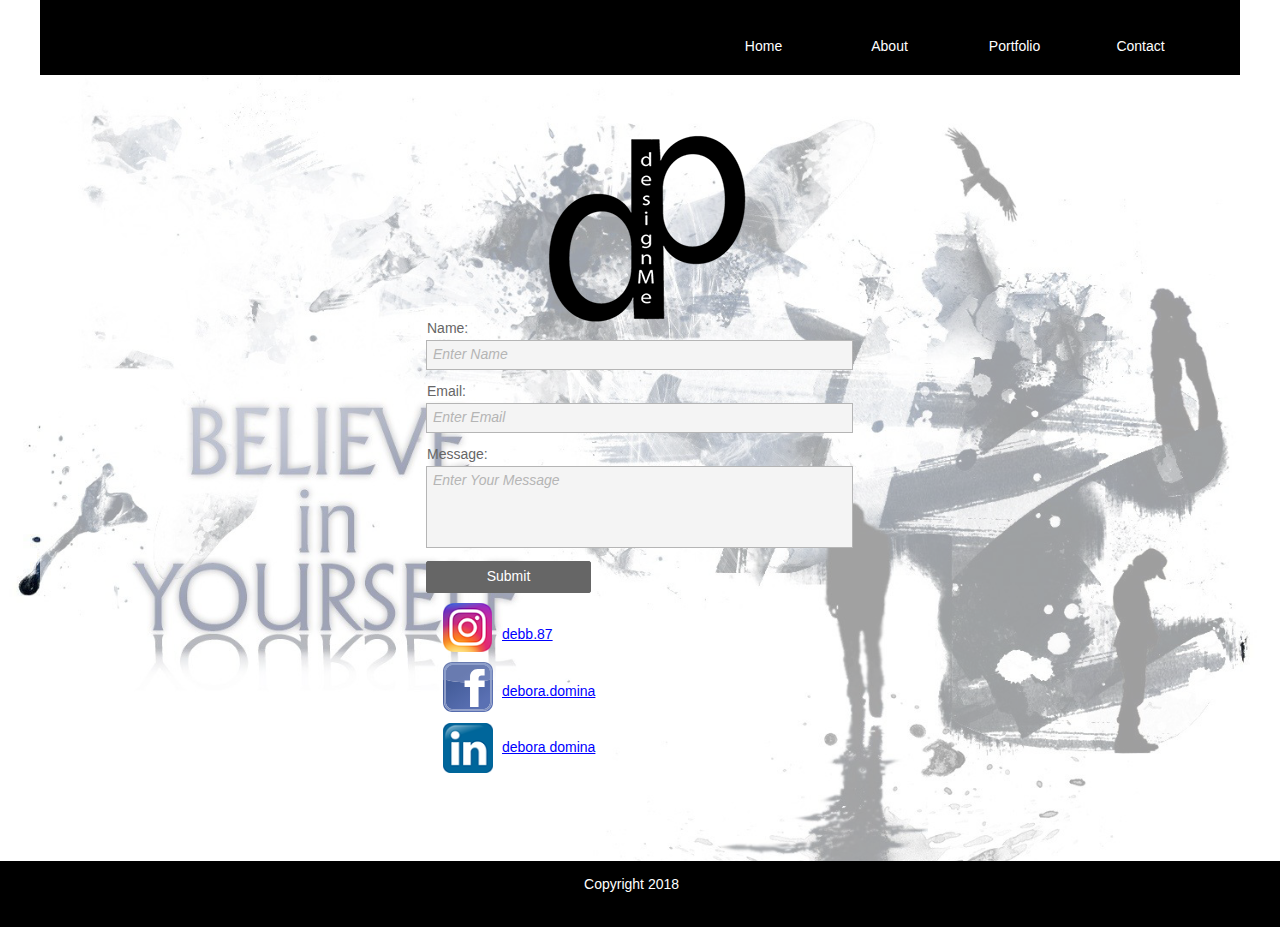
==== contact.html @ cb126415 "first upload" ====
<!DOCTYPE html>
<html class="nojs html css_verticalspacer" lang="en-US">
 <head>

  <meta http-equiv="Content-type" content="text/html;charset=UTF-8"/>
  <meta name="generator" content="2018.0.0.379"/>
  <meta name="viewport" content="width=device-width, initial-scale=1.0"/>
  
  <script type="text/javascript">
   // Update the 'nojs'/'js' class on the html node
document.documentElement.className = document.documentElement.className.replace(/\bnojs\b/g, 'js');

// Check that all required assets are uploaded and up-to-date
if(typeof Muse == "undefined") window.Muse = {}; window.Muse.assets = {"required":["museutils.js", "museconfig.js", "jquery.musemenu.js", "jquery.musepolyfill.bgsize.js", "jquery.watch.js", "jquery.museresponsive.js", "require.js", "webpro.js", "contact.css"], "outOfDate":[]};
</script>
  
  <title>Contact</title>
  <!-- CSS -->
  <link rel="stylesheet" type="text/css" href="css/site_global.css?crc=444006867"/>
  <link rel="stylesheet" type="text/css" href="css/master_a-master.css?crc=4096906640"/>
  <link rel="stylesheet" type="text/css" href="css/contact.css?crc=230478126" id="pagesheet"/>
  <!-- IE-only CSS -->
  <!--[if lt IE 9]>
  <link rel="stylesheet" type="text/css" href="css/nomq_preview_master_a-master.css?crc=332533467"/>
  <link rel="stylesheet" type="text/css" href="css/nomq_contact.css?crc=333302678" id="nomq_pagesheet"/>
  <![endif]-->
  <!-- Other scripts -->
  <script type="text/javascript">
   var __adobewebfontsappname__ = "muse";
</script>
  <!-- JS includes -->
  <script src="https://webfonts.creativecloud.com/aclonica:n4:default.js" type="text/javascript"></script>
  <!--[if lt IE 9]>
  <script src="scripts/html5shiv.js?crc=4241844378" type="text/javascript"></script>
  <![endif]-->
   </head>
 <body class="museBGSize">

  <div class="breakpoint active" id="bp_infinity" data-min-width="747"><!-- responsive breakpoint node -->
   <div class="rgba-background clearfix borderbox" id="page"><!-- group -->
    <div class="clearfix grpelem" id="pu537"><!-- column -->
     <div class="clearfix colelem" id="u537"><!-- group -->
      <nav class="MenuBar clearfix grpelem" id="menuu450" data-sizePolicy="fixed" data-pintopage="page_fluidx"><!-- horizontal box -->
       <div class="MenuItemContainer clearfix grpelem" id="u458"><!-- vertical box -->
        <a class="nonblock nontext MenuItem MenuItemWithSubMenu clearfix colelem" id="u459" href="index.html"><!-- horizontal box --><div class="MenuItemLabel NoWrap clearfix grpelem" id="u460-4" data-sizePolicy="fixed" data-pintopage="page_fixedLeft"><!-- content --><p class="shared_content" data-content-guid="u460-4_0_content">Home</p></div></a>
       </div>
       <div class="MenuItemContainer clearfix grpelem" id="u451"><!-- vertical box -->
        <a class="nonblock nontext MenuItem MenuItemWithSubMenu clearfix colelem" id="u454" href="about.html"><!-- horizontal box --><div class="MenuItemLabel NoWrap clearfix grpelem" id="u456-4" data-sizePolicy="fixed" data-pintopage="page_fixedLeft"><!-- content --><p class="shared_content" data-content-guid="u456-4_0_content">About</p></div></a>
       </div>
       <div class="MenuItemContainer clearfix grpelem" id="u495"><!-- vertical box -->
        <a class="nonblock nontext MenuItem MenuItemWithSubMenu clearfix colelem" id="u496" href="portfolio.html"><!-- horizontal box --><div class="MenuItemLabel NoWrap clearfix grpelem" id="u499-4" data-sizePolicy="fixed" data-pintopage="page_fixedLeft"><!-- content --><p class="shared_content" data-content-guid="u499-4_0_content">Portfolio</p></div></a>
       </div>
       <div class="MenuItemContainer clearfix grpelem" id="u516"><!-- vertical box -->
        <a class="nonblock nontext MenuItem MenuItemWithSubMenu MuseMenuActive clearfix colelem" id="u519" href="contact.html"><!-- horizontal box --><div class="MenuItemLabel NoWrap clearfix grpelem" id="u522-4" data-sizePolicy="fixed" data-pintopage="page_fixedLeft"><!-- content --><p class="shared_content" data-content-guid="u522-4_0_content">Contact</p></div></a>
       </div>
      </nav>
     </div>
     <div class="clearfix colelem" id="pu1981"><!-- group -->
      <div class="clip_frame grpelem" id="u1981"><!-- image -->
       <img class="block temp_no_img_src" id="u1981_img" data-orig-src="images/logo-design-me-crop-u1981.png?crc=3990588444" alt="" data-heightwidthratio="1.4212962962962963" data-image-width="216" data-image-height="307" src="images/blank.gif?crc=4208392903"/>
      </div>
      <form class="form-grp clearfix grpelem" id="widgetu937" method="post" enctype="multipart/form-data" action="scripts/form-u937.php"><!-- none box -->
       <div class="position_content" id="widgetu937_position_content">
        <div class="fld-grp clearfix colelem" id="widgetu943" data-required="true"><!-- none box -->
         <label class="fld-label actAsDiv clearfix colelem" id="u944-5" data-muse-temp-textContainer-sizePolicy="true" data-muse-temp-textContainer-pinning="true" for="widgetu943_input"><!-- content --><span class="actAsPara shared_content" data-content-guid="u944-5_0_content"><span id="u944">Name</span>:</span></label>
         <span class="fld-input NoWrap actAsDiv clearfix colelem" id="u946-4" data-muse-temp-textContainer-sizePolicy="true" data-muse-temp-textContainer-pinning="true"><!-- content --><div id="u946-3"><input class="wrapped-input shared_content" type="text" spellcheck="false" id="widgetu943_input" name="custom_U943" tabindex="1" data-content-guid="widgetu943_input_content"/><label class="wrapped-input fld-prompt" id="widgetu943_prompt" for="widgetu943_input"><span class="actAsPara shared_content" data-content-guid="widgetu943_prompt_0_content">Enter Name</span></label></div></span>
        </div>
        <div class="fld-grp clearfix colelem" id="widgetu939" data-required="true" data-type="email"><!-- none box -->
         <label class="fld-label actAsDiv clearfix colelem" id="u942-5" data-muse-temp-textContainer-sizePolicy="true" data-muse-temp-textContainer-pinning="true" for="widgetu939_input"><!-- content --><span class="actAsPara shared_content" data-content-guid="u942-5_0_content"><span id="u942">Email</span>:</span></label>
         <span class="fld-input NoWrap actAsDiv clearfix colelem" id="u940-4" data-muse-temp-textContainer-sizePolicy="true" data-muse-temp-textContainer-pinning="true"><!-- content --><div id="u940-3"><input class="wrapped-input shared_content" type="email" spellcheck="false" id="widgetu939_input" name="Email" tabindex="2" data-content-guid="widgetu939_input_content"/><label class="wrapped-input fld-prompt" id="widgetu939_prompt" for="widgetu939_input"><span class="actAsPara shared_content" data-content-guid="widgetu939_prompt_0_content">Enter Email</span></label></div></span>
        </div>
        <div class="fld-grp clearfix colelem" id="widgetu949" data-required="false"><!-- none box -->
         <label class="fld-label actAsDiv clearfix colelem" id="u952-5" data-muse-temp-textContainer-sizePolicy="true" data-muse-temp-textContainer-pinning="true" for="widgetu949_input"><!-- content --><span class="actAsPara shared_content" data-content-guid="u952-5_0_content"><span id="u952">Message</span>:</span></label>
         <span class="fld-textarea actAsDiv clearfix colelem" id="u950-4" data-muse-temp-textContainer-sizePolicy="true" data-muse-temp-textContainer-pinning="true"><!-- content --><div id="u950-3"><textarea class="wrapped-input shared_content" id="widgetu949_input" name="custom_U949" tabindex="3" data-content-guid="widgetu949_input_content"></textarea><label class="wrapped-input fld-prompt" id="widgetu949_prompt" for="widgetu949_input"><span class="actAsPara shared_content" data-content-guid="widgetu949_prompt_0_content">Enter Your Message</span></label></div></span>
        </div>
        <div class="clearfix colelem" id="pu938-4"><!-- group -->
         <div class="clearfix grpelem" id="u938-4" data-muse-temp-textContainer-sizePolicy="true" data-muse-temp-textContainer-pinning="true"><!-- content -->
          <p class="shared_content" data-content-guid="u938-4_0_content">Submitting Form...</p>
         </div>
         <div class="clearfix grpelem" id="u948-4" data-muse-temp-textContainer-sizePolicy="true" data-muse-temp-textContainer-pinning="true"><!-- content -->
          <p class="shared_content" data-content-guid="u948-4_0_content">The server encountered an error.</p>
         </div>
         <div class="clearfix grpelem" id="u953-4" data-muse-temp-textContainer-sizePolicy="true" data-muse-temp-textContainer-pinning="true"><!-- content -->
          <p class="shared_content" data-content-guid="u953-4_0_content">Form received.</p>
         </div>
         <button class="submit-btn NoWrap rounded-corners clearfix grpelem" id="u947-4" data-muse-temp-textContainer-sizePolicy="true" data-muse-temp-textContainer-pinning="true" type="submit" value="Submit" tabindex="4"><!-- content -->
          <div style="margin-top:-12px;height:12px;" class="shared_content" data-content-guid="u947-4_0_content">
           <p>Submit</p>
          </div>
         </button>
        </div>
       </div>
      </form>
     </div>
     <div class="clearfix colelem shared_content" id="u1039-5" data-muse-temp-textContainer-sizePolicy="true" data-muse-temp-textContainer-pinning="true" data-content-guid="u1039-5_content"><!-- content -->
      <p><a class="nonblock" href="https://www.instagram.com/debb.87/">debb.87</a></p>
     </div>
     <div class="clearfix colelem shared_content" id="u1042-5" data-muse-temp-textContainer-sizePolicy="true" data-muse-temp-textContainer-pinning="true" data-content-guid="u1042-5_content"><!-- content -->
      <p><a class="nonblock" href="https://www.facebook.com/debora.domina/about">debora.domina</a></p>
     </div>
     <div class="clearfix colelem shared_content" id="u1045-5" data-muse-temp-textContainer-sizePolicy="true" data-muse-temp-textContainer-pinning="true" data-content-guid="u1045-5_content"><!-- content -->
      <p><a class="nonblock" href="https://www.linkedin.com/in/debora-domina-27548a158/">debora domina</a></p>
     </div>
    </div>
    <div class="verticalspacer" data-offset-top="756" data-content-above-spacer="756" data-content-below-spacer="62" data-sizePolicy="fixed" data-pintopage="page_fixedLeft"></div>
    <div class="clearfix grpelem" id="pu989"><!-- column -->
     <a class="nonblock nontext clip_frame colelem" id="u989" href="https://www.instagram.com/debb.87/"><!-- image --><img class="block temp_no_img_src" id="u989_img" data-orig-src="images/app-icon2.png?crc=3867567657" alt="" data-heightwidthratio="1" data-image-width="49" data-image-height="49" src="images/blank.gif?crc=4208392903"/></a>
     <a class="nonblock nontext clip_frame colelem" id="u1003" href="https://www.facebook.com/debora.domina/about"><!-- svg --><img class="svg temp_no_img_src" id="u999" data-orig-src="images/facebook-4.svg?crc=4294877384" alt="" data-mu-svgfallback="images/facebook-4_poster_.png?crc=4205903539" data-heightwidthratio="1" data-image-width="50" data-image-height="50" src="images/blank.gif?crc=4208392903"/></a>
     <a class="nonblock nontext clip_frame colelem" id="u1020" href="https://www.linkedin.com/in/debora-domina-27548a158/"><!-- image --><img class="block temp_no_img_src" id="u1020_img" data-orig-src="images/2000px-linkedinsvg.png?crc=418430355" alt="" data-heightwidthratio="1" data-image-width="50" data-image-height="50" src="images/blank.gif?crc=4208392903"/></a>
     <div class="browser_width colelem shared_content" id="u579-bw" data-content-guid="u579-bw_content">
      <div id="u579"><!-- group -->
       <div class="clearfix" id="u579_align_to_page">
        <div class="clearfix grpelem shared_content" id="u585-4" data-muse-temp-textContainer-sizePolicy="true" data-muse-temp-textContainer-pinning="true" data-content-guid="u585-4_content"><!-- content -->
         <p>Copyright 2018</p>
        </div>
       </div>
      </div>
     </div>
    </div>
   </div>
  </div>
  <div class="breakpoint" id="bp_746" data-min-width="481" data-max-width="746"><!-- responsive breakpoint node -->
   <div class="rgba-background clearfix borderbox temp_no_id" data-orig-id="page"><!-- group -->
    <div class="clearfix grpelem" id="ppu537"><!-- column -->
     <div class="clearfix colelem temp_no_id" data-orig-id="pu537"><!-- group -->
      <div class="grpelem temp_no_id" data-orig-id="u537"><!-- simple frame -->
       <div class="fluid_height_spacer"></div>
      </div>
      <nav class="MenuBar clearfix grpelem temp_no_id" data-sizePolicy="fixed" data-pintopage="page_fluidx" data-orig-id="menuu450"><!-- horizontal box -->
       <div class="MenuItemContainer clearfix grpelem temp_no_id" data-orig-id="u458"><!-- vertical box -->
        <a class="nonblock nontext MenuItem MenuItemWithSubMenu clearfix colelem temp_no_id" href="index.html" data-orig-id="u459"><!-- horizontal box --><div class="MenuItemLabel NoWrap clearfix grpelem temp_no_id" data-sizePolicy="fixed" data-pintopage="page_fixedLeft" data-orig-id="u460-4"><!-- content --><span class="placeholder" data-placeholder-for="u460-4_0_content"><!-- placeholder node --></span></div></a>
       </div>
       <div class="MenuItemContainer clearfix grpelem temp_no_id" data-orig-id="u451"><!-- vertical box -->
        <a class="nonblock nontext MenuItem MenuItemWithSubMenu clearfix colelem temp_no_id" href="about.html" data-orig-id="u454"><!-- horizontal box --><div class="MenuItemLabel NoWrap clearfix grpelem temp_no_id" data-sizePolicy="fixed" data-pintopage="page_fixedLeft" data-orig-id="u456-4"><!-- content --><span class="placeholder" data-placeholder-for="u456-4_0_content"><!-- placeholder node --></span></div></a>
       </div>
       <div class="MenuItemContainer clearfix grpelem temp_no_id" data-orig-id="u495"><!-- vertical box -->
        <a class="nonblock nontext MenuItem MenuItemWithSubMenu clearfix colelem temp_no_id" href="portfolio.html" data-orig-id="u496"><!-- horizontal box --><div class="MenuItemLabel NoWrap clearfix grpelem temp_no_id" data-sizePolicy="fixed" data-pintopage="page_fixedLeft" data-orig-id="u499-4"><!-- content --><span class="placeholder" data-placeholder-for="u499-4_0_content"><!-- placeholder node --></span></div></a>
       </div>
       <div class="MenuItemContainer clearfix grpelem temp_no_id" data-orig-id="u516"><!-- vertical box -->
        <a class="nonblock nontext MenuItem MenuItemWithSubMenu MuseMenuActive clearfix colelem temp_no_id" href="contact.html" data-orig-id="u519"><!-- horizontal box --><div class="MenuItemLabel NoWrap clearfix grpelem temp_no_id" data-sizePolicy="fixed" data-pintopage="page_fixedLeft" data-orig-id="u522-4"><!-- content --><span class="placeholder" data-placeholder-for="u522-4_0_content"><!-- placeholder node --></span></div></a>
       </div>
      </nav>
     </div>
     <div class="clip_frame colelem temp_no_id" data-orig-id="u1981"><!-- image -->
      <img class="block temp_no_id temp_no_img_src" data-orig-src="images/logo-design-me-crop-u1981.png?crc=3990588444" alt="" data-heightwidthratio="1.4148148148148147" data-image-width="135" data-image-height="191" data-orig-id="u1981_img" src="images/blank.gif?crc=4208392903"/>
     </div>
     <form class="form-grp clearfix colelem temp_no_id" method="post" enctype="multipart/form-data" action="scripts/form-u937.php" data-orig-id="widgetu937"><!-- none box -->
      <div class="position_content temp_no_id" data-orig-id="widgetu937_position_content">
       <div class="fld-grp clearfix colelem temp_no_id" data-required="true" data-orig-id="widgetu943"><!-- none box -->
        <label class="fld-label actAsDiv clearfix colelem temp_no_id" data-muse-temp-textContainer-sizePolicy="true" data-muse-temp-textContainer-pinning="true" for="widgetu943_input" data-orig-id="u944-5"><!-- content --><span class="actAsPara placeholder" data-placeholder-for="u944-5_0_content"><!-- placeholder node --></span></label>
        <span class="fld-input NoWrap actAsDiv clearfix colelem temp_no_id" data-muse-temp-textContainer-sizePolicy="true" data-muse-temp-textContainer-pinning="true" data-orig-id="u946-4"><!-- content --><div class="temp_no_id" data-orig-id="u946-3"><span class="wrapped-input placeholder" data-placeholder-for="widgetu943_input_content"><!-- placeholder node --></span><label class="wrapped-input fld-prompt temp_no_id" for="widgetu943_input" data-orig-id="widgetu943_prompt"><span class="actAsPara placeholder" data-placeholder-for="widgetu943_prompt_0_content"><!-- placeholder node --></span></label></div></span>
       </div>
       <div class="fld-grp clearfix colelem temp_no_id" data-required="true" data-type="email" data-orig-id="widgetu939"><!-- none box -->
        <label class="fld-label actAsDiv clearfix colelem temp_no_id" data-muse-temp-textContainer-sizePolicy="true" data-muse-temp-textContainer-pinning="true" for="widgetu939_input" data-orig-id="u942-5"><!-- content --><span class="actAsPara placeholder" data-placeholder-for="u942-5_0_content"><!-- placeholder node --></span></label>
        <span class="fld-input NoWrap actAsDiv clearfix colelem temp_no_id" data-muse-temp-textContainer-sizePolicy="true" data-muse-temp-textContainer-pinning="true" data-orig-id="u940-4"><!-- content --><div class="temp_no_id" data-orig-id="u940-3"><span class="wrapped-input placeholder" data-placeholder-for="widgetu939_input_content"><!-- placeholder node --></span><label class="wrapped-input fld-prompt temp_no_id" for="widgetu939_input" data-orig-id="widgetu939_prompt"><span class="actAsPara placeholder" data-placeholder-for="widgetu939_prompt_0_content"><!-- placeholder node --></span></label></div></span>
       </div>
       <div class="fld-grp clearfix colelem temp_no_id" data-required="false" data-orig-id="widgetu949"><!-- none box -->
        <label class="fld-label actAsDiv clearfix colelem temp_no_id" data-muse-temp-textContainer-sizePolicy="true" data-muse-temp-textContainer-pinning="true" for="widgetu949_input" data-orig-id="u952-5"><!-- content --><span class="actAsPara placeholder" data-placeholder-for="u952-5_0_content"><!-- placeholder node --></span></label>
        <span class="fld-textarea actAsDiv clearfix colelem temp_no_id" data-muse-temp-textContainer-sizePolicy="true" data-muse-temp-textContainer-pinning="true" data-orig-id="u950-4"><!-- content --><div class="temp_no_id" data-orig-id="u950-3"><span class="wrapped-input placeholder" data-placeholder-for="widgetu949_input_content"><!-- placeholder node --></span><label class="wrapped-input fld-prompt temp_no_id" for="widgetu949_input" data-orig-id="widgetu949_prompt"><span class="actAsPara placeholder" data-placeholder-for="widgetu949_prompt_0_content"><!-- placeholder node --></span></label></div></span>
       </div>
       <div class="clearfix colelem temp_no_id" data-orig-id="pu938-4"><!-- group -->
        <div class="clearfix grpelem temp_no_id" data-muse-temp-textContainer-sizePolicy="true" data-muse-temp-textContainer-pinning="true" data-orig-id="u938-4"><!-- content -->
         <span class="placeholder" data-placeholder-for="u938-4_0_content"><!-- placeholder node --></span>
        </div>
        <div class="clearfix grpelem temp_no_id" data-muse-temp-textContainer-sizePolicy="true" data-muse-temp-textContainer-pinning="true" data-orig-id="u948-4"><!-- content -->
         <span class="placeholder" data-placeholder-for="u948-4_0_content"><!-- placeholder node --></span>
        </div>
        <div class="clearfix grpelem temp_no_id" data-muse-temp-textContainer-sizePolicy="true" data-muse-temp-textContainer-pinning="true" data-orig-id="u953-4"><!-- content -->
         <span class="placeholder" data-placeholder-for="u953-4_0_content"><!-- placeholder node --></span>
        </div>
        <button class="submit-btn NoWrap rounded-corners clearfix grpelem temp_no_id" data-muse-temp-textContainer-sizePolicy="true" data-muse-temp-textContainer-pinning="true" type="submit" value="Submit" tabindex="8" data-orig-id="u947-4"><!-- content -->
         <span class="placeholder" data-placeholder-for="u947-4_0_content"><!-- placeholder node --></span>
        </button>
       </div>
      </div>
     </form>
     <span class="clearfix colelem placeholder" data-placeholder-for="u1039-5_content"><!-- placeholder node --></span>
     <span class="clearfix colelem placeholder" data-placeholder-for="u1042-5_content"><!-- placeholder node --></span>
     <span class="clearfix colelem placeholder" data-placeholder-for="u1045-5_content"><!-- placeholder node --></span>
    </div>
    <div class="verticalspacer" data-offset-top="817" data-content-above-spacer="816" data-content-below-spacer="62" data-sizePolicy="fixed" data-pintopage="page_fixedLeft"></div>
    <div class="clearfix grpelem temp_no_id" data-orig-id="pu989"><!-- column -->
     <a class="nonblock nontext clip_frame colelem temp_no_id" href="https://www.instagram.com/debb.87/" data-orig-id="u989"><!-- image --><img class="block temp_no_id temp_no_img_src" data-orig-src="images/app-icon2.png?crc=3867567657" alt="" data-heightwidthratio="1" data-image-width="58" data-image-height="58" data-orig-id="u989_img" src="images/blank.gif?crc=4208392903"/></a>
     <a class="nonblock nontext clip_frame colelem temp_no_id" href="https://www.facebook.com/debora.domina/about" data-orig-id="u1003"><!-- svg --><img class="svg temp_no_id temp_no_img_src" data-orig-src="images/facebook-4.svg?crc=4294877384" alt="" data-mu-svgfallback="images/facebook-4_poster_.png?crc=4205903539" data-heightwidthratio="1" data-image-width="60" data-image-height="60" data-orig-id="u999" src="images/blank.gif?crc=4208392903"/></a>
     <a class="nonblock nontext clip_frame colelem temp_no_id" href="https://www.linkedin.com/in/debora-domina-27548a158/" data-orig-id="u1020"><!-- image --><img class="block temp_no_id temp_no_img_src" data-orig-src="images/2000px-linkedinsvg.png?crc=418430355" alt="" data-heightwidthratio="1" data-image-width="55" data-image-height="55" data-orig-id="u1020_img" src="images/blank.gif?crc=4208392903"/></a>
     <div class="clearfix colelem" id="pu579"><!-- group -->
      <div class="grpelem temp_no_id" data-orig-id="u579"><!-- simple frame -->
       <div class="fluid_height_spacer"></div>
      </div>
      <span class="clearfix grpelem placeholder" data-placeholder-for="u585-4_content"><!-- placeholder node --></span>
     </div>
    </div>
   </div>
  </div>
  <div class="breakpoint" id="bp_480" data-max-width="480"><!-- responsive breakpoint node -->
   <div class="rgba-background clearfix borderbox temp_no_id" data-orig-id="page"><!-- group -->
    <div class="clearfix grpelem temp_no_id" data-orig-id="pu537"><!-- column -->
     <div class="browser_width colelem" id="u537-bw">
      <div class="temp_no_id" data-orig-id="u537"><!-- group -->
       <div class="clearfix" id="u537_align_to_page">
        <nav class="MenuBar clearfix grpelem temp_no_id" data-sizePolicy="fixed" data-pintopage="page_fluidx" data-orig-id="menuu450"><!-- horizontal box -->
         <div class="MenuItemContainer clearfix grpelem temp_no_id" data-orig-id="u458"><!-- vertical box -->
          <a class="nonblock nontext MenuItem MenuItemWithSubMenu clearfix colelem temp_no_id" href="index.html" data-orig-id="u459"><!-- horizontal box --><div class="MenuItemLabel NoWrap clearfix grpelem temp_no_id" data-sizePolicy="fixed" data-pintopage="page_fixedLeft" data-orig-id="u460-4"><!-- content --><span class="placeholder" data-placeholder-for="u460-4_0_content"><!-- placeholder node --></span></div></a>
         </div>
         <div class="MenuItemContainer clearfix grpelem temp_no_id" data-orig-id="u451"><!-- vertical box -->
          <a class="nonblock nontext MenuItem MenuItemWithSubMenu clearfix colelem temp_no_id" href="about.html" data-orig-id="u454"><!-- horizontal box --><div class="MenuItemLabel NoWrap clearfix grpelem temp_no_id" data-sizePolicy="fixed" data-pintopage="page_fixedLeft" data-orig-id="u456-4"><!-- content --><span class="placeholder" data-placeholder-for="u456-4_0_content"><!-- placeholder node --></span></div></a>
         </div>
         <div class="MenuItemContainer clearfix grpelem temp_no_id" data-orig-id="u495"><!-- vertical box -->
          <a class="nonblock nontext MenuItem MenuItemWithSubMenu clearfix colelem temp_no_id" href="portfolio.html" data-orig-id="u496"><!-- horizontal box --><div class="MenuItemLabel NoWrap clearfix grpelem temp_no_id" data-sizePolicy="fixed" data-pintopage="page_fixedLeft" data-orig-id="u499-4"><!-- content --><span class="placeholder" data-placeholder-for="u499-4_0_content"><!-- placeholder node --></span></div></a>
         </div>
         <div class="MenuItemContainer clearfix grpelem temp_no_id" data-orig-id="u516"><!-- vertical box -->
          <a class="nonblock nontext MenuItem MenuItemWithSubMenu MuseMenuActive clearfix colelem temp_no_id" href="contact.html" data-orig-id="u519"><!-- horizontal box --><div class="MenuItemLabel NoWrap clearfix grpelem temp_no_id" data-sizePolicy="fixed" data-pintopage="page_fixedLeft" data-orig-id="u522-4"><!-- content --><span class="placeholder" data-placeholder-for="u522-4_0_content"><!-- placeholder node --></span></div></a>
         </div>
        </nav>
       </div>
      </div>
     </div>
     <div class="clip_frame colelem temp_no_id" data-orig-id="u1981"><!-- image -->
      <img class="block temp_no_id temp_no_img_src" data-orig-src="images/logo-design-me-crop-u1981.png?crc=3990588444" alt="" data-heightwidthratio="1.4137931034482758" data-image-width="87" data-image-height="123" data-orig-id="u1981_img" src="images/blank.gif?crc=4208392903"/>
     </div>
     <form class="form-grp clearfix colelem temp_no_id" method="post" enctype="multipart/form-data" action="scripts/form-u937.php" data-orig-id="widgetu937"><!-- none box -->
      <div class="position_content temp_no_id" data-orig-id="widgetu937_position_content">
       <div class="fld-grp clearfix colelem temp_no_id" data-required="true" data-orig-id="widgetu943"><!-- none box -->
        <label class="fld-label actAsDiv clearfix colelem temp_no_id" data-muse-temp-textContainer-sizePolicy="true" data-muse-temp-textContainer-pinning="true" for="widgetu943_input" data-orig-id="u944-5"><!-- content --><span class="actAsPara placeholder" data-placeholder-for="u944-5_0_content"><!-- placeholder node --></span></label>
        <span class="fld-input NoWrap actAsDiv clearfix colelem temp_no_id" data-muse-temp-textContainer-sizePolicy="true" data-muse-temp-textContainer-pinning="true" data-orig-id="u946-4"><!-- content --><div class="temp_no_id" data-orig-id="u946-3"><span class="wrapped-input placeholder" data-placeholder-for="widgetu943_input_content"><!-- placeholder node --></span><label class="wrapped-input fld-prompt temp_no_id" for="widgetu943_input" data-orig-id="widgetu943_prompt"><span class="actAsPara placeholder" data-placeholder-for="widgetu943_prompt_0_content"><!-- placeholder node --></span></label></div></span>
       </div>
       <div class="fld-grp clearfix colelem temp_no_id" data-required="true" data-type="email" data-orig-id="widgetu939"><!-- none box -->
        <label class="fld-label actAsDiv clearfix colelem temp_no_id" data-muse-temp-textContainer-sizePolicy="true" data-muse-temp-textContainer-pinning="true" for="widgetu939_input" data-orig-id="u942-5"><!-- content --><span class="actAsPara placeholder" data-placeholder-for="u942-5_0_content"><!-- placeholder node --></span></label>
        <span class="fld-input NoWrap actAsDiv clearfix colelem temp_no_id" data-muse-temp-textContainer-sizePolicy="true" data-muse-temp-textContainer-pinning="true" data-orig-id="u940-4"><!-- content --><div class="temp_no_id" data-orig-id="u940-3"><span class="wrapped-input placeholder" data-placeholder-for="widgetu939_input_content"><!-- placeholder node --></span><label class="wrapped-input fld-prompt temp_no_id" for="widgetu939_input" data-orig-id="widgetu939_prompt"><span class="actAsPara placeholder" data-placeholder-for="widgetu939_prompt_0_content"><!-- placeholder node --></span></label></div></span>
       </div>
       <div class="fld-grp clearfix colelem temp_no_id" data-required="false" data-orig-id="widgetu949"><!-- none box -->
        <label class="fld-label actAsDiv clearfix colelem temp_no_id" data-muse-temp-textContainer-sizePolicy="true" data-muse-temp-textContainer-pinning="true" for="widgetu949_input" data-orig-id="u952-5"><!-- content --><span class="actAsPara placeholder" data-placeholder-for="u952-5_0_content"><!-- placeholder node --></span></label>
        <span class="fld-textarea actAsDiv clearfix colelem temp_no_id" data-muse-temp-textContainer-sizePolicy="true" data-muse-temp-textContainer-pinning="true" data-orig-id="u950-4"><!-- content --><div class="temp_no_id" data-orig-id="u950-3"><span class="wrapped-input placeholder" data-placeholder-for="widgetu949_input_content"><!-- placeholder node --></span><label class="wrapped-input fld-prompt temp_no_id" for="widgetu949_input" data-orig-id="widgetu949_prompt"><span class="actAsPara placeholder" data-placeholder-for="widgetu949_prompt_0_content"><!-- placeholder node --></span></label></div></span>
       </div>
       <div class="clearfix colelem temp_no_id" data-orig-id="pu938-4"><!-- group -->
        <div class="clearfix grpelem temp_no_id" data-muse-temp-textContainer-sizePolicy="true" data-muse-temp-textContainer-pinning="true" data-orig-id="u938-4"><!-- content -->
         <span class="placeholder" data-placeholder-for="u938-4_0_content"><!-- placeholder node --></span>
        </div>
        <div class="clearfix grpelem temp_no_id" data-muse-temp-textContainer-sizePolicy="true" data-muse-temp-textContainer-pinning="true" data-orig-id="u948-4"><!-- content -->
         <span class="placeholder" data-placeholder-for="u948-4_0_content"><!-- placeholder node --></span>
        </div>
        <div class="clearfix grpelem temp_no_id" data-muse-temp-textContainer-sizePolicy="true" data-muse-temp-textContainer-pinning="true" data-orig-id="u953-4"><!-- content -->
         <span class="placeholder" data-placeholder-for="u953-4_0_content"><!-- placeholder node --></span>
        </div>
        <button class="submit-btn NoWrap rounded-corners clearfix grpelem temp_no_id" data-muse-temp-textContainer-sizePolicy="true" data-muse-temp-textContainer-pinning="true" type="submit" value="Submit" tabindex="12" data-orig-id="u947-4"><!-- content -->
         <span class="placeholder" data-placeholder-for="u947-4_0_content"><!-- placeholder node --></span>
        </button>
       </div>
      </div>
     </form>
     <span class="clearfix colelem placeholder" data-placeholder-for="u1039-5_content"><!-- placeholder node --></span>
     <span class="clearfix colelem placeholder" data-placeholder-for="u1042-5_content"><!-- placeholder node --></span>
     <span class="clearfix colelem placeholder" data-placeholder-for="u1045-5_content"><!-- placeholder node --></span>
    </div>
    <div class="verticalspacer" data-offset-top="759" data-content-above-spacer="758" data-content-below-spacer="62" data-sizePolicy="fixed" data-pintopage="page_fixedLeft"></div>
    <div class="clearfix grpelem temp_no_id" data-orig-id="pu989"><!-- column -->
     <a class="nonblock nontext clip_frame colelem temp_no_id" href="https://www.instagram.com/debb.87/" data-orig-id="u989"><!-- image --><img class="block temp_no_id temp_no_img_src" data-orig-src="images/app-icon2.png?crc=3867567657" alt="" data-heightwidthratio="1" data-image-width="43" data-image-height="43" data-orig-id="u989_img" src="images/blank.gif?crc=4208392903"/></a>
     <a class="nonblock nontext clip_frame colelem temp_no_id" href="https://www.facebook.com/debora.domina/about" data-orig-id="u1003"><!-- svg --><img class="svg temp_no_id temp_no_img_src" data-orig-src="images/facebook-4.svg?crc=4294877384" alt="" data-mu-svgfallback="images/facebook-4_poster_.png?crc=4205903539" data-heightwidthratio="1" data-image-width="51" data-image-height="51" data-orig-id="u999" src="images/blank.gif?crc=4208392903"/></a>
     <a class="nonblock nontext clip_frame colelem temp_no_id" href="https://www.linkedin.com/in/debora-domina-27548a158/" data-orig-id="u1020"><!-- image --><img class="block temp_no_id temp_no_img_src" data-orig-src="images/2000px-linkedinsvg.png?crc=418430355" alt="" data-heightwidthratio="1" data-image-width="45" data-image-height="45" data-orig-id="u1020_img" src="images/blank.gif?crc=4208392903"/></a>
     <span class="browser_width colelem placeholder" data-placeholder-for="u579-bw_content"><!-- placeholder node --></span>
    </div>
   </div>
  </div>
  <!-- Other scripts -->
  <script type="text/javascript">
   // Decide weather to suppress missing file error or not based on preference setting
var suppressMissingFileError = false
</script>
  <script type="text/javascript">
   window.Muse.assets.check=function(d){if(!window.Muse.assets.checked){window.Muse.assets.checked=!0;var b={},c=function(a,b){if(window.getComputedStyle){var c=window.getComputedStyle(a,null);return c&&c.getPropertyValue(b)||c&&c[b]||""}if(document.documentElement.currentStyle)return(c=a.currentStyle)&&c[b]||a.style&&a.style[b]||"";return""},a=function(a){if(a.match(/^rgb/))return a=a.replace(/\s+/g,"").match(/([\d\,]+)/gi)[0].split(","),(parseInt(a[0])<<16)+(parseInt(a[1])<<8)+parseInt(a[2]);if(a.match(/^\#/))return parseInt(a.substr(1),
16);return 0},g=function(g){for(var f=document.getElementsByTagName("link"),h=0;h<f.length;h++)if("text/css"==f[h].type){var i=(f[h].href||"").match(/\/?css\/([\w\-]+\.css)\?crc=(\d+)/);if(!i||!i[1]||!i[2])break;b[i[1]]=i[2]}f=document.createElement("div");f.className="version";f.style.cssText="display:none; width:1px; height:1px;";document.getElementsByTagName("body")[0].appendChild(f);for(h=0;h<Muse.assets.required.length;){var i=Muse.assets.required[h],l=i.match(/([\w\-\.]+)\.(\w+)$/),k=l&&l[1]?
l[1]:null,l=l&&l[2]?l[2]:null;switch(l.toLowerCase()){case "css":k=k.replace(/\W/gi,"_").replace(/^([^a-z])/gi,"_$1");f.className+=" "+k;k=a(c(f,"color"));l=a(c(f,"backgroundColor"));k!=0||l!=0?(Muse.assets.required.splice(h,1),"undefined"!=typeof b[i]&&(k!=b[i]>>>24||l!=(b[i]&16777215))&&Muse.assets.outOfDate.push(i)):h++;f.className="version";break;case "js":h++;break;default:throw Error("Unsupported file type: "+l);}}d?d().jquery!="1.8.3"&&Muse.assets.outOfDate.push("jquery-1.8.3.min.js"):Muse.assets.required.push("jquery-1.8.3.min.js");
f.parentNode.removeChild(f);if(Muse.assets.outOfDate.length||Muse.assets.required.length)f="Some files on the server may be missing or incorrect. Clear browser cache and try again. If the problem persists please contact website author.",g&&Muse.assets.outOfDate.length&&(f+="\nOut of date: "+Muse.assets.outOfDate.join(",")),g&&Muse.assets.required.length&&(f+="\nMissing: "+Muse.assets.required.join(",")),suppressMissingFileError?(f+="\nUse SuppressMissingFileError key in AppPrefs.xml to show missing file error pop up.",console.log(f)):alert(f)};location&&location.search&&location.search.match&&location.search.match(/muse_debug/gi)?
setTimeout(function(){g(!0)},5E3):g()}};
var muse_init=function(){require.config({baseUrl:""});require(["jquery","museutils","whatinput","jquery.musemenu","webpro","jquery.watch","jquery.musepolyfill.bgsize","jquery.museresponsive"],function(d){var $ = d;$(document).ready(function(){try{
window.Muse.assets.check($);/* body */
Muse.Utils.transformMarkupToFixBrowserProblemsPreInit();/* body */
Muse.Utils.prepHyperlinks(true);/* body */
Muse.Utils.resizeHeight('.browser_width');/* resize height */
Muse.Utils.requestAnimationFrame(function() { $('body').addClass('initialized'); });/* mark body as initialized */
Muse.Utils.makeButtonsVisibleAfterSettingMinWidth();/* body */
Muse.Utils.initWidget('.MenuBar', ['#bp_infinity', '#bp_746', '#bp_480'], function(elem) { return $(elem).museMenu(); });/* unifiedNavBar */
Muse.Utils.initWidget('#widgetu937', ['#bp_infinity', '#bp_746', '#bp_480'], function(elem) { return new WebPro.Widget.Form(elem, {validationEvent:'submit',errorStateSensitivity:'high',fieldWrapperClass:'fld-grp',formSubmittedClass:'frm-sub-st',formErrorClass:'frm-subm-err-st',formDeliveredClass:'frm-subm-ok-st',notEmptyClass:'non-empty-st',focusClass:'focus-st',invalidClass:'fld-err-st',requiredClass:'fld-err-st',ajaxSubmit:true}); });/* #widgetu937 */
Muse.Utils.fullPage('#page');/* 100% height page */
$( '.breakpoint' ).registerBreakpoint();/* Register breakpoints */
Muse.Utils.transformMarkupToFixBrowserProblems();/* body */
}catch(b){if(b&&"function"==typeof b.notify?b.notify():Muse.Assert.fail("Error calling selector function: "+b),false)throw b;}})})};

</script>
  <!-- RequireJS script -->
  <script src="scripts/require.js?crc=4157109226" type="text/javascript" async data-main="scripts/museconfig.js?crc=4153641093" onload="if (requirejs) requirejs.onError = function(requireType, requireModule) { if (requireType && requireType.toString && requireType.toString().indexOf && 0 <= requireType.toString().indexOf('#scripterror')) window.Muse.assets.check(); }" onerror="window.Muse.assets.check();"></script>
   </body>
</html>
---- css/site_global.css ----
html{min-height:100%;min-width:100%;-ms-text-size-adjust:none;}body,div,dl,dt,dd,ul,ol,li,nav,h1,h2,h3,h4,h5,h6,pre,code,form,fieldset,legend,input,button,textarea,p,blockquote,th,td,a{margin:0px;padding:0px;border-width:0px;border-style:solid;border-color:transparent;-webkit-transform-origin:left top;-ms-transform-origin:left top;-o-transform-origin:left top;transform-origin:left top;background-repeat:no-repeat;}button.submit-btn{-moz-box-sizing:content-box;-webkit-box-sizing:content-box;box-sizing:content-box;}.transition{-webkit-transition-property:background-image,background-position,background-color,border-color,border-radius,color,font-size,font-style,font-weight,letter-spacing,line-height,text-align,box-shadow,text-shadow,opacity;transition-property:background-image,background-position,background-color,border-color,border-radius,color,font-size,font-style,font-weight,letter-spacing,line-height,text-align,box-shadow,text-shadow,opacity;}.transition *{-webkit-transition:inherit;transition:inherit;}table{border-collapse:collapse;border-spacing:0px;}fieldset,img{border:0px;border-style:solid;-webkit-transform-origin:left top;-ms-transform-origin:left top;-o-transform-origin:left top;transform-origin:left top;}address,caption,cite,code,dfn,em,strong,th,var,optgroup{font-style:inherit;font-weight:inherit;}del,ins{text-decoration:none;}li{list-style:none;}caption,th{text-align:left;}h1,h2,h3,h4,h5,h6{font-size:100%;font-weight:inherit;}input,button,textarea,select,optgroup,option{font-family:inherit;font-size:inherit;font-style:inherit;font-weight:inherit;}.form-grp input,.form-grp textarea{-webkit-appearance:none;-webkit-border-radius:0;}body{font-family:Arial, Helvetica Neue, Helvetica, sans-serif;text-align:left;font-size:14px;line-height:17px;word-wrap:break-word;text-rendering:optimizeLegibility;-moz-font-feature-settings:'liga';-ms-font-feature-settings:'liga';-webkit-font-feature-settings:'liga';font-feature-settings:'liga';}a:link{color:#0000FF;text-decoration:underline;}a:visited{color:#800080;text-decoration:underline;}a:hover{color:#0000FF;text-decoration:underline;}a:active{color:#EE0000;text-decoration:underline;}a.nontext{color:black;text-decoration:none;font-style:normal;font-weight:normal;}.normal_text{color:#000000;direction:ltr;font-family:Arial, Helvetica Neue, Helvetica, sans-serif;font-size:14px;font-style:normal;font-weight:normal;letter-spacing:0px;line-height:17px;text-align:left;text-decoration:none;text-indent:0px;text-transform:none;vertical-align:0px;padding:0px;}.list0 li:before{position:absolute;right:100%;letter-spacing:0px;text-decoration:none;font-weight:normal;font-style:normal;}.rtl-list li:before{right:auto;left:100%;}.nls-None > li:before,.nls-None .list3 > li:before,.nls-None .list6 > li:before{margin-right:6px;content:'•';}.nls-None .list1 > li:before,.nls-None .list4 > li:before,.nls-None .list7 > li:before{margin-right:6px;content:'○';}.nls-None,.nls-None .list1,.nls-None .list2,.nls-None .list3,.nls-None .list4,.nls-None .list5,.nls-None .list6,.nls-None .list7,.nls-None .list8{padding-left:34px;}.nls-None.rtl-list,.nls-None .list1.rtl-list,.nls-None .list2.rtl-list,.nls-None .list3.rtl-list,.nls-None .list4.rtl-list,.nls-None .list5.rtl-list,.nls-None .list6.rtl-list,.nls-None .list7.rtl-list,.nls-None .list8.rtl-list{padding-left:0px;padding-right:34px;}.nls-None .list2 > li:before,.nls-None .list5 > li:before,.nls-None .list8 > li:before{margin-right:6px;content:'-';}.nls-None.rtl-list > li:before,.nls-None .list1.rtl-list > li:before,.nls-None .list2.rtl-list > li:before,.nls-None .list3.rtl-list > li:before,.nls-None .list4.rtl-list > li:before,.nls-None .list5.rtl-list > li:before,.nls-None .list6.rtl-list > li:before,.nls-None .list7.rtl-list > li:before,.nls-None .list8.rtl-list > li:before{margin-right:0px;margin-left:6px;}.TabbedPanelsTab{white-space:nowrap;}.MenuBar .MenuBarView,.MenuBar .SubMenuView{display:block;list-style:none;}.MenuBar .SubMenu{display:none;position:absolute;}.NoWrap{white-space:nowrap;word-wrap:normal;}.rootelem{margin-left:auto;margin-right:auto;}.colelem{display:inline;float:left;clear:both;}.clearfix:after{content:"\0020";visibility:hidden;display:block;height:0px;clear:both;}*:first-child+html .clearfix{zoom:1;}.clip_frame{overflow:hidden;}.popup_anchor{position:relative;width:0px;height:0px;}.allow_click_through *{pointer-events:auto;}.popup_element{z-index:100000;}.svg{display:block;vertical-align:top;}span.wrap{content:'';clear:left;display:block;}span.actAsInlineDiv{display:inline-block;}.position_content,.excludeFromNormalFlow{float:left;}.preload_images{position:absolute;overflow:hidden;left:-9999px;top:-9999px;height:1px;width:1px;}.preload{height:1px;width:1px;}.animateStates{-webkit-transition:0.3s ease-in-out;-moz-transition:0.3s ease-in-out;-o-transition:0.3s ease-in-out;transition:0.3s ease-in-out;}[data-whatinput="mouse"] *:focus,[data-whatinput="touch"] *:focus,input:focus,textarea:focus{outline:none;}textarea{resize:none;overflow:auto;}.allow_click_through,.fld-prompt{pointer-events:none;}.wrapped-input{position:absolute;top:0px;left:0px;background:transparent;border:none;}.submit-btn{z-index:50000;cursor:pointer;}.anchor_item{width:22px;height:18px;}.MenuBar .SubMenuVisible,.MenuBarVertical .SubMenuVisible,.MenuBar .SubMenu .SubMenuVisible,.popup_element.Active,span.actAsPara,.actAsDiv,a.nonblock.nontext,img.block{display:block;}.widget_invisible,.js .invi,.js .mse_pre_init{visibility:hidden;}.ose_ei{visibility:hidden;z-index:0;}.no_vert_scroll{overflow-y:hidden;}.always_vert_scroll{overflow-y:scroll;}.always_horz_scroll{overflow-x:scroll;}.fullscreen{overflow:hidden;left:0px;top:0px;position:fixed;height:100%;width:100%;-moz-box-sizing:border-box;-webkit-box-sizing:border-box;-ms-box-sizing:border-box;box-sizing:border-box;}.fullwidth{position:absolute;}.borderbox{-moz-box-sizing:border-box;-webkit-box-sizing:border-box;-ms-box-sizing:border-box;box-sizing:border-box;}.scroll_wrapper{position:absolute;overflow:auto;left:0px;right:0px;top:0px;bottom:0px;padding-top:0px;padding-bottom:0px;margin-top:0px;margin-bottom:0px;}.browser_width > *{position:absolute;left:0px;right:0px;}.grpelem,.accordion_wrapper{display:inline;float:left;}.fld-checkbox input[type=checkbox],.fld-radiobutton input[type=radio]{position:absolute;overflow:hidden;clip:rect(0px, 0px, 0px, 0px);height:1px;width:1px;margin:-1px;padding:0px;border:0px;}.fld-checkbox input[type=checkbox] + label,.fld-radiobutton input[type=radio] + label{display:inline-block;background-repeat:no-repeat;cursor:pointer;float:left;width:100%;height:100%;}.pointer_cursor,.fld-recaptcha-mode,.fld-recaptcha-refresh,.fld-recaptcha-help{cursor:pointer;}p,h1,h2,h3,h4,h5,h6,ol,ul,span.actAsPara{max-height:1000000px;}.superscript{vertical-align:super;font-size:66%;line-height:0px;}.subscript{vertical-align:sub;font-size:66%;line-height:0px;}.horizontalSlideShow{-ms-touch-action:pan-y;touch-action:pan-y;}.verticalSlideShow{-ms-touch-action:pan-x;touch-action:pan-x;}.colelem100,.verticalspacer{clear:both;}.list0 li,.MenuBar .MenuItemContainer,.SlideShowContentPanel .fullscreen img,.css_verticalspacer .verticalspacer{position:relative;}.popup_element.Inactive,.js .disn,.js .an_invi,.hidden,.breakpoint{display:none;}#muse_css_mq{position:absolute;display:none;background-color:#FFFFFE;}.fluid_height_spacer{width:0.01px;}.muse_check_css{display:none;position:fixed;}@media screen and (-webkit-min-device-pixel-ratio:0){body{text-rendering:auto;}}
---- css/master_a-master.css ----
#menuu450{border-color:transparent;background-color:transparent;border-width:0px;}#u460-4,#u456-4,#u499-4,#u522-4{border-color:transparent;background-color:transparent;font-family:aclonica, sans-serif;border-width:0px;font-weight:400;color:#FFFFFF;text-align:center;}#u459.MuseMenuActive #u460-4 p,#u454.MuseMenuActive #u456-4 p,#u496.MuseMenuActive #u499-4 p,#u519.MuseMenuActive #u522-4 p{font-family:Helvetica, Helvetica Neue, Arial, sans-serif;}.MenuItem{cursor:pointer;}#u458,#u459,#u451,#u454,#u495,#u496,#u516,#u519,#u1981{background-color:transparent;}#u537,#u579{background-color:#000000;}#u585-4{border-color:transparent;background-color:transparent;font-family:aclonica, sans-serif;border-width:0px;font-weight:400;color:#FFFFFF;}@media (min-width: 747px), print{#u579_align_to_page{max-width:1200px;}}@media (max-width: 480px){#u537_align_to_page,#u579_align_to_page{max-width:480px;}}
---- css/contact.css ----
.version.contact{color:#00000D;background-color:#BCD12E;}.js body.initialized{visibility:visible;}#page{min-height:925px;margin-right:auto;border-width:0px;z-index:1;border-color:#000000;background-image:none;width:100%;margin-left:auto;}#pu537{width:100%;z-index:2;}#u537{z-index:2;}#menuu450{margin-right:-10000px;z-index:3;position:relative;}#u458,#u451,#u495,#u516{margin-right:-10000px;position:relative;}#u459.MuseMenuActive,#u454.MuseMenuActive,#u496.MuseMenuActive,#u519.MuseMenuActive{min-height:0px;margin:0px;}#u460-4,#u456-4,#u499-4,#u522-4{min-height:17px;margin-right:-10000px;position:relative;}#u459.MuseMenuActive #u460-4,#u454.MuseMenuActive #u456-4,#u496.MuseMenuActive #u499-4,#u519.MuseMenuActive #u522-4{min-height:17px;padding-bottom:0px;padding-top:0px;margin:0px -10000px 0px 0px;}#u1981{z-index:33;position:relative;}#widgetu937{padding-bottom:0px;z-index:35;position:relative;}#widgetu943{border-color:transparent;background-color:transparent;border-width:0px;z-index:36;padding-bottom:0px;position:relative;}#widgetu943.fld-err-st{min-height:0px;background-color:transparent;border-radius:0px;margin:0px 0px 0px 0%;}#u944-5{min-height:20px;color:#666666;border-width:0px;border-color:transparent;background-color:transparent;text-align:left;z-index:37;line-height:14px;font-family:Helvetica, Helvetica Neue, Arial, sans-serif;position:relative;}#u946-4{min-height:16px;border-width:1px;top:-1px;border-color:#B5B5B5;background-color:#F4F4F4;margin-bottom:-1px;z-index:42;border-style:solid;position:relative;padding:6px 0px;}#widgetu939{border-color:transparent;background-color:transparent;border-width:0px;z-index:46;margin-top:14px;position:relative;}#u942-5{min-height:20px;color:#666666;border-width:0px;border-color:transparent;background-color:transparent;text-align:left;z-index:47;line-height:14px;font-family:Helvetica, Helvetica Neue, Arial, sans-serif;position:relative;}#widgetu939.fld-err-st #u942-5{min-height:20px;margin-right:0px;padding-bottom:0px;margin-top:0px;padding-top:0px;margin-bottom:0px;}#u940-4{min-height:16px;border-width:1px;top:-1px;border-color:#B5B5B5;background-color:#F4F4F4;margin-bottom:-1px;z-index:52;border-style:solid;position:relative;padding:6px 0px;}#widgetu943:hover #u946-4,#widgetu943.focus-st #u946-4,#widgetu939:hover #u940-4,#widgetu939.focus-st #u940-4{border-color:#666666;background-color:#FFFFFF;min-height:16px;padding-bottom:6px;padding-top:6px;margin:0px 0px -1px 0%;}#widgetu943.fld-err-st #u946-4,#widgetu939.fld-err-st #u940-4{border-color:#D7244C;background-color:#FFFFFF;min-height:16px;padding-bottom:6px;padding-top:6px;margin:0px 0px -1px 0%;}#widgetu943_input,#widgetu939_input{min-height:16px;color:#B5B5B5;font-style:italic;font-weight:400;width:100%;font-family:aclonica, sans-serif;position:absolute;}#widgetu943_prompt,#widgetu939_prompt{font-family:aclonica, sans-serif;position:absolute;color:#B5B5B5;font-weight:400;width:100%;overflow:hidden;font-style:italic;height:16px;}#widgetu949{border-color:transparent;background-color:transparent;border-width:0px;z-index:72;margin-top:14px;position:relative;}#widgetu939.fld-err-st,#widgetu949.fld-err-st{min-height:0px;background-color:transparent;border-radius:0px;margin:14px 0px 0px 0%;}#u952-5{min-height:20px;color:#666666;border-width:0px;border-color:transparent;background-color:transparent;text-align:left;z-index:73;line-height:14px;font-family:Helvetica, Helvetica Neue, Arial, sans-serif;position:relative;}#widgetu943.fld-err-st #u944-5,#widgetu949.fld-err-st #u952-5{border-color:transparent;margin-top:0px;margin-right:0px;border-width:0px;margin-bottom:0px;min-height:20px;padding-bottom:0px;padding-top:0px;}#widgetu943.fld-err-st #u944-5 p,#widgetu943.fld-err-st #u944-5 span,#widgetu939.fld-err-st #u942-5 p,#widgetu939.fld-err-st #u942-5 span,#widgetu949.fld-err-st #u952-5 p,#widgetu949.fld-err-st #u952-5 span{color:#D7244C;}#u944,#u942,#u952{font-weight:400;font-family:aclonica, sans-serif;}#u950-4{min-height:68px;border-width:1px;top:-1px;border-color:#B5B5B5;background-color:#F4F4F4;margin-bottom:-1px;z-index:78;border-style:solid;position:relative;padding:6px 0px;}#widgetu943.non-empty-st #u946-4,#widgetu939.non-empty-st #u940-4,#widgetu949.non-empty-st #u950-4{border-color:#666666;background-color:#FFFFFF;}#widgetu949:hover #u950-4,#widgetu949.focus-st #u950-4{border-color:#666666;background-color:#FFFFFF;min-height:68px;padding-bottom:6px;padding-top:6px;margin:0px 0px -1px 0%;}#widgetu943.non-empty-st #u946-4 *,#widgetu943:hover #u946-4 *,#widgetu943.focus-st #u946-4 *,#widgetu939.non-empty-st #u940-4 *,#widgetu939:hover #u940-4 *,#widgetu939.focus-st #u940-4 *,#widgetu949.non-empty-st #u950-4 *,#widgetu949:hover #u950-4 *,#widgetu949.focus-st #u950-4 *{font-style:normal;color:#666666;}#widgetu949.fld-err-st #u950-4{border-color:#D7244C;background-color:#FFFFFF;min-height:68px;padding-bottom:6px;padding-top:6px;margin:0px 0px -1px 0%;}#widgetu943.fld-err-st #u946-4 *,#widgetu939.fld-err-st #u940-4 *,#widgetu949.fld-err-st #u950-4 *{font-style:italic;color:#D7244C;}#u946-3,#u940-3,#u950-3{margin-left:6px;color:#B5B5B5;margin-right:6px;font-weight:400;line-height:14px;font-family:aclonica, sans-serif;font-style:italic;position:relative;}#widgetu949_input{min-height:68px;color:#B5B5B5;font-style:italic;font-weight:400;width:100%;font-family:aclonica, sans-serif;position:absolute;}#widgetu949_prompt{font-family:aclonica, sans-serif;position:absolute;color:#B5B5B5;font-weight:400;width:100%;overflow:hidden;font-style:italic;height:68px;}.js body,#widgetu943.non-empty-st #widgetu943_prompt,#widgetu943.focus-st #widgetu943_prompt,#widgetu939.non-empty-st #widgetu939_prompt,#widgetu939.focus-st #widgetu939_prompt,#widgetu949.non-empty-st #widgetu949_prompt,#widgetu949.focus-st #widgetu949_prompt{visibility:hidden;}#pu938-4{width:100%;margin-top:14px;z-index:56;}#u938-4{min-height:21px;margin-top:5px;filter:alpha(opacity=0);opacity:0;padding-top:4px;font-size:12px;background-color:transparent;margin-right:-10000px;z-index:56;line-height:14px;-ms-filter:"progid:DXImageTransform.Microsoft.Alpha(Opacity=0)";font-family:Palatino, Palatino Linotype, Georgia, Times, Times New Roman, serif;position:relative;}#widgetu937.frm-sub-st #u938-4 p{line-height:1;color:#999999;font-family:Helvetica, Helvetica Neue, Arial, sans-serif;font-size:14px;font-style:italic;}#u948-4{color:#FF0000;filter:alpha(opacity=0);opacity:0;padding-top:4px;font-size:12px;background-color:transparent;margin-right:-10000px;margin-top:5px;z-index:60;line-height:14px;-ms-filter:"progid:DXImageTransform.Microsoft.Alpha(Opacity=0)";font-family:Palatino, Palatino Linotype, Georgia, Times, Times New Roman, serif;position:relative;}#widgetu937.frm-subm-err-st #u948-4{-ms-filter:"progid:DXImageTransform.Microsoft.Alpha(Opacity=100)";filter:alpha(opacity=100);opacity:1;}#widgetu937.frm-subm-err-st #u948-4 p{line-height:1;color:#D7244C;font-family:Helvetica, Helvetica Neue, Arial, sans-serif;font-size:14px;font-style:italic;}#u953-4{min-height:21px;color:#00FF00;filter:alpha(opacity=0);opacity:0;padding-top:4px;font-size:12px;background-color:transparent;margin-right:-10000px;margin-top:5px;z-index:64;line-height:12px;-ms-filter:"progid:DXImageTransform.Microsoft.Alpha(Opacity=0)";font-family:Palatino, Palatino Linotype, Georgia, Times, Times New Roman, serif;position:relative;}#widgetu937.frm-sub-st #u938-4,#widgetu937.frm-subm-ok-st #u953-4{min-height:25px;-ms-filter:"progid:DXImageTransform.Microsoft.Alpha(Opacity=100)";filter:alpha(opacity=100);opacity:1;}#widgetu937.frm-subm-ok-st #u953-4 p{font-family:Helvetica, Helvetica Neue, Arial, sans-serif;color:#999999;font-size:14px;font-style:italic;}#u947-4{line-height:14px;margin-top:-1px;border-width:1px;border-color:#666666;background-color:#666666;margin-right:-10000px;text-align:center;font-family:aclonica, sans-serif;font-weight:400;border-radius:2px;border-style:solid;color:#FFFFFF;position:relative;height:23px;padding:7px 0px 0px;}#u947-4:hover,#u947-4:active{border-color:#141414;background-color:#141414;margin-right:-10000px;margin-top:-1px;min-height:0px;margin-left:0%;padding-bottom:0px;padding-top:7px;height:23px;}#u1039-5{min-height:18px;background-color:transparent;font-weight:400;font-family:aclonica, sans-serif;position:relative;z-index:88;}#u1042-5{min-height:16px;background-color:transparent;font-weight:400;font-family:aclonica, sans-serif;position:relative;z-index:93;}#u1045-5{min-height:16px;background-color:transparent;font-weight:400;font-family:aclonica, sans-serif;position:relative;z-index:98;}#pu989{margin-right:-10000px;z-index:82;width:100%;}#u989{background-color:transparent;position:relative;z-index:82;}#u1003{background-color:transparent;z-index:84;position:relative;}#u999{width:100%;display:block;z-index:85;}#u1020{background-color:transparent;z-index:86;position:relative;}#widgetu937_position_content,#u989_img,#u1020_img{width:100%;}#u579{z-index:28;}#u585-4{min-height:18px;margin-right:-10000px;z-index:29;position:relative;}.html{background-repeat:no-repeat;background-color:#FFFFFF;background-attachment:scroll;background-position:center bottom;background-size:cover;}#u459,#u454,#u496,#u519,body{position:relative;}@media (min-width: 747px), print{#muse_css_mq{background-color:#FFFFFF;}#bp_infinity.active{display:block;}#page{background-color:#FFFFFF;background-color:rgba(255,255,255,0.62);max-width:1200px;}#pu537{margin-right:-10000px;}#u537{width:1200px;padding-bottom:11px;position:relative;}#menuu450{width:500px;height:34px;margin-top:30px;left:55.17%;}#u458{width:123px;min-height:34px;}#u459{width:123px;padding-bottom:17px;}#u460-4{width:123px;top:8px;}#u451{width:123px;min-height:34px;left:126px;}#u454{width:123px;padding-bottom:17px;}#u456-4{width:123px;top:8px;}#u495{width:123px;min-height:34px;left:251px;}#u496{width:123px;padding-bottom:17px;}#u499-4{width:123px;top:8px;}#u516{width:123px;min-height:34px;left:377px;}#u519{width:123px;padding-bottom:17px;}#u522-4{width:123px;top:8px;}#u459.MuseMenuActive,#u459.MuseMenuActive #u460-4,#u454.MuseMenuActive,#u454.MuseMenuActive #u456-4,#u496.MuseMenuActive,#u496.MuseMenuActive #u499-4,#u519.MuseMenuActive,#u519.MuseMenuActive #u522-4{width:123px;}#pu1981{z-index:33;width:35.42%;margin-left:32.25%;}#u1981{margin-right:-10000px;width:50.83%;left:26.59%;}#widgetu937{margin-right:-10000px;margin-top:246px;width:100%;}#widgetu943{width:100.48%;left:-0.24%;}#u944-5{width:58.55%;margin-left:0.24%;}#u946-4{width:99.54%;}#widgetu943:hover #u946-4{width:99.54%;}#widgetu943.focus-st #u946-4{width:99.54%;}#widgetu939{width:100.48%;left:-0.24%;}#widgetu943.fld-err-st #u944-5,#u942-5{width:58.55%;margin-left:0.24%;}#widgetu943.fld-err-st #u946-4,#u940-4{width:99.54%;}#widgetu939:hover #u940-4{width:99.54%;}#widgetu939.focus-st #u940-4{width:99.54%;}#widgetu949{width:100.48%;left:-0.24%;}#widgetu943.fld-err-st,#widgetu939.fld-err-st,#widgetu949.fld-err-st{width:100.48%;}#widgetu939.fld-err-st #u942-5,#u952-5{width:58.55%;margin-left:0.24%;}#widgetu949.fld-err-st #u952-5{width:58.55%;margin-left:0.24%;}#widgetu939.fld-err-st #u940-4,#u950-4{width:99.54%;}#widgetu949:hover #u950-4{width:99.54%;}#widgetu949.focus-st #u950-4{width:99.54%;}#widgetu949.fld-err-st #u950-4{width:99.54%;}#u948-4{min-height:21px;width:58.83%;left:41.18%;}#widgetu937.frm-subm-err-st #u948-4{min-height:25px;}#u938-4,#u953-4{width:58.83%;left:41.18%;}#u947-4{margin-bottom:-1px;width:38.36%;left:-0.24%;}#u947-4:hover{margin-bottom:-1px;width:38.36%;}#u947-4:active{margin-bottom:-1px;width:38.36%;}#u1039-5{margin-top:34px;width:5.5%;margin-left:38.5%;}#u1042-5{margin-top:39px;width:10%;margin-left:38.5%;}#u1045-5{margin-top:39px;width:10.34%;margin-left:38.5%;}.css_verticalspacer .verticalspacer{height:calc(100vh - 818px);}#pu989{padding-bottom:0px;margin-bottom:-2px;margin-top:-260px;}#u989{width:4.09%;margin-left:33.59%;}#u1003{margin-top:10px;width:4.17%;margin-left:33.59%;}#u1020{margin-top:11px;width:4.17%;margin-left:33.59%;}#u579{min-height:33px;padding-bottom:33px;}#u579_align_to_page{margin-left:auto;margin-right:auto;position:relative;}#u585-4{margin-top:15px;width:11.09%;left:45.34%;}#u579-bw{z-index:28;min-height:33px;margin-top:88px;}.html{background-image:url("../images/believeinyourself.jpg?crc=3943095704");}.verticalspacer{min-height:107px;}#u1981_img{width:100%;}}@media (min-width: 481px) and (max-width: 746px){#muse_css_mq{background-color:#0002ea;}#bp_746.active{display:block;}#page{background-color:#FFFFFF;background-color:rgba(255,255,255,0.62);max-width:746px;}#ppu537{z-index:0;margin-right:-10000px;width:100%;}#u537 .fluid_height_spacer{padding-bottom:10.05361930294906%;}#menuu450{width:500px;height:34px;margin-top:36px;left:32.31%;}#u458{width:123px;min-height:34px;}#u459{width:123px;padding-bottom:17px;}#u460-4{width:123px;top:8px;}#u451{width:123px;min-height:34px;left:126px;}#u454{width:123px;padding-bottom:17px;}#u456-4{width:123px;top:8px;}#u495{width:123px;min-height:34px;left:251px;}#u496{width:123px;padding-bottom:17px;}#u499-4{width:123px;top:8px;}#u516{width:123px;min-height:34px;left:377px;}#u519{width:123px;padding-bottom:17px;}#u522-4{width:123px;top:8px;}#u459.MuseMenuActive,#u459.MuseMenuActive #u460-4,#u454.MuseMenuActive,#u454.MuseMenuActive #u456-4,#u496.MuseMenuActive,#u496.MuseMenuActive #u499-4,#u519.MuseMenuActive,#u519.MuseMenuActive #u522-4{width:123px;}#u1981{width:17.97%;margin-left:41.69%;}#widgetu937{margin-top:55px;width:35.39%;margin-left:32.31%;}#widgetu943{width:100.76%;left:-0.38%;}#u944-5{width:58.28%;margin-left:0.38%;}#u946-4{width:99.25%;}#widgetu943:hover #u946-4{width:99.25%;}#widgetu943.focus-st #u946-4{width:99.25%;}#widgetu939{width:100.76%;left:-0.38%;}#widgetu943.fld-err-st #u944-5,#u942-5{width:58.28%;margin-left:0.38%;}#widgetu943.fld-err-st #u946-4,#u940-4{width:99.25%;}#widgetu939:hover #u940-4{width:99.25%;}#widgetu939.focus-st #u940-4{width:99.25%;}#widgetu949{width:100.76%;left:-0.38%;}#widgetu943.fld-err-st,#widgetu939.fld-err-st,#widgetu949.fld-err-st{width:100.76%;}#widgetu939.fld-err-st #u942-5,#u952-5{width:58.28%;margin-left:0.38%;}#widgetu949.fld-err-st #u952-5{width:58.28%;margin-left:0.38%;}#widgetu939.fld-err-st #u940-4,#u950-4{width:99.25%;}#widgetu949:hover #u950-4{width:99.25%;}#widgetu949.focus-st #u950-4{width:99.25%;}#widgetu949.fld-err-st #u950-4{width:99.25%;}#u948-4{min-height:28px;width:58.72%;left:41.29%;}#widgetu937.frm-subm-err-st #u948-4{min-height:32px;}#u938-4,#u953-4{width:58.72%;left:41.29%;}#u947-4{width:38.26%;left:-0.38%;}#u947-4:hover{margin-bottom:0px;width:38.26%;}#u947-4:active{margin-bottom:0px;width:38.26%;}#u1039-5{margin-top:50px;width:9.79%;margin-left:41.56%;}#u1042-5{margin-top:58px;width:16.9%;margin-left:41.56%;}#u1045-5{margin-top:58px;width:17.7%;margin-left:41.16%;}.css_verticalspacer .verticalspacer{height:calc(100vh - 878px);}#pu989{padding-bottom:0px;margin-bottom:-18px;margin-top:-234px;}#u989{width:7.78%;margin-left:32.31%;}#u1003{margin-top:17px;width:8.05%;margin-left:32.44%;}#u1020{margin-top:17px;width:7.38%;margin-left:32.71%;}#pu579{z-index:28;margin-top:25px;width:100%;}#u537,#u579{position:relative;margin-right:-10000px;width:100%;}#u579 .fluid_height_spacer{padding-bottom:10.991957104557642%;}#u585-4{margin-top:13px;width:17.57%;left:43.17%;}.html{background-image:url("../images/believeinyourself.jpg?crc=3943095704");}body{overflow-x:hidden;}.verticalspacer{min-height:46px;}#u1981_img{width:100.75%;}}@media (max-width: 480px){#muse_css_mq{background-color:#0001e0;}#bp_480.active{display:block;}#page{background-color:#FFFFFF;background-color:rgba(255,255,255,0.62);max-width:480px;}#pu537{margin-right:-10000px;}#u537{min-height:58px;padding-bottom:15px;}#menuu450{width:312px;height:29px;margin-top:29px;left:33.34%;}#u458{width:76px;min-height:29px;}#u459{width:76px;padding-bottom:12px;}#u460-4{width:76px;top:6px;}#u451{width:76px;min-height:29px;left:79px;}#u454{width:76px;padding-bottom:12px;}#u456-4{width:76px;top:6px;}#u495{width:76px;min-height:29px;left:157px;}#u496{width:76px;padding-bottom:12px;}#u499-4{width:76px;top:6px;}#u516{width:76px;min-height:29px;left:236px;}#u519{width:76px;padding-bottom:12px;}#u522-4{width:76px;top:6px;}#u459.MuseMenuActive,#u459.MuseMenuActive #u460-4,#u454.MuseMenuActive,#u454.MuseMenuActive #u456-4,#u496.MuseMenuActive,#u496.MuseMenuActive #u499-4,#u519.MuseMenuActive,#u519.MuseMenuActive #u522-4{width:76px;}#u537-bw{z-index:2;min-height:58px;}#u1981{margin-top:2px;width:17.92%;margin-left:41.67%;}#widgetu937{margin-top:103px;width:35.42%;margin-left:36.46%;}#widgetu943{width:101.18%;left:-0.59%;}#u944-5{width:58.14%;margin-left:0.59%;}#u946-4{width:98.84%;}#widgetu943:hover #u946-4{width:98.84%;}#widgetu943.focus-st #u946-4{width:98.84%;}#widgetu939{width:101.18%;left:-0.59%;}#widgetu943.fld-err-st #u944-5,#u942-5{width:58.14%;margin-left:0.59%;}#widgetu943.fld-err-st #u946-4,#u940-4{width:98.84%;}#widgetu939:hover #u940-4{width:98.84%;}#widgetu939.focus-st #u940-4{width:98.84%;}#widgetu949{width:101.18%;left:-0.59%;}#widgetu943.fld-err-st,#widgetu939.fld-err-st,#widgetu949.fld-err-st{width:101.18%;}#widgetu939.fld-err-st #u942-5,#u952-5{width:58.14%;margin-left:0.59%;}#widgetu949.fld-err-st #u952-5{width:58.14%;margin-left:0.59%;}#widgetu939.fld-err-st #u940-4,#u950-4{width:98.84%;}#widgetu949:hover #u950-4{width:98.84%;}#widgetu949.focus-st #u950-4{width:98.84%;}#widgetu949.fld-err-st #u950-4{width:98.84%;}#u948-4{min-height:42px;width:58.83%;left:41.18%;}#widgetu937.frm-subm-err-st #u948-4{min-height:46px;}#u938-4,#u953-4{width:58.83%;left:41.18%;}#u947-4{width:38.24%;left:-0.59%;}#u947-4:hover{margin-bottom:0px;width:38.24%;}#u947-4:active{margin-bottom:0px;width:38.24%;}#u1039-5{margin-top:29px;width:13.55%;margin-left:47.3%;}#u1042-5{margin-top:43px;width:27.09%;margin-left:47.09%;}#u1045-5{margin-top:42px;width:26.46%;margin-left:47.09%;}.css_verticalspacer .verticalspacer{height:calc(100vh - 820px);}#pu989{margin-bottom:-35px;margin-top:-266px;}#u989{width:8.96%;margin-left:36.46%;}#u1003{margin-top:8px;width:10.63%;margin-left:35.42%;}#u1020{margin-top:14px;width:9.38%;margin-left:35.84%;}#u579{min-height:35px;padding-bottom:64px;}#u537_align_to_page,#u579_align_to_page{margin-left:auto;margin-right:auto;position:relative;}#u585-4{margin-top:17px;width:27.71%;left:38.13%;}#u579-bw{z-index:28;min-height:35px;margin-top:103px;}.html{background-image:url("../images/believeinyourself960x540.jpg?crc=368838858");}body{overflow-x:hidden;min-width:320px;}.verticalspacer{min-height:104px;}#u1981_img{width:101.17%;}}
---- css/nomq_preview_master_a-master.css ----
#u579_align_to_page{max-width:1200px;}
---- css/nomq_contact.css ----
#muse_css_mq{background-color:#FFFFFF;}#bp_infinity.active{display:block;}#page{background-color:#FFFFFF;background-color:rgba(255,255,255,0.62);max-width:1200px;}#pu537{margin-right:-10000px;}#u537{width:1200px;padding-bottom:11px;position:relative;}#menuu450{width:500px;height:34px;margin-top:30px;left:55.17%;}#u458{width:123px;min-height:34px;}#u459{width:123px;padding-bottom:17px;}#u460-4{width:123px;top:8px;}#u451{width:123px;min-height:34px;left:126px;}#u454{width:123px;padding-bottom:17px;}#u456-4{width:123px;top:8px;}#u495{width:123px;min-height:34px;left:251px;}#u496{width:123px;padding-bottom:17px;}#u499-4{width:123px;top:8px;}#u516{width:123px;min-height:34px;left:377px;}#u519{width:123px;padding-bottom:17px;}#u522-4{width:123px;top:8px;}#u459.MuseMenuActive,#u459.MuseMenuActive #u460-4,#u454.MuseMenuActive,#u454.MuseMenuActive #u456-4,#u496.MuseMenuActive,#u496.MuseMenuActive #u499-4,#u519.MuseMenuActive,#u519.MuseMenuActive #u522-4{width:123px;}#pu1981{z-index:33;width:35.42%;margin-left:32.25%;}#u1981{margin-right:-10000px;width:50.83%;left:26.59%;}#widgetu937{margin-right:-10000px;margin-top:246px;width:100%;}#widgetu943{width:100.48%;left:-0.24%;}#u944-5{width:58.55%;margin-left:0.24%;}#u946-4{width:99.54%;}#widgetu943:hover #u946-4{width:99.54%;}#widgetu943.focus-st #u946-4{width:99.54%;}#widgetu939{width:100.48%;left:-0.24%;}#widgetu943.fld-err-st #u944-5,#u942-5{width:58.55%;margin-left:0.24%;}#widgetu943.fld-err-st #u946-4,#u940-4{width:99.54%;}#widgetu939:hover #u940-4{width:99.54%;}#widgetu939.focus-st #u940-4{width:99.54%;}#widgetu949{width:100.48%;left:-0.24%;}#widgetu943.fld-err-st,#widgetu939.fld-err-st,#widgetu949.fld-err-st{width:100.48%;}#widgetu939.fld-err-st #u942-5,#u952-5{width:58.55%;margin-left:0.24%;}#widgetu949.fld-err-st #u952-5{width:58.55%;margin-left:0.24%;}#widgetu939.fld-err-st #u940-4,#u950-4{width:99.54%;}#widgetu949:hover #u950-4{width:99.54%;}#widgetu949.focus-st #u950-4{width:99.54%;}#widgetu949.fld-err-st #u950-4{width:99.54%;}#u948-4{min-height:21px;width:58.83%;left:41.18%;}#widgetu937.frm-subm-err-st #u948-4{min-height:25px;}#u938-4,#u953-4{width:58.83%;left:41.18%;}#u947-4{margin-bottom:-1px;width:38.36%;left:-0.24%;}#u947-4:hover{margin-bottom:-1px;width:38.36%;}#u947-4:active{margin-bottom:-1px;width:38.36%;}#u1039-5{margin-top:34px;width:5.5%;margin-left:38.5%;}#u1042-5{margin-top:39px;width:10%;margin-left:38.5%;}#u1045-5{margin-top:39px;width:10.34%;margin-left:38.5%;}.css_verticalspacer .verticalspacer{height:calc(100vh - 818px);}#pu989{padding-bottom:0px;margin-bottom:-2px;margin-top:-260px;}#u989{width:4.09%;margin-left:33.59%;}#u1003{margin-top:10px;width:4.17%;margin-left:33.59%;}#u1020{margin-top:11px;width:4.17%;margin-left:33.59%;}#u579{min-height:33px;padding-bottom:33px;}#u579_align_to_page{margin-left:auto;margin-right:auto;position:relative;}#u585-4{margin-top:15px;width:11.09%;left:45.34%;}#u579-bw{z-index:28;min-height:33px;margin-top:88px;}.html{background-image:url("../images/believeinyourself.jpg?crc=3943095704");}.verticalspacer{min-height:107px;}#u1981_img{width:100%;}
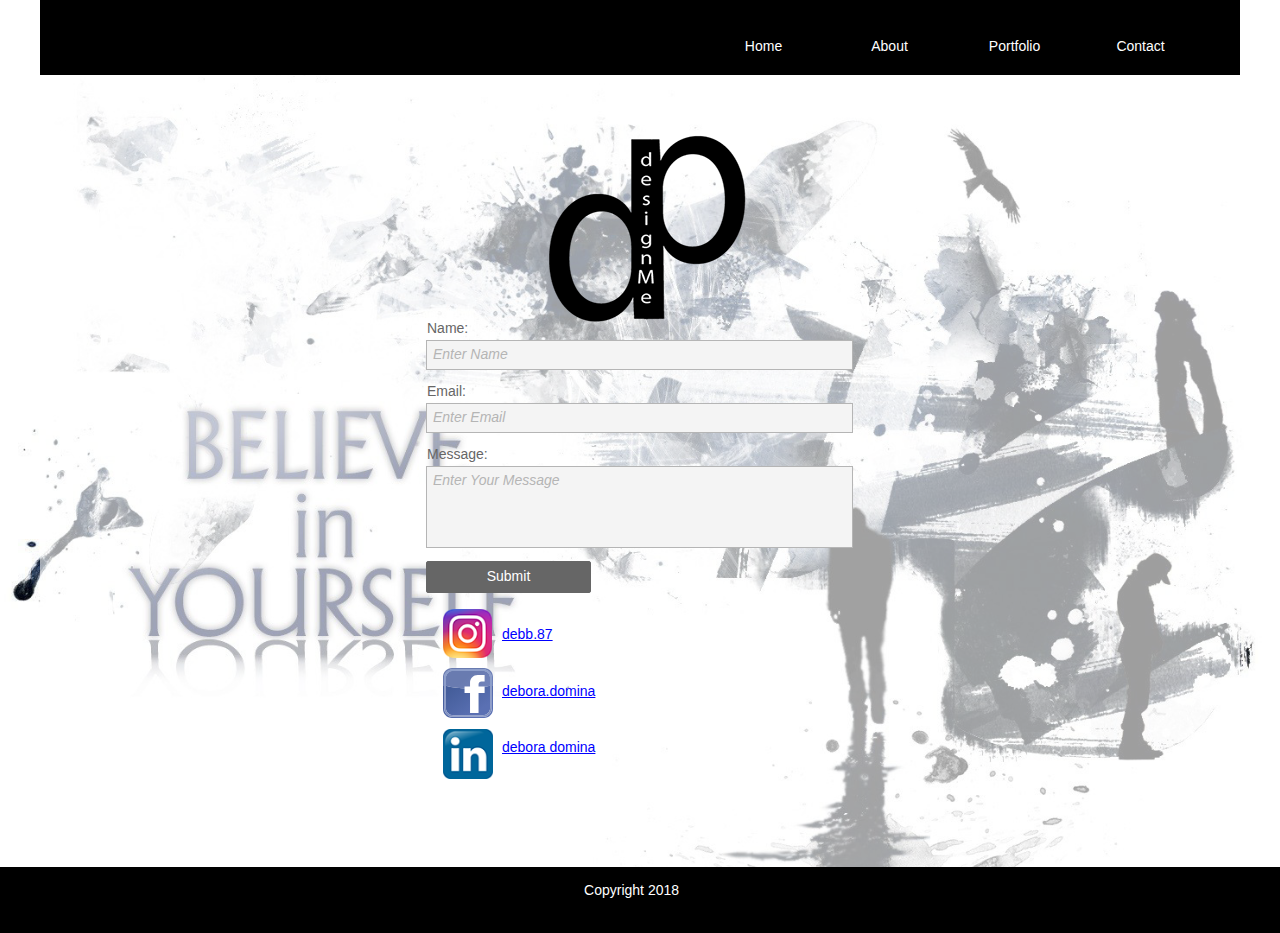
==== commit 1cf06aff: "exam" ====
--- a/contact.html
+++ b/contact.html
@@ -11,18 +11,18 @@
 document.documentElement.className = document.documentElement.className.replace(/\bnojs\b/g, 'js');
 
 // Check that all required assets are uploaded and up-to-date
-if(typeof Muse == "undefined") window.Muse = {}; window.Muse.assets = {"required":["museutils.js", "museconfig.js", "jquery.musemenu.js", "jquery.musepolyfill.bgsize.js", "jquery.watch.js", "jquery.museresponsive.js", "require.js", "webpro.js", "contact.css"], "outOfDate":[]};
+if(typeof Muse == "undefined") window.Muse = {}; window.Muse.assets = {"required":["museutils.js", "museconfig.js", "jquery.musemenu.js", "webpro.js", "jquery.watch.js", "jquery.musepolyfill.bgsize.js", "jquery.museresponsive.js", "require.js", "contact.css"], "outOfDate":[]};
 </script>
   
   <title>Contact</title>
   <!-- CSS -->
   <link rel="stylesheet" type="text/css" href="css/site_global.css?crc=444006867"/>
   <link rel="stylesheet" type="text/css" href="css/master_a-master.css?crc=4096906640"/>
-  <link rel="stylesheet" type="text/css" href="css/contact.css?crc=230478126" id="pagesheet"/>
+  <link rel="stylesheet" type="text/css" href="css/contact.css?crc=454600370" id="pagesheet"/>
   <!-- IE-only CSS -->
   <!--[if lt IE 9]>
   <link rel="stylesheet" type="text/css" href="css/nomq_preview_master_a-master.css?crc=332533467"/>
-  <link rel="stylesheet" type="text/css" href="css/nomq_contact.css?crc=333302678" id="nomq_pagesheet"/>
+  <link rel="stylesheet" type="text/css" href="css/nomq_contact.css?crc=4143244363" id="nomq_pagesheet"/>
   <![endif]-->
   <!-- Other scripts -->
   <script type="text/javascript">
@@ -101,8 +101,13 @@
      <div class="clearfix colelem shared_content" id="u1045-5" data-muse-temp-textContainer-sizePolicy="true" data-muse-temp-textContainer-pinning="true" data-content-guid="u1045-5_content"><!-- content -->
       <p><a class="nonblock" href="https://www.linkedin.com/in/debora-domina-27548a158/">debora domina</a></p>
      </div>
-    </div>
-    <div class="verticalspacer" data-offset-top="756" data-content-above-spacer="756" data-content-below-spacer="62" data-sizePolicy="fixed" data-pintopage="page_fixedLeft"></div>
+     <div class="size_fluid_width colelem shared_content" id="u3206" data-pintopage="page_fluidx" data-sizePolicy="fluidWidth" data-content-guid="u3206_content"><!-- custom html -->
+      
+<iframe class="actAsDiv" style="width:100%;height:100%;" frameborder="0" scrolling="no" marginheight="0" marginwidth="0" src="https://maps.google.com/maps?f=q&amp;source=s_q&amp;q=Adobe%20Systems%20Inc%2C%20Park%20Avenue%2C%20San%20Jose%2C%20CA&amp;aq=0&amp;ie=UTF8&amp;t=m&amp;z=12&amp;iwloc=A&amp;output=embed"></iframe>
+
+     </div>
+    </div>
+    <div class="verticalspacer" data-offset-top="857" data-content-above-spacer="856" data-content-below-spacer="64" data-sizePolicy="fixed" data-pintopage="page_fixedLeft"></div>
     <div class="clearfix grpelem" id="pu989"><!-- column -->
      <a class="nonblock nontext clip_frame colelem" id="u989" href="https://www.instagram.com/debb.87/"><!-- image --><img class="block temp_no_img_src" id="u989_img" data-orig-src="images/app-icon2.png?crc=3867567657" alt="" data-heightwidthratio="1" data-image-width="49" data-image-height="49" src="images/blank.gif?crc=4208392903"/></a>
      <a class="nonblock nontext clip_frame colelem" id="u1003" href="https://www.facebook.com/debora.domina/about"><!-- svg --><img class="svg temp_no_img_src" id="u999" data-orig-src="images/facebook-4.svg?crc=4294877384" alt="" data-mu-svgfallback="images/facebook-4_poster_.png?crc=4205903539" data-heightwidthratio="1" data-image-width="50" data-image-height="50" src="images/blank.gif?crc=4208392903"/></a>
@@ -174,11 +179,16 @@
        </div>
       </div>
      </form>
-     <span class="clearfix colelem placeholder" data-placeholder-for="u1039-5_content"><!-- placeholder node --></span>
-     <span class="clearfix colelem placeholder" data-placeholder-for="u1042-5_content"><!-- placeholder node --></span>
-     <span class="clearfix colelem placeholder" data-placeholder-for="u1045-5_content"><!-- placeholder node --></span>
-    </div>
-    <div class="verticalspacer" data-offset-top="817" data-content-above-spacer="816" data-content-below-spacer="62" data-sizePolicy="fixed" data-pintopage="page_fixedLeft"></div>
+     <div class="clearfix colelem" id="ppu1039-5"><!-- group -->
+      <div class="clearfix grpelem" id="pu1039-5"><!-- column -->
+       <span class="clearfix colelem placeholder" data-placeholder-for="u1039-5_content"><!-- placeholder node --></span>
+       <span class="clearfix colelem placeholder" data-placeholder-for="u1042-5_content"><!-- placeholder node --></span>
+       <span class="clearfix colelem placeholder" data-placeholder-for="u1045-5_content"><!-- placeholder node --></span>
+      </div>
+      <span class="size_fluid_width grpelem placeholder" data-placeholder-for="u3206_content"><!-- placeholder node --></span>
+     </div>
+    </div>
+    <div class="verticalspacer shared_content" data-offset-top="1026" data-content-above-spacer="1025" data-content-below-spacer="61" data-sizePolicy="fixed" data-pintopage="page_fixedLeft" data-content-guid="page_1_content"></div>
     <div class="clearfix grpelem temp_no_id" data-orig-id="pu989"><!-- column -->
      <a class="nonblock nontext clip_frame colelem temp_no_id" href="https://www.instagram.com/debb.87/" data-orig-id="u989"><!-- image --><img class="block temp_no_id temp_no_img_src" data-orig-src="images/app-icon2.png?crc=3867567657" alt="" data-heightwidthratio="1" data-image-width="58" data-image-height="58" data-orig-id="u989_img" src="images/blank.gif?crc=4208392903"/></a>
      <a class="nonblock nontext clip_frame colelem temp_no_id" href="https://www.facebook.com/debora.domina/about" data-orig-id="u1003"><!-- svg --><img class="svg temp_no_id temp_no_img_src" data-orig-src="images/facebook-4.svg?crc=4294877384" alt="" data-mu-svgfallback="images/facebook-4_poster_.png?crc=4205903539" data-heightwidthratio="1" data-image-width="60" data-image-height="60" data-orig-id="u999" src="images/blank.gif?crc=4208392903"/></a>
@@ -248,11 +258,14 @@
        </div>
       </div>
      </form>
-     <span class="clearfix colelem placeholder" data-placeholder-for="u1039-5_content"><!-- placeholder node --></span>
-     <span class="clearfix colelem placeholder" data-placeholder-for="u1042-5_content"><!-- placeholder node --></span>
-     <span class="clearfix colelem placeholder" data-placeholder-for="u1045-5_content"><!-- placeholder node --></span>
-    </div>
-    <div class="verticalspacer" data-offset-top="759" data-content-above-spacer="758" data-content-below-spacer="62" data-sizePolicy="fixed" data-pintopage="page_fixedLeft"></div>
+     <div class="clearfix colelem temp_no_id" data-orig-id="pu1039-5"><!-- group -->
+      <span class="clearfix grpelem placeholder" data-placeholder-for="u1039-5_content"><!-- placeholder node --></span>
+      <span class="clearfix grpelem placeholder" data-placeholder-for="u1042-5_content"><!-- placeholder node --></span>
+      <span class="clearfix grpelem placeholder" data-placeholder-for="u1045-5_content"><!-- placeholder node --></span>
+      <span class="size_fluid_width grpelem placeholder" data-placeholder-for="u3206_content"><!-- placeholder node --></span>
+     </div>
+    </div>
+    <span class="verticalspacer placeholder" data-placeholder-for="page_1_content"><!-- placeholder node --></span>
     <div class="clearfix grpelem temp_no_id" data-orig-id="pu989"><!-- column -->
      <a class="nonblock nontext clip_frame colelem temp_no_id" href="https://www.instagram.com/debb.87/" data-orig-id="u989"><!-- image --><img class="block temp_no_id temp_no_img_src" data-orig-src="images/app-icon2.png?crc=3867567657" alt="" data-heightwidthratio="1" data-image-width="43" data-image-height="43" data-orig-id="u989_img" src="images/blank.gif?crc=4208392903"/></a>
      <a class="nonblock nontext clip_frame colelem temp_no_id" href="https://www.facebook.com/debora.domina/about" data-orig-id="u1003"><!-- svg --><img class="svg temp_no_id temp_no_img_src" data-orig-src="images/facebook-4.svg?crc=4294877384" alt="" data-mu-svgfallback="images/facebook-4_poster_.png?crc=4205903539" data-heightwidthratio="1" data-image-width="51" data-image-height="51" data-orig-id="u999" src="images/blank.gif?crc=4208392903"/></a>
--- a/css/contact.css
+++ b/css/contact.css
@@ -1 +1 @@
-.version.contact{color:#00000D;background-color:#BCD12E;}.js body.initialized{visibility:visible;}#page{min-height:925px;margin-right:auto;border-width:0px;z-index:1;border-color:#000000;background-image:none;width:100%;margin-left:auto;}#pu537{width:100%;z-index:2;}#u537{z-index:2;}#menuu450{margin-right:-10000px;z-index:3;position:relative;}#u458,#u451,#u495,#u516{margin-right:-10000px;position:relative;}#u459.MuseMenuActive,#u454.MuseMenuActive,#u496.MuseMenuActive,#u519.MuseMenuActive{min-height:0px;margin:0px;}#u460-4,#u456-4,#u499-4,#u522-4{min-height:17px;margin-right:-10000px;position:relative;}#u459.MuseMenuActive #u460-4,#u454.MuseMenuActive #u456-4,#u496.MuseMenuActive #u499-4,#u519.MuseMenuActive #u522-4{min-height:17px;padding-bottom:0px;padding-top:0px;margin:0px -10000px 0px 0px;}#u1981{z-index:33;position:relative;}#widgetu937{padding-bottom:0px;z-index:35;position:relative;}#widgetu943{border-color:transparent;background-color:transparent;border-width:0px;z-index:36;padding-bottom:0px;position:relative;}#widgetu943.fld-err-st{min-height:0px;background-color:transparent;border-radius:0px;margin:0px 0px 0px 0%;}#u944-5{min-height:20px;color:#666666;border-width:0px;border-color:transparent;background-color:transparent;text-align:left;z-index:37;line-height:14px;font-family:Helvetica, Helvetica Neue, Arial, sans-serif;position:relative;}#u946-4{min-height:16px;border-width:1px;top:-1px;border-color:#B5B5B5;background-color:#F4F4F4;margin-bottom:-1px;z-index:42;border-style:solid;position:relative;padding:6px 0px;}#widgetu939{border-color:transparent;background-color:transparent;border-width:0px;z-index:46;margin-top:14px;position:relative;}#u942-5{min-height:20px;color:#666666;border-width:0px;border-color:transparent;background-color:transparent;text-align:left;z-index:47;line-height:14px;font-family:Helvetica, Helvetica Neue, Arial, sans-serif;position:relative;}#widgetu939.fld-err-st #u942-5{min-height:20px;margin-right:0px;padding-bottom:0px;margin-top:0px;padding-top:0px;margin-bottom:0px;}#u940-4{min-height:16px;border-width:1px;top:-1px;border-color:#B5B5B5;background-color:#F4F4F4;margin-bottom:-1px;z-index:52;border-style:solid;position:relative;padding:6px 0px;}#widgetu943:hover #u946-4,#widgetu943.focus-st #u946-4,#widgetu939:hover #u940-4,#widgetu939.focus-st #u940-4{border-color:#666666;background-color:#FFFFFF;min-height:16px;padding-bottom:6px;padding-top:6px;margin:0px 0px -1px 0%;}#widgetu943.fld-err-st #u946-4,#widgetu939.fld-err-st #u940-4{border-color:#D7244C;background-color:#FFFFFF;min-height:16px;padding-bottom:6px;padding-top:6px;margin:0px 0px -1px 0%;}#widgetu943_input,#widgetu939_input{min-height:16px;color:#B5B5B5;font-style:italic;font-weight:400;width:100%;font-family:aclonica, sans-serif;position:absolute;}#widgetu943_prompt,#widgetu939_prompt{font-family:aclonica, sans-serif;position:absolute;color:#B5B5B5;font-weight:400;width:100%;overflow:hidden;font-style:italic;height:16px;}#widgetu949{border-color:transparent;background-color:transparent;border-width:0px;z-index:72;margin-top:14px;position:relative;}#widgetu939.fld-err-st,#widgetu949.fld-err-st{min-height:0px;background-color:transparent;border-radius:0px;margin:14px 0px 0px 0%;}#u952-5{min-height:20px;color:#666666;border-width:0px;border-color:transparent;background-color:transparent;text-align:left;z-index:73;line-height:14px;font-family:Helvetica, Helvetica Neue, Arial, sans-serif;position:relative;}#widgetu943.fld-err-st #u944-5,#widgetu949.fld-err-st #u952-5{border-color:transparent;margin-top:0px;margin-right:0px;border-width:0px;margin-bottom:0px;min-height:20px;padding-bottom:0px;padding-top:0px;}#widgetu943.fld-err-st #u944-5 p,#widgetu943.fld-err-st #u944-5 span,#widgetu939.fld-err-st #u942-5 p,#widgetu939.fld-err-st #u942-5 span,#widgetu949.fld-err-st #u952-5 p,#widgetu949.fld-err-st #u952-5 span{color:#D7244C;}#u944,#u942,#u952{font-weight:400;font-family:aclonica, sans-serif;}#u950-4{min-height:68px;border-width:1px;top:-1px;border-color:#B5B5B5;background-color:#F4F4F4;margin-bottom:-1px;z-index:78;border-style:solid;position:relative;padding:6px 0px;}#widgetu943.non-empty-st #u946-4,#widgetu939.non-empty-st #u940-4,#widgetu949.non-empty-st #u950-4{border-color:#666666;background-color:#FFFFFF;}#widgetu949:hover #u950-4,#widgetu949.focus-st #u950-4{border-color:#666666;background-color:#FFFFFF;min-height:68px;padding-bottom:6px;padding-top:6px;margin:0px 0px -1px 0%;}#widgetu943.non-empty-st #u946-4 *,#widgetu943:hover #u946-4 *,#widgetu943.focus-st #u946-4 *,#widgetu939.non-empty-st #u940-4 *,#widgetu939:hover #u940-4 *,#widgetu939.focus-st #u940-4 *,#widgetu949.non-empty-st #u950-4 *,#widgetu949:hover #u950-4 *,#widgetu949.focus-st #u950-4 *{font-style:normal;color:#666666;}#widgetu949.fld-err-st #u950-4{border-color:#D7244C;background-color:#FFFFFF;min-height:68px;padding-bottom:6px;padding-top:6px;margin:0px 0px -1px 0%;}#widgetu943.fld-err-st #u946-4 *,#widgetu939.fld-err-st #u940-4 *,#widgetu949.fld-err-st #u950-4 *{font-style:italic;color:#D7244C;}#u946-3,#u940-3,#u950-3{margin-left:6px;color:#B5B5B5;margin-right:6px;font-weight:400;line-height:14px;font-family:aclonica, sans-serif;font-style:italic;position:relative;}#widgetu949_input{min-height:68px;color:#B5B5B5;font-style:italic;font-weight:400;width:100%;font-family:aclonica, sans-serif;position:absolute;}#widgetu949_prompt{font-family:aclonica, sans-serif;position:absolute;color:#B5B5B5;font-weight:400;width:100%;overflow:hidden;font-style:italic;height:68px;}.js body,#widgetu943.non-empty-st #widgetu943_prompt,#widgetu943.focus-st #widgetu943_prompt,#widgetu939.non-empty-st #widgetu939_prompt,#widgetu939.focus-st #widgetu939_prompt,#widgetu949.non-empty-st #widgetu949_prompt,#widgetu949.focus-st #widgetu949_prompt{visibility:hidden;}#pu938-4{width:100%;margin-top:14px;z-index:56;}#u938-4{min-height:21px;margin-top:5px;filter:alpha(opacity=0);opacity:0;padding-top:4px;font-size:12px;background-color:transparent;margin-right:-10000px;z-index:56;line-height:14px;-ms-filter:"progid:DXImageTransform.Microsoft.Alpha(Opacity=0)";font-family:Palatino, Palatino Linotype, Georgia, Times, Times New Roman, serif;position:relative;}#widgetu937.frm-sub-st #u938-4 p{line-height:1;color:#999999;font-family:Helvetica, Helvetica Neue, Arial, sans-serif;font-size:14px;font-style:italic;}#u948-4{color:#FF0000;filter:alpha(opacity=0);opacity:0;padding-top:4px;font-size:12px;background-color:transparent;margin-right:-10000px;margin-top:5px;z-index:60;line-height:14px;-ms-filter:"progid:DXImageTransform.Microsoft.Alpha(Opacity=0)";font-family:Palatino, Palatino Linotype, Georgia, Times, Times New Roman, serif;position:relative;}#widgetu937.frm-subm-err-st #u948-4{-ms-filter:"progid:DXImageTransform.Microsoft.Alpha(Opacity=100)";filter:alpha(opacity=100);opacity:1;}#widgetu937.frm-subm-err-st #u948-4 p{line-height:1;color:#D7244C;font-family:Helvetica, Helvetica Neue, Arial, sans-serif;font-size:14px;font-style:italic;}#u953-4{min-height:21px;color:#00FF00;filter:alpha(opacity=0);opacity:0;padding-top:4px;font-size:12px;background-color:transparent;margin-right:-10000px;margin-top:5px;z-index:64;line-height:12px;-ms-filter:"progid:DXImageTransform.Microsoft.Alpha(Opacity=0)";font-family:Palatino, Palatino Linotype, Georgia, Times, Times New Roman, serif;position:relative;}#widgetu937.frm-sub-st #u938-4,#widgetu937.frm-subm-ok-st #u953-4{min-height:25px;-ms-filter:"progid:DXImageTransform.Microsoft.Alpha(Opacity=100)";filter:alpha(opacity=100);opacity:1;}#widgetu937.frm-subm-ok-st #u953-4 p{font-family:Helvetica, Helvetica Neue, Arial, sans-serif;color:#999999;font-size:14px;font-style:italic;}#u947-4{line-height:14px;margin-top:-1px;border-width:1px;border-color:#666666;background-color:#666666;margin-right:-10000px;text-align:center;font-family:aclonica, sans-serif;font-weight:400;border-radius:2px;border-style:solid;color:#FFFFFF;position:relative;height:23px;padding:7px 0px 0px;}#u947-4:hover,#u947-4:active{border-color:#141414;background-color:#141414;margin-right:-10000px;margin-top:-1px;min-height:0px;margin-left:0%;padding-bottom:0px;padding-top:7px;height:23px;}#u1039-5{min-height:18px;background-color:transparent;font-weight:400;font-family:aclonica, sans-serif;position:relative;z-index:88;}#u1042-5{min-height:16px;background-color:transparent;font-weight:400;font-family:aclonica, sans-serif;position:relative;z-index:93;}#u1045-5{min-height:16px;background-color:transparent;font-weight:400;font-family:aclonica, sans-serif;position:relative;z-index:98;}#pu989{margin-right:-10000px;z-index:82;width:100%;}#u989{background-color:transparent;position:relative;z-index:82;}#u1003{background-color:transparent;z-index:84;position:relative;}#u999{width:100%;display:block;z-index:85;}#u1020{background-color:transparent;z-index:86;position:relative;}#widgetu937_position_content,#u989_img,#u1020_img{width:100%;}#u579{z-index:28;}#u585-4{min-height:18px;margin-right:-10000px;z-index:29;position:relative;}.html{background-repeat:no-repeat;background-color:#FFFFFF;background-attachment:scroll;background-position:center bottom;background-size:cover;}#u459,#u454,#u496,#u519,body{position:relative;}@media (min-width: 747px), print{#muse_css_mq{background-color:#FFFFFF;}#bp_infinity.active{display:block;}#page{background-color:#FFFFFF;background-color:rgba(255,255,255,0.62);max-width:1200px;}#pu537{margin-right:-10000px;}#u537{width:1200px;padding-bottom:11px;position:relative;}#menuu450{width:500px;height:34px;margin-top:30px;left:55.17%;}#u458{width:123px;min-height:34px;}#u459{width:123px;padding-bottom:17px;}#u460-4{width:123px;top:8px;}#u451{width:123px;min-height:34px;left:126px;}#u454{width:123px;padding-bottom:17px;}#u456-4{width:123px;top:8px;}#u495{width:123px;min-height:34px;left:251px;}#u496{width:123px;padding-bottom:17px;}#u499-4{width:123px;top:8px;}#u516{width:123px;min-height:34px;left:377px;}#u519{width:123px;padding-bottom:17px;}#u522-4{width:123px;top:8px;}#u459.MuseMenuActive,#u459.MuseMenuActive #u460-4,#u454.MuseMenuActive,#u454.MuseMenuActive #u456-4,#u496.MuseMenuActive,#u496.MuseMenuActive #u499-4,#u519.MuseMenuActive,#u519.MuseMenuActive #u522-4{width:123px;}#pu1981{z-index:33;width:35.42%;margin-left:32.25%;}#u1981{margin-right:-10000px;width:50.83%;left:26.59%;}#widgetu937{margin-right:-10000px;margin-top:246px;width:100%;}#widgetu943{width:100.48%;left:-0.24%;}#u944-5{width:58.55%;margin-left:0.24%;}#u946-4{width:99.54%;}#widgetu943:hover #u946-4{width:99.54%;}#widgetu943.focus-st #u946-4{width:99.54%;}#widgetu939{width:100.48%;left:-0.24%;}#widgetu943.fld-err-st #u944-5,#u942-5{width:58.55%;margin-left:0.24%;}#widgetu943.fld-err-st #u946-4,#u940-4{width:99.54%;}#widgetu939:hover #u940-4{width:99.54%;}#widgetu939.focus-st #u940-4{width:99.54%;}#widgetu949{width:100.48%;left:-0.24%;}#widgetu943.fld-err-st,#widgetu939.fld-err-st,#widgetu949.fld-err-st{width:100.48%;}#widgetu939.fld-err-st #u942-5,#u952-5{width:58.55%;margin-left:0.24%;}#widgetu949.fld-err-st #u952-5{width:58.55%;margin-left:0.24%;}#widgetu939.fld-err-st #u940-4,#u950-4{width:99.54%;}#widgetu949:hover #u950-4{width:99.54%;}#widgetu949.focus-st #u950-4{width:99.54%;}#widgetu949.fld-err-st #u950-4{width:99.54%;}#u948-4{min-height:21px;width:58.83%;left:41.18%;}#widgetu937.frm-subm-err-st #u948-4{min-height:25px;}#u938-4,#u953-4{width:58.83%;left:41.18%;}#u947-4{margin-bottom:-1px;width:38.36%;left:-0.24%;}#u947-4:hover{margin-bottom:-1px;width:38.36%;}#u947-4:active{margin-bottom:-1px;width:38.36%;}#u1039-5{margin-top:34px;width:5.5%;margin-left:38.5%;}#u1042-5{margin-top:39px;width:10%;margin-left:38.5%;}#u1045-5{margin-top:39px;width:10.34%;margin-left:38.5%;}.css_verticalspacer .verticalspacer{height:calc(100vh - 818px);}#pu989{padding-bottom:0px;margin-bottom:-2px;margin-top:-260px;}#u989{width:4.09%;margin-left:33.59%;}#u1003{margin-top:10px;width:4.17%;margin-left:33.59%;}#u1020{margin-top:11px;width:4.17%;margin-left:33.59%;}#u579{min-height:33px;padding-bottom:33px;}#u579_align_to_page{margin-left:auto;margin-right:auto;position:relative;}#u585-4{margin-top:15px;width:11.09%;left:45.34%;}#u579-bw{z-index:28;min-height:33px;margin-top:88px;}.html{background-image:url("../images/believeinyourself.jpg?crc=3943095704");}.verticalspacer{min-height:107px;}#u1981_img{width:100%;}}@media (min-width: 481px) and (max-width: 746px){#muse_css_mq{background-color:#0002ea;}#bp_746.active{display:block;}#page{background-color:#FFFFFF;background-color:rgba(255,255,255,0.62);max-width:746px;}#ppu537{z-index:0;margin-right:-10000px;width:100%;}#u537 .fluid_height_spacer{padding-bottom:10.05361930294906%;}#menuu450{width:500px;height:34px;margin-top:36px;left:32.31%;}#u458{width:123px;min-height:34px;}#u459{width:123px;padding-bottom:17px;}#u460-4{width:123px;top:8px;}#u451{width:123px;min-height:34px;left:126px;}#u454{width:123px;padding-bottom:17px;}#u456-4{width:123px;top:8px;}#u495{width:123px;min-height:34px;left:251px;}#u496{width:123px;padding-bottom:17px;}#u499-4{width:123px;top:8px;}#u516{width:123px;min-height:34px;left:377px;}#u519{width:123px;padding-bottom:17px;}#u522-4{width:123px;top:8px;}#u459.MuseMenuActive,#u459.MuseMenuActive #u460-4,#u454.MuseMenuActive,#u454.MuseMenuActive #u456-4,#u496.MuseMenuActive,#u496.MuseMenuActive #u499-4,#u519.MuseMenuActive,#u519.MuseMenuActive #u522-4{width:123px;}#u1981{width:17.97%;margin-left:41.69%;}#widgetu937{margin-top:55px;width:35.39%;margin-left:32.31%;}#widgetu943{width:100.76%;left:-0.38%;}#u944-5{width:58.28%;margin-left:0.38%;}#u946-4{width:99.25%;}#widgetu943:hover #u946-4{width:99.25%;}#widgetu943.focus-st #u946-4{width:99.25%;}#widgetu939{width:100.76%;left:-0.38%;}#widgetu943.fld-err-st #u944-5,#u942-5{width:58.28%;margin-left:0.38%;}#widgetu943.fld-err-st #u946-4,#u940-4{width:99.25%;}#widgetu939:hover #u940-4{width:99.25%;}#widgetu939.focus-st #u940-4{width:99.25%;}#widgetu949{width:100.76%;left:-0.38%;}#widgetu943.fld-err-st,#widgetu939.fld-err-st,#widgetu949.fld-err-st{width:100.76%;}#widgetu939.fld-err-st #u942-5,#u952-5{width:58.28%;margin-left:0.38%;}#widgetu949.fld-err-st #u952-5{width:58.28%;margin-left:0.38%;}#widgetu939.fld-err-st #u940-4,#u950-4{width:99.25%;}#widgetu949:hover #u950-4{width:99.25%;}#widgetu949.focus-st #u950-4{width:99.25%;}#widgetu949.fld-err-st #u950-4{width:99.25%;}#u948-4{min-height:28px;width:58.72%;left:41.29%;}#widgetu937.frm-subm-err-st #u948-4{min-height:32px;}#u938-4,#u953-4{width:58.72%;left:41.29%;}#u947-4{width:38.26%;left:-0.38%;}#u947-4:hover{margin-bottom:0px;width:38.26%;}#u947-4:active{margin-bottom:0px;width:38.26%;}#u1039-5{margin-top:50px;width:9.79%;margin-left:41.56%;}#u1042-5{margin-top:58px;width:16.9%;margin-left:41.56%;}#u1045-5{margin-top:58px;width:17.7%;margin-left:41.16%;}.css_verticalspacer .verticalspacer{height:calc(100vh - 878px);}#pu989{padding-bottom:0px;margin-bottom:-18px;margin-top:-234px;}#u989{width:7.78%;margin-left:32.31%;}#u1003{margin-top:17px;width:8.05%;margin-left:32.44%;}#u1020{margin-top:17px;width:7.38%;margin-left:32.71%;}#pu579{z-index:28;margin-top:25px;width:100%;}#u537,#u579{position:relative;margin-right:-10000px;width:100%;}#u579 .fluid_height_spacer{padding-bottom:10.991957104557642%;}#u585-4{margin-top:13px;width:17.57%;left:43.17%;}.html{background-image:url("../images/believeinyourself.jpg?crc=3943095704");}body{overflow-x:hidden;}.verticalspacer{min-height:46px;}#u1981_img{width:100.75%;}}@media (max-width: 480px){#muse_css_mq{background-color:#0001e0;}#bp_480.active{display:block;}#page{background-color:#FFFFFF;background-color:rgba(255,255,255,0.62);max-width:480px;}#pu537{margin-right:-10000px;}#u537{min-height:58px;padding-bottom:15px;}#menuu450{width:312px;height:29px;margin-top:29px;left:33.34%;}#u458{width:76px;min-height:29px;}#u459{width:76px;padding-bottom:12px;}#u460-4{width:76px;top:6px;}#u451{width:76px;min-height:29px;left:79px;}#u454{width:76px;padding-bottom:12px;}#u456-4{width:76px;top:6px;}#u495{width:76px;min-height:29px;left:157px;}#u496{width:76px;padding-bottom:12px;}#u499-4{width:76px;top:6px;}#u516{width:76px;min-height:29px;left:236px;}#u519{width:76px;padding-bottom:12px;}#u522-4{width:76px;top:6px;}#u459.MuseMenuActive,#u459.MuseMenuActive #u460-4,#u454.MuseMenuActive,#u454.MuseMenuActive #u456-4,#u496.MuseMenuActive,#u496.MuseMenuActive #u499-4,#u519.MuseMenuActive,#u519.MuseMenuActive #u522-4{width:76px;}#u537-bw{z-index:2;min-height:58px;}#u1981{margin-top:2px;width:17.92%;margin-left:41.67%;}#widgetu937{margin-top:103px;width:35.42%;margin-left:36.46%;}#widgetu943{width:101.18%;left:-0.59%;}#u944-5{width:58.14%;margin-left:0.59%;}#u946-4{width:98.84%;}#widgetu943:hover #u946-4{width:98.84%;}#widgetu943.focus-st #u946-4{width:98.84%;}#widgetu939{width:101.18%;left:-0.59%;}#widgetu943.fld-err-st #u944-5,#u942-5{width:58.14%;margin-left:0.59%;}#widgetu943.fld-err-st #u946-4,#u940-4{width:98.84%;}#widgetu939:hover #u940-4{width:98.84%;}#widgetu939.focus-st #u940-4{width:98.84%;}#widgetu949{width:101.18%;left:-0.59%;}#widgetu943.fld-err-st,#widgetu939.fld-err-st,#widgetu949.fld-err-st{width:101.18%;}#widgetu939.fld-err-st #u942-5,#u952-5{width:58.14%;margin-left:0.59%;}#widgetu949.fld-err-st #u952-5{width:58.14%;margin-left:0.59%;}#widgetu939.fld-err-st #u940-4,#u950-4{width:98.84%;}#widgetu949:hover #u950-4{width:98.84%;}#widgetu949.focus-st #u950-4{width:98.84%;}#widgetu949.fld-err-st #u950-4{width:98.84%;}#u948-4{min-height:42px;width:58.83%;left:41.18%;}#widgetu937.frm-subm-err-st #u948-4{min-height:46px;}#u938-4,#u953-4{width:58.83%;left:41.18%;}#u947-4{width:38.24%;left:-0.59%;}#u947-4:hover{margin-bottom:0px;width:38.24%;}#u947-4:active{margin-bottom:0px;width:38.24%;}#u1039-5{margin-top:29px;width:13.55%;margin-left:47.3%;}#u1042-5{margin-top:43px;width:27.09%;margin-left:47.09%;}#u1045-5{margin-top:42px;width:26.46%;margin-left:47.09%;}.css_verticalspacer .verticalspacer{height:calc(100vh - 820px);}#pu989{margin-bottom:-35px;margin-top:-266px;}#u989{width:8.96%;margin-left:36.46%;}#u1003{margin-top:8px;width:10.63%;margin-left:35.42%;}#u1020{margin-top:14px;width:9.38%;margin-left:35.84%;}#u579{min-height:35px;padding-bottom:64px;}#u537_align_to_page,#u579_align_to_page{margin-left:auto;margin-right:auto;position:relative;}#u585-4{margin-top:17px;width:27.71%;left:38.13%;}#u579-bw{z-index:28;min-height:35px;margin-top:103px;}.html{background-image:url("../images/believeinyourself960x540.jpg?crc=368838858");}body{overflow-x:hidden;min-width:320px;}.verticalspacer{min-height:104px;}#u1981_img{width:101.17%;}}+.version.contact{color:#00001B;background-color:#18A6B2;}.js body.initialized{visibility:visible;}#page{border-color:#000000;margin-right:auto;border-width:0px;z-index:1;background-image:none;margin-left:auto;width:100%;}#pu537,#u537{z-index:2;}#menuu450{margin-right:-10000px;z-index:3;position:relative;}#u458,#u451,#u495,#u516{margin-right:-10000px;position:relative;}#u459.MuseMenuActive,#u454.MuseMenuActive,#u496.MuseMenuActive,#u519.MuseMenuActive{min-height:0px;margin:0px;}#u460-4,#u456-4,#u499-4,#u522-4{min-height:17px;margin-right:-10000px;position:relative;}#u459.MuseMenuActive #u460-4,#u454.MuseMenuActive #u456-4,#u496.MuseMenuActive #u499-4,#u519.MuseMenuActive #u522-4{min-height:17px;padding-bottom:0px;padding-top:0px;margin:0px -10000px 0px 0px;}#u1981{z-index:33;position:relative;}#widgetu937{padding-bottom:0px;z-index:35;position:relative;}#widgetu943{border-color:transparent;background-color:transparent;border-width:0px;z-index:36;padding-bottom:0px;position:relative;}#widgetu943.fld-err-st{min-height:0px;background-color:transparent;border-radius:0px;margin:0px 0px 0px 0%;}#u944-5{min-height:20px;color:#666666;border-width:0px;border-color:transparent;background-color:transparent;text-align:left;z-index:37;line-height:14px;font-family:Helvetica, Helvetica Neue, Arial, sans-serif;position:relative;}#u946-4{min-height:16px;border-width:1px;top:-1px;border-color:#B5B5B5;background-color:#F4F4F4;margin-bottom:-1px;z-index:42;border-style:solid;position:relative;padding:6px 0px;}#widgetu939{border-color:transparent;background-color:transparent;border-width:0px;z-index:46;margin-top:14px;position:relative;}#u942-5{min-height:20px;color:#666666;border-width:0px;border-color:transparent;background-color:transparent;text-align:left;z-index:47;line-height:14px;font-family:Helvetica, Helvetica Neue, Arial, sans-serif;position:relative;}#widgetu939.fld-err-st #u942-5{min-height:20px;margin-right:0px;padding-bottom:0px;margin-top:0px;padding-top:0px;margin-bottom:0px;}#u940-4{min-height:16px;border-width:1px;top:-1px;border-color:#B5B5B5;background-color:#F4F4F4;margin-bottom:-1px;z-index:52;border-style:solid;position:relative;padding:6px 0px;}#widgetu943:hover #u946-4,#widgetu943.focus-st #u946-4,#widgetu939:hover #u940-4,#widgetu939.focus-st #u940-4{border-color:#666666;background-color:#FFFFFF;min-height:16px;padding-bottom:6px;padding-top:6px;margin:0px 0px -1px 0%;}#widgetu943.fld-err-st #u946-4,#widgetu939.fld-err-st #u940-4{border-color:#D7244C;background-color:#FFFFFF;min-height:16px;padding-bottom:6px;padding-top:6px;margin:0px 0px -1px 0%;}#widgetu943_input,#widgetu939_input{min-height:16px;color:#B5B5B5;font-style:italic;font-weight:400;width:100%;font-family:aclonica, sans-serif;position:absolute;}#widgetu943_prompt,#widgetu939_prompt{font-family:aclonica, sans-serif;position:absolute;color:#B5B5B5;font-weight:400;width:100%;overflow:hidden;font-style:italic;height:16px;}#widgetu949{border-color:transparent;background-color:transparent;border-width:0px;z-index:72;margin-top:14px;position:relative;}#widgetu939.fld-err-st,#widgetu949.fld-err-st{min-height:0px;background-color:transparent;border-radius:0px;margin:14px 0px 0px 0%;}#u952-5{min-height:20px;color:#666666;border-width:0px;border-color:transparent;background-color:transparent;text-align:left;z-index:73;line-height:14px;font-family:Helvetica, Helvetica Neue, Arial, sans-serif;position:relative;}#widgetu943.fld-err-st #u944-5,#widgetu949.fld-err-st #u952-5{border-color:transparent;margin-top:0px;margin-right:0px;border-width:0px;margin-bottom:0px;min-height:20px;padding-bottom:0px;padding-top:0px;}#widgetu943.fld-err-st #u944-5 p,#widgetu943.fld-err-st #u944-5 span,#widgetu939.fld-err-st #u942-5 p,#widgetu939.fld-err-st #u942-5 span,#widgetu949.fld-err-st #u952-5 p,#widgetu949.fld-err-st #u952-5 span{color:#D7244C;}#u944,#u942,#u952{font-weight:400;font-family:aclonica, sans-serif;}#u950-4{min-height:68px;border-width:1px;top:-1px;border-color:#B5B5B5;background-color:#F4F4F4;margin-bottom:-1px;z-index:78;border-style:solid;position:relative;padding:6px 0px;}#widgetu943.non-empty-st #u946-4,#widgetu939.non-empty-st #u940-4,#widgetu949.non-empty-st #u950-4{border-color:#666666;background-color:#FFFFFF;}#widgetu949:hover #u950-4,#widgetu949.focus-st #u950-4{border-color:#666666;background-color:#FFFFFF;min-height:68px;padding-bottom:6px;padding-top:6px;margin:0px 0px -1px 0%;}#widgetu943.non-empty-st #u946-4 *,#widgetu943:hover #u946-4 *,#widgetu943.focus-st #u946-4 *,#widgetu939.non-empty-st #u940-4 *,#widgetu939:hover #u940-4 *,#widgetu939.focus-st #u940-4 *,#widgetu949.non-empty-st #u950-4 *,#widgetu949:hover #u950-4 *,#widgetu949.focus-st #u950-4 *{font-style:normal;color:#666666;}#widgetu949.fld-err-st #u950-4{border-color:#D7244C;background-color:#FFFFFF;min-height:68px;padding-bottom:6px;padding-top:6px;margin:0px 0px -1px 0%;}#widgetu943.fld-err-st #u946-4 *,#widgetu939.fld-err-st #u940-4 *,#widgetu949.fld-err-st #u950-4 *{font-style:italic;color:#D7244C;}#u946-3,#u940-3,#u950-3{margin-left:6px;color:#B5B5B5;margin-right:6px;font-weight:400;line-height:14px;font-family:aclonica, sans-serif;font-style:italic;position:relative;}#widgetu949_input{min-height:68px;color:#B5B5B5;font-style:italic;font-weight:400;width:100%;font-family:aclonica, sans-serif;position:absolute;}#widgetu949_prompt{font-family:aclonica, sans-serif;position:absolute;color:#B5B5B5;font-weight:400;width:100%;overflow:hidden;font-style:italic;height:68px;}.js body,#widgetu943.non-empty-st #widgetu943_prompt,#widgetu943.focus-st #widgetu943_prompt,#widgetu939.non-empty-st #widgetu939_prompt,#widgetu939.focus-st #widgetu939_prompt,#widgetu949.non-empty-st #widgetu949_prompt,#widgetu949.focus-st #widgetu949_prompt{visibility:hidden;}#pu938-4{width:100%;margin-top:14px;z-index:56;}#u938-4{min-height:21px;margin-top:5px;filter:alpha(opacity=0);opacity:0;padding-top:4px;font-size:12px;background-color:transparent;margin-right:-10000px;z-index:56;line-height:14px;-ms-filter:"progid:DXImageTransform.Microsoft.Alpha(Opacity=0)";font-family:Palatino, Palatino Linotype, Georgia, Times, Times New Roman, serif;position:relative;}#widgetu937.frm-sub-st #u938-4 p{line-height:1;color:#999999;font-family:Helvetica, Helvetica Neue, Arial, sans-serif;font-size:14px;font-style:italic;}#u948-4{color:#FF0000;filter:alpha(opacity=0);opacity:0;padding-top:4px;font-size:12px;background-color:transparent;margin-right:-10000px;margin-top:5px;z-index:60;line-height:14px;-ms-filter:"progid:DXImageTransform.Microsoft.Alpha(Opacity=0)";font-family:Palatino, Palatino Linotype, Georgia, Times, Times New Roman, serif;position:relative;}#widgetu937.frm-subm-err-st #u948-4{-ms-filter:"progid:DXImageTransform.Microsoft.Alpha(Opacity=100)";filter:alpha(opacity=100);opacity:1;}#widgetu937.frm-subm-err-st #u948-4 p{line-height:1;color:#D7244C;font-family:Helvetica, Helvetica Neue, Arial, sans-serif;font-size:14px;font-style:italic;}#u953-4{min-height:21px;color:#00FF00;filter:alpha(opacity=0);opacity:0;padding-top:4px;font-size:12px;background-color:transparent;margin-right:-10000px;margin-top:5px;z-index:64;line-height:12px;-ms-filter:"progid:DXImageTransform.Microsoft.Alpha(Opacity=0)";font-family:Palatino, Palatino Linotype, Georgia, Times, Times New Roman, serif;position:relative;}#widgetu937.frm-sub-st #u938-4,#widgetu937.frm-subm-ok-st #u953-4{min-height:25px;-ms-filter:"progid:DXImageTransform.Microsoft.Alpha(Opacity=100)";filter:alpha(opacity=100);opacity:1;}#widgetu937.frm-subm-ok-st #u953-4 p{font-family:Helvetica, Helvetica Neue, Arial, sans-serif;color:#999999;font-size:14px;font-style:italic;}#u947-4{line-height:14px;margin-top:-1px;border-width:1px;border-color:#666666;background-color:#666666;margin-right:-10000px;text-align:center;font-family:aclonica, sans-serif;font-weight:400;border-radius:2px;border-style:solid;color:#FFFFFF;position:relative;height:23px;padding:7px 0px 0px;}#u947-4:hover,#u947-4:active{border-color:#141414;background-color:#141414;margin-right:-10000px;margin-top:-1px;min-height:0px;margin-left:0%;padding-bottom:0px;padding-top:7px;height:23px;}#u1039-5{min-height:18px;background-color:transparent;font-weight:400;font-family:aclonica, sans-serif;position:relative;z-index:88;}#u1042-5{min-height:16px;background-color:transparent;font-weight:400;font-family:aclonica, sans-serif;position:relative;z-index:93;}#u1045-5{min-height:16px;background-color:transparent;font-weight:400;font-family:aclonica, sans-serif;position:relative;z-index:98;}#u3206{max-width:100000px;border-width:0px;border-color:transparent;background-color:transparent;z-index:103;min-width:30px;position:relative;}#pu989{margin-right:-10000px;z-index:82;width:100%;}#u989{background-color:transparent;position:relative;z-index:82;}#u1003{background-color:transparent;z-index:84;position:relative;}#u999{width:100%;display:block;z-index:85;}#u1020{background-color:transparent;z-index:86;position:relative;}#widgetu937_position_content,#u989_img,#u1020_img{width:100%;}#u579{z-index:28;}#u585-4{min-height:18px;margin-right:-10000px;z-index:29;position:relative;}.html{background-repeat:no-repeat;background-color:#FFFFFF;background-attachment:scroll;background-position:center bottom;background-size:cover;}#u459,#u454,#u496,#u519,body{position:relative;}@media (min-width: 747px), print{#muse_css_mq{background-color:#FFFFFF;}#bp_infinity.active{display:block;}#page{min-height:931px;background-color:#FFFFFF;background-color:rgba(255,255,255,0.62);max-width:1200px;}#pu537{margin-right:-10000px;width:100%;}#u537{width:1200px;padding-bottom:11px;position:relative;}#menuu450{width:500px;height:34px;margin-top:30px;left:55.17%;}#u458{width:123px;min-height:34px;}#u459{width:123px;padding-bottom:17px;}#u460-4{width:123px;top:8px;}#u451{width:123px;min-height:34px;left:126px;}#u454{width:123px;padding-bottom:17px;}#u456-4{width:123px;top:8px;}#u495{width:123px;min-height:34px;left:251px;}#u496{width:123px;padding-bottom:17px;}#u499-4{width:123px;top:8px;}#u516{width:123px;min-height:34px;left:377px;}#u519{width:123px;padding-bottom:17px;}#u522-4{width:123px;top:8px;}#u459.MuseMenuActive,#u459.MuseMenuActive #u460-4,#u454.MuseMenuActive,#u454.MuseMenuActive #u456-4,#u496.MuseMenuActive,#u496.MuseMenuActive #u499-4,#u519.MuseMenuActive,#u519.MuseMenuActive #u522-4{width:123px;}#pu1981{z-index:33;width:35.42%;margin-left:32.25%;}#u1981{margin-right:-10000px;width:50.83%;left:26.59%;}#widgetu937{margin-right:-10000px;margin-top:246px;width:100%;}#widgetu943{width:100.48%;left:-0.24%;}#u944-5{width:58.55%;margin-left:0.24%;}#u946-4{width:99.54%;}#widgetu943:hover #u946-4{width:99.54%;}#widgetu943.focus-st #u946-4{width:99.54%;}#widgetu939{width:100.48%;left:-0.24%;}#widgetu943.fld-err-st #u944-5,#u942-5{width:58.55%;margin-left:0.24%;}#widgetu943.fld-err-st #u946-4,#u940-4{width:99.54%;}#widgetu939:hover #u940-4{width:99.54%;}#widgetu939.focus-st #u940-4{width:99.54%;}#widgetu949{width:100.48%;left:-0.24%;}#widgetu943.fld-err-st,#widgetu939.fld-err-st,#widgetu949.fld-err-st{width:100.48%;}#widgetu939.fld-err-st #u942-5,#u952-5{width:58.55%;margin-left:0.24%;}#widgetu949.fld-err-st #u952-5{width:58.55%;margin-left:0.24%;}#widgetu939.fld-err-st #u940-4,#u950-4{width:99.54%;}#widgetu949:hover #u950-4{width:99.54%;}#widgetu949.focus-st #u950-4{width:99.54%;}#widgetu949.fld-err-st #u950-4{width:99.54%;}#u948-4{min-height:21px;width:58.83%;left:41.18%;}#widgetu937.frm-subm-err-st #u948-4{min-height:25px;}#u938-4,#u953-4{width:58.83%;left:41.18%;}#u947-4{margin-bottom:-1px;width:38.36%;left:-0.24%;}#u947-4:hover{margin-bottom:-1px;width:38.36%;}#u947-4:active{margin-bottom:-1px;width:38.36%;}#u1039-5{margin-top:34px;width:5.5%;margin-left:38.5%;}#u1042-5{margin-top:39px;width:10%;margin-left:38.5%;}#u1045-5{margin-top:39px;width:10.34%;margin-left:38.5%;}#u3206{height:100px;margin-top:1px;width:18.84%;margin-left:79.5%;}.css_verticalspacer .verticalspacer{height:calc(100vh - 920px);}#pu989{padding-bottom:0px;margin-bottom:-2px;margin-top:-260px;}#u989{width:4.09%;margin-left:33.59%;}#u1003{margin-top:10px;width:4.17%;margin-left:33.59%;}#u1020{margin-top:11px;width:4.17%;margin-left:33.59%;}#u579{min-height:33px;padding-bottom:33px;}#u579_align_to_page{margin-left:auto;margin-right:auto;position:relative;}#u585-4{margin-top:15px;width:11.09%;left:45.34%;}#u579-bw{z-index:28;min-height:33px;margin-top:88px;}.html{background-image:url("../images/believeinyourself.jpg?crc=3943095704");}body{padding-bottom:2px;}.verticalspacer{min-height:13px;}#u1981_img{width:100%;}}@media (min-width: 481px) and (max-width: 746px){#muse_css_mq{background-color:#0002ea;}#bp_746.active{display:block;}#page{min-height:925px;background-color:#FFFFFF;background-color:rgba(255,255,255,0.62);max-width:746px;}#ppu537{z-index:0;margin-right:-10000px;width:110.06%;}#pu537{width:90.87%;}#u537 .fluid_height_spacer{padding-bottom:10.05361930294906%;}#menuu450{width:500px;height:34px;margin-top:36px;left:32.31%;}#u458{width:123px;min-height:34px;}#u459{width:123px;padding-bottom:17px;}#u460-4{width:123px;top:8px;}#u451{width:123px;min-height:34px;left:126px;}#u454{width:123px;padding-bottom:17px;}#u456-4{width:123px;top:8px;}#u495{width:123px;min-height:34px;left:251px;}#u496{width:123px;padding-bottom:17px;}#u499-4{width:123px;top:8px;}#u516{width:123px;min-height:34px;left:377px;}#u519{width:123px;padding-bottom:17px;}#u522-4{width:123px;top:8px;}#u459.MuseMenuActive,#u459.MuseMenuActive #u460-4,#u454.MuseMenuActive,#u454.MuseMenuActive #u456-4,#u496.MuseMenuActive,#u496.MuseMenuActive #u499-4,#u519.MuseMenuActive,#u519.MuseMenuActive #u522-4{width:123px;}#u1981{width:16.33%;margin-left:37.89%;}#widgetu937{margin-top:55px;width:32.16%;margin-left:29.36%;}#widgetu943{width:100.76%;left:-0.38%;}#u944-5{width:58.28%;margin-left:0.38%;}#u946-4{width:99.25%;}#widgetu943:hover #u946-4{width:99.25%;}#widgetu943.focus-st #u946-4{width:99.25%;}#widgetu939{width:100.76%;left:-0.38%;}#widgetu943.fld-err-st #u944-5,#u942-5{width:58.28%;margin-left:0.38%;}#widgetu943.fld-err-st #u946-4,#u940-4{width:99.25%;}#widgetu939:hover #u940-4{width:99.25%;}#widgetu939.focus-st #u940-4{width:99.25%;}#widgetu949{width:100.76%;left:-0.38%;}#widgetu943.fld-err-st,#widgetu939.fld-err-st,#widgetu949.fld-err-st{width:100.76%;}#widgetu939.fld-err-st #u942-5,#u952-5{width:58.28%;margin-left:0.38%;}#widgetu949.fld-err-st #u952-5{width:58.28%;margin-left:0.38%;}#widgetu939.fld-err-st #u940-4,#u950-4{width:99.25%;}#widgetu949:hover #u950-4{width:99.25%;}#widgetu949.focus-st #u950-4{width:99.25%;}#widgetu949.fld-err-st #u950-4{width:99.25%;}#u948-4{min-height:28px;width:58.72%;left:41.29%;}#widgetu937.frm-subm-err-st #u948-4{min-height:32px;}#u938-4,#u953-4{width:58.72%;left:41.29%;}#u947-4{width:38.26%;left:-0.38%;}#u947-4:hover{margin-bottom:0px;width:38.26%;}#u947-4:active{margin-bottom:0px;width:38.26%;}#ppu1039-5{z-index:0;margin-top:27px;width:62.61%;margin-left:37.4%;}#pu1039-5{z-index:88;padding-bottom:0px;margin-right:-10000px;margin-top:23px;width:25.69%;}#u1039-5{width:55.31%;margin-left:2.28%;}#u1042-5{margin-top:59px;width:95.46%;margin-left:2.28%;}#u1045-5{margin-top:57px;width:100%;}#u3206{height:400px;margin-right:-10000px;width:60.71%;left:39.5%;}.css_verticalspacer .verticalspacer{height:calc(100vh - 1086px);}#pu989{padding-bottom:0px;margin-bottom:-18px;margin-top:-235px;}#u989{width:7.78%;margin-left:32.31%;}#u1003{margin-top:17px;width:8.05%;margin-left:32.44%;}#u1020{margin-top:17px;width:7.38%;margin-left:32.71%;}#pu579{z-index:28;margin-top:25px;width:100%;}#u537,#u579{position:relative;margin-right:-10000px;width:100%;}#u579 .fluid_height_spacer{padding-bottom:10.991957104557642%;}#u585-4{margin-top:13px;width:17.57%;left:43.17%;}.html{background-image:url("../images/believeinyourself.jpg?crc=3943095704");}body{overflow-x:hidden;}.verticalspacer{min-height:1px;}#u1981_img{width:100.75%;}}@media (max-width: 480px){#muse_css_mq{background-color:#0001e0;}#bp_480.active{display:block;}#page{min-height:925px;background-color:#FFFFFF;background-color:rgba(255,255,255,0.62);max-width:480px;}#pu537{margin-right:-10000px;width:110.21%;}#u537{min-height:58px;padding-bottom:15px;}#menuu450{width:312px;height:29px;margin-top:29px;left:33.34%;}#u458{width:76px;min-height:29px;}#u459{width:76px;padding-bottom:12px;}#u460-4{width:76px;top:6px;}#u451{width:76px;min-height:29px;left:79px;}#u454{width:76px;padding-bottom:12px;}#u456-4{width:76px;top:6px;}#u495{width:76px;min-height:29px;left:157px;}#u496{width:76px;padding-bottom:12px;}#u499-4{width:76px;top:6px;}#u516{width:76px;min-height:29px;left:236px;}#u519{width:76px;padding-bottom:12px;}#u522-4{width:76px;top:6px;}#u459.MuseMenuActive,#u459.MuseMenuActive #u460-4,#u454.MuseMenuActive,#u454.MuseMenuActive #u456-4,#u496.MuseMenuActive,#u496.MuseMenuActive #u499-4,#u519.MuseMenuActive,#u519.MuseMenuActive #u522-4{width:76px;}#u537-bw{z-index:2;min-height:58px;}#u1981{margin-top:2px;width:16.26%;margin-left:37.81%;}#widgetu937{margin-top:103px;width:32.14%;margin-left:33.09%;}#widgetu943{width:101.18%;left:-0.59%;}#u944-5{width:58.14%;margin-left:0.59%;}#u946-4{width:98.84%;}#widgetu943:hover #u946-4{width:98.84%;}#widgetu943.focus-st #u946-4{width:98.84%;}#widgetu939{width:101.18%;left:-0.59%;}#widgetu943.fld-err-st #u944-5,#u942-5{width:58.14%;margin-left:0.59%;}#widgetu943.fld-err-st #u946-4,#u940-4{width:98.84%;}#widgetu939:hover #u940-4{width:98.84%;}#widgetu939.focus-st #u940-4{width:98.84%;}#widgetu949{width:101.18%;left:-0.59%;}#widgetu943.fld-err-st,#widgetu939.fld-err-st,#widgetu949.fld-err-st{width:101.18%;}#widgetu939.fld-err-st #u942-5,#u952-5{width:58.14%;margin-left:0.59%;}#widgetu949.fld-err-st #u952-5{width:58.14%;margin-left:0.59%;}#widgetu939.fld-err-st #u940-4,#u950-4{width:98.84%;}#widgetu949:hover #u950-4{width:98.84%;}#widgetu949.focus-st #u950-4{width:98.84%;}#widgetu949.fld-err-st #u950-4{width:98.84%;}#u948-4{min-height:42px;width:58.83%;left:41.18%;}#widgetu937.frm-subm-err-st #u948-4{min-height:46px;}#u938-4,#u953-4{width:58.83%;left:41.18%;}#u947-4{width:38.24%;left:-0.59%;}#u947-4:hover{margin-bottom:0px;width:38.24%;}#u947-4:active{margin-bottom:0px;width:38.24%;}#pu1039-5{z-index:88;margin-top:29px;width:57.28%;margin-left:42.73%;}#u1039-5{margin-right:-10000px;width:21.46%;left:0.34%;}#u1042-5{margin-right:-10000px;margin-top:60px;width:42.91%;}#u1045-5{margin-right:-10000px;margin-top:120px;width:41.92%;}#u3206{height:400px;margin-right:-10000px;margin-top:4px;width:66.34%;left:33.67%;}.css_verticalspacer .verticalspacer{height:calc(100vh - 1086px);}#pu989{margin-bottom:-35px;margin-top:-266px;}#u989{width:8.96%;margin-left:36.46%;}#u1003{margin-top:8px;width:10.63%;margin-left:35.42%;}#u1020{margin-top:14px;width:9.38%;margin-left:35.84%;}#u579{min-height:35px;padding-bottom:64px;}#u537_align_to_page,#u579_align_to_page{margin-left:auto;margin-right:auto;position:relative;}#u585-4{margin-top:17px;width:27.71%;left:38.13%;}#u579-bw{z-index:28;min-height:35px;margin-top:103px;}.html{background-image:url("../images/believeinyourself960x540.jpg?crc=368838858");}body{overflow-x:hidden;min-width:320px;}.verticalspacer{min-height:1px;}#u1981_img{width:101.17%;}}--- a/css/nomq_contact.css
+++ b/css/nomq_contact.css
@@ -1 +1 @@
-#muse_css_mq{background-color:#FFFFFF;}#bp_infinity.active{display:block;}#page{background-color:#FFFFFF;background-color:rgba(255,255,255,0.62);max-width:1200px;}#pu537{margin-right:-10000px;}#u537{width:1200px;padding-bottom:11px;position:relative;}#menuu450{width:500px;height:34px;margin-top:30px;left:55.17%;}#u458{width:123px;min-height:34px;}#u459{width:123px;padding-bottom:17px;}#u460-4{width:123px;top:8px;}#u451{width:123px;min-height:34px;left:126px;}#u454{width:123px;padding-bottom:17px;}#u456-4{width:123px;top:8px;}#u495{width:123px;min-height:34px;left:251px;}#u496{width:123px;padding-bottom:17px;}#u499-4{width:123px;top:8px;}#u516{width:123px;min-height:34px;left:377px;}#u519{width:123px;padding-bottom:17px;}#u522-4{width:123px;top:8px;}#u459.MuseMenuActive,#u459.MuseMenuActive #u460-4,#u454.MuseMenuActive,#u454.MuseMenuActive #u456-4,#u496.MuseMenuActive,#u496.MuseMenuActive #u499-4,#u519.MuseMenuActive,#u519.MuseMenuActive #u522-4{width:123px;}#pu1981{z-index:33;width:35.42%;margin-left:32.25%;}#u1981{margin-right:-10000px;width:50.83%;left:26.59%;}#widgetu937{margin-right:-10000px;margin-top:246px;width:100%;}#widgetu943{width:100.48%;left:-0.24%;}#u944-5{width:58.55%;margin-left:0.24%;}#u946-4{width:99.54%;}#widgetu943:hover #u946-4{width:99.54%;}#widgetu943.focus-st #u946-4{width:99.54%;}#widgetu939{width:100.48%;left:-0.24%;}#widgetu943.fld-err-st #u944-5,#u942-5{width:58.55%;margin-left:0.24%;}#widgetu943.fld-err-st #u946-4,#u940-4{width:99.54%;}#widgetu939:hover #u940-4{width:99.54%;}#widgetu939.focus-st #u940-4{width:99.54%;}#widgetu949{width:100.48%;left:-0.24%;}#widgetu943.fld-err-st,#widgetu939.fld-err-st,#widgetu949.fld-err-st{width:100.48%;}#widgetu939.fld-err-st #u942-5,#u952-5{width:58.55%;margin-left:0.24%;}#widgetu949.fld-err-st #u952-5{width:58.55%;margin-left:0.24%;}#widgetu939.fld-err-st #u940-4,#u950-4{width:99.54%;}#widgetu949:hover #u950-4{width:99.54%;}#widgetu949.focus-st #u950-4{width:99.54%;}#widgetu949.fld-err-st #u950-4{width:99.54%;}#u948-4{min-height:21px;width:58.83%;left:41.18%;}#widgetu937.frm-subm-err-st #u948-4{min-height:25px;}#u938-4,#u953-4{width:58.83%;left:41.18%;}#u947-4{margin-bottom:-1px;width:38.36%;left:-0.24%;}#u947-4:hover{margin-bottom:-1px;width:38.36%;}#u947-4:active{margin-bottom:-1px;width:38.36%;}#u1039-5{margin-top:34px;width:5.5%;margin-left:38.5%;}#u1042-5{margin-top:39px;width:10%;margin-left:38.5%;}#u1045-5{margin-top:39px;width:10.34%;margin-left:38.5%;}.css_verticalspacer .verticalspacer{height:calc(100vh - 818px);}#pu989{padding-bottom:0px;margin-bottom:-2px;margin-top:-260px;}#u989{width:4.09%;margin-left:33.59%;}#u1003{margin-top:10px;width:4.17%;margin-left:33.59%;}#u1020{margin-top:11px;width:4.17%;margin-left:33.59%;}#u579{min-height:33px;padding-bottom:33px;}#u579_align_to_page{margin-left:auto;margin-right:auto;position:relative;}#u585-4{margin-top:15px;width:11.09%;left:45.34%;}#u579-bw{z-index:28;min-height:33px;margin-top:88px;}.html{background-image:url("../images/believeinyourself.jpg?crc=3943095704");}.verticalspacer{min-height:107px;}#u1981_img{width:100%;}+#muse_css_mq{background-color:#FFFFFF;}#bp_infinity.active{display:block;}#page{min-height:931px;background-color:#FFFFFF;background-color:rgba(255,255,255,0.62);max-width:1200px;}#pu537{margin-right:-10000px;width:100%;}#u537{width:1200px;padding-bottom:11px;position:relative;}#menuu450{width:500px;height:34px;margin-top:30px;left:55.17%;}#u458{width:123px;min-height:34px;}#u459{width:123px;padding-bottom:17px;}#u460-4{width:123px;top:8px;}#u451{width:123px;min-height:34px;left:126px;}#u454{width:123px;padding-bottom:17px;}#u456-4{width:123px;top:8px;}#u495{width:123px;min-height:34px;left:251px;}#u496{width:123px;padding-bottom:17px;}#u499-4{width:123px;top:8px;}#u516{width:123px;min-height:34px;left:377px;}#u519{width:123px;padding-bottom:17px;}#u522-4{width:123px;top:8px;}#u459.MuseMenuActive,#u459.MuseMenuActive #u460-4,#u454.MuseMenuActive,#u454.MuseMenuActive #u456-4,#u496.MuseMenuActive,#u496.MuseMenuActive #u499-4,#u519.MuseMenuActive,#u519.MuseMenuActive #u522-4{width:123px;}#pu1981{z-index:33;width:35.42%;margin-left:32.25%;}#u1981{margin-right:-10000px;width:50.83%;left:26.59%;}#widgetu937{margin-right:-10000px;margin-top:246px;width:100%;}#widgetu943{width:100.48%;left:-0.24%;}#u944-5{width:58.55%;margin-left:0.24%;}#u946-4{width:99.54%;}#widgetu943:hover #u946-4{width:99.54%;}#widgetu943.focus-st #u946-4{width:99.54%;}#widgetu939{width:100.48%;left:-0.24%;}#widgetu943.fld-err-st #u944-5,#u942-5{width:58.55%;margin-left:0.24%;}#widgetu943.fld-err-st #u946-4,#u940-4{width:99.54%;}#widgetu939:hover #u940-4{width:99.54%;}#widgetu939.focus-st #u940-4{width:99.54%;}#widgetu949{width:100.48%;left:-0.24%;}#widgetu943.fld-err-st,#widgetu939.fld-err-st,#widgetu949.fld-err-st{width:100.48%;}#widgetu939.fld-err-st #u942-5,#u952-5{width:58.55%;margin-left:0.24%;}#widgetu949.fld-err-st #u952-5{width:58.55%;margin-left:0.24%;}#widgetu939.fld-err-st #u940-4,#u950-4{width:99.54%;}#widgetu949:hover #u950-4{width:99.54%;}#widgetu949.focus-st #u950-4{width:99.54%;}#widgetu949.fld-err-st #u950-4{width:99.54%;}#u948-4{min-height:21px;width:58.83%;left:41.18%;}#widgetu937.frm-subm-err-st #u948-4{min-height:25px;}#u938-4,#u953-4{width:58.83%;left:41.18%;}#u947-4{margin-bottom:-1px;width:38.36%;left:-0.24%;}#u947-4:hover{margin-bottom:-1px;width:38.36%;}#u947-4:active{margin-bottom:-1px;width:38.36%;}#u1039-5{margin-top:34px;width:5.5%;margin-left:38.5%;}#u1042-5{margin-top:39px;width:10%;margin-left:38.5%;}#u1045-5{margin-top:39px;width:10.34%;margin-left:38.5%;}#u3206{height:100px;margin-top:1px;width:18.84%;margin-left:79.5%;}.css_verticalspacer .verticalspacer{height:calc(100vh - 920px);}#pu989{padding-bottom:0px;margin-bottom:-2px;margin-top:-260px;}#u989{width:4.09%;margin-left:33.59%;}#u1003{margin-top:10px;width:4.17%;margin-left:33.59%;}#u1020{margin-top:11px;width:4.17%;margin-left:33.59%;}#u579{min-height:33px;padding-bottom:33px;}#u579_align_to_page{margin-left:auto;margin-right:auto;position:relative;}#u585-4{margin-top:15px;width:11.09%;left:45.34%;}#u579-bw{z-index:28;min-height:33px;margin-top:88px;}.html{background-image:url("../images/believeinyourself.jpg?crc=3943095704");}body{padding-bottom:2px;}.verticalspacer{min-height:13px;}#u1981_img{width:100%;}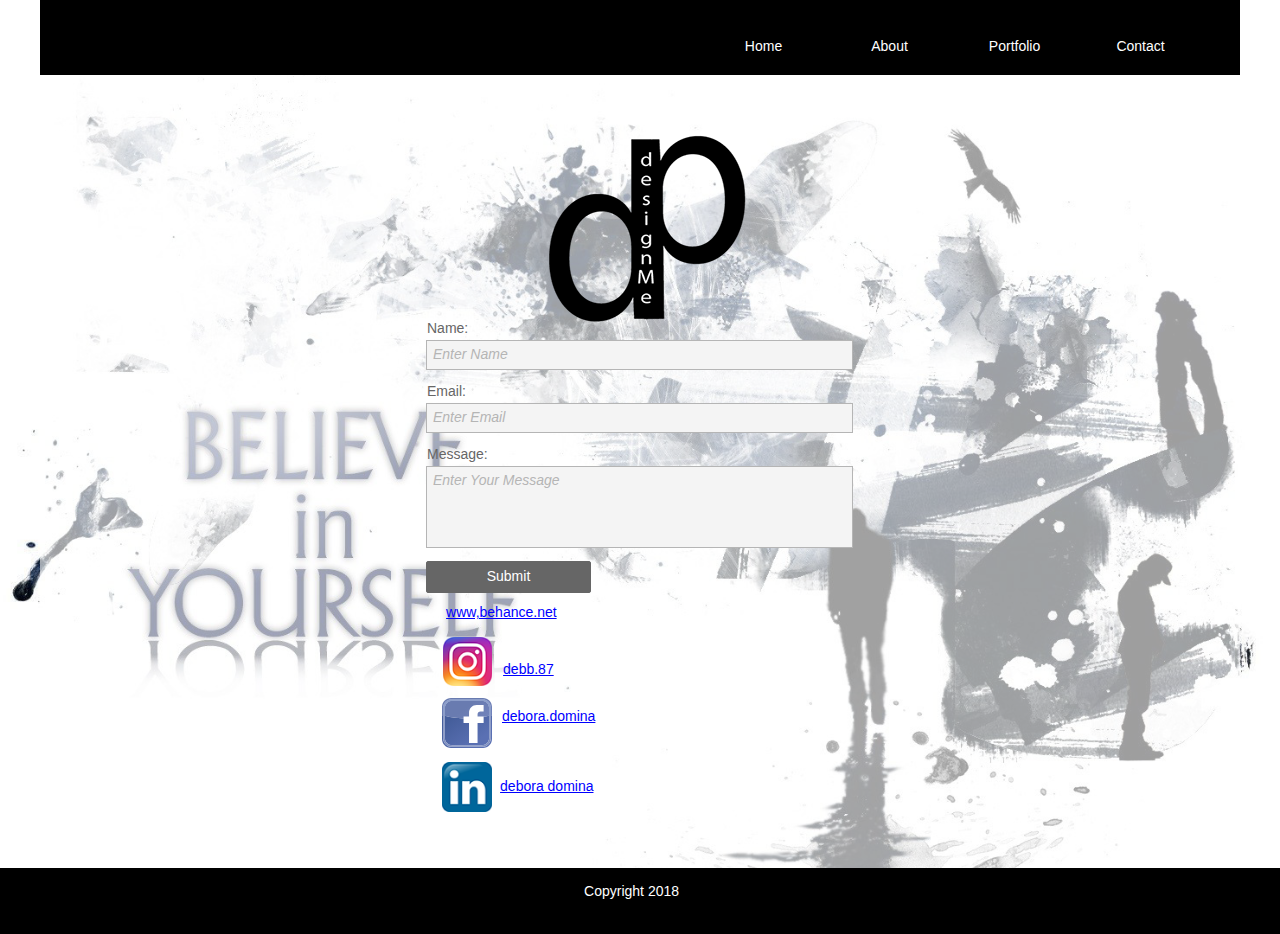
==== commit f6b5665b: "3uopload" ====
--- a/contact.html
+++ b/contact.html
@@ -11,18 +11,18 @@
 document.documentElement.className = document.documentElement.className.replace(/\bnojs\b/g, 'js');
 
 // Check that all required assets are uploaded and up-to-date
-if(typeof Muse == "undefined") window.Muse = {}; window.Muse.assets = {"required":["museutils.js", "museconfig.js", "jquery.musemenu.js", "webpro.js", "jquery.watch.js", "jquery.musepolyfill.bgsize.js", "jquery.museresponsive.js", "require.js", "contact.css"], "outOfDate":[]};
+if(typeof Muse == "undefined") window.Muse = {}; window.Muse.assets = {"required":["museutils.js", "museconfig.js", "jquery.musemenu.js", "jquery.watch.js", "jquery.musepolyfill.bgsize.js", "jquery.museresponsive.js", "require.js", "webpro.js", "contact.css"], "outOfDate":[]};
 </script>
   
   <title>Contact</title>
   <!-- CSS -->
   <link rel="stylesheet" type="text/css" href="css/site_global.css?crc=444006867"/>
   <link rel="stylesheet" type="text/css" href="css/master_a-master.css?crc=4096906640"/>
-  <link rel="stylesheet" type="text/css" href="css/contact.css?crc=454600370" id="pagesheet"/>
+  <link rel="stylesheet" type="text/css" href="css/contact.css?crc=4081673605" id="pagesheet"/>
   <!-- IE-only CSS -->
   <!--[if lt IE 9]>
   <link rel="stylesheet" type="text/css" href="css/nomq_preview_master_a-master.css?crc=332533467"/>
-  <link rel="stylesheet" type="text/css" href="css/nomq_contact.css?crc=4143244363" id="nomq_pagesheet"/>
+  <link rel="stylesheet" type="text/css" href="css/nomq_contact.css?crc=4133164695" id="nomq_pagesheet"/>
   <![endif]-->
   <!-- Other scripts -->
   <script type="text/javascript">
@@ -92,19 +92,24 @@
        </div>
       </form>
      </div>
+     <div class="clearfix colelem shared_content" id="u3229-5" data-muse-temp-textContainer-sizePolicy="true" data-muse-temp-textContainer-pinning="true" data-content-guid="u3229-5_content"><!-- content -->
+      <p><a class="nonblock" href="https://www.behance.net/ddebora87e609">www,behance.net</a></p>
+     </div>
      <div class="clearfix colelem shared_content" id="u1039-5" data-muse-temp-textContainer-sizePolicy="true" data-muse-temp-textContainer-pinning="true" data-content-guid="u1039-5_content"><!-- content -->
       <p><a class="nonblock" href="https://www.instagram.com/debb.87/">debb.87</a></p>
      </div>
      <div class="clearfix colelem shared_content" id="u1042-5" data-muse-temp-textContainer-sizePolicy="true" data-muse-temp-textContainer-pinning="true" data-content-guid="u1042-5_content"><!-- content -->
       <p><a class="nonblock" href="https://www.facebook.com/debora.domina/about">debora.domina</a></p>
      </div>
-     <div class="clearfix colelem shared_content" id="u1045-5" data-muse-temp-textContainer-sizePolicy="true" data-muse-temp-textContainer-pinning="true" data-content-guid="u1045-5_content"><!-- content -->
-      <p><a class="nonblock" href="https://www.linkedin.com/in/debora-domina-27548a158/">debora domina</a></p>
-     </div>
-     <div class="size_fluid_width colelem shared_content" id="u3206" data-pintopage="page_fluidx" data-sizePolicy="fluidWidth" data-content-guid="u3206_content"><!-- custom html -->
-      
+     <div class="clearfix colelem" id="pu1045-5"><!-- group -->
+      <div class="clearfix grpelem shared_content" id="u1045-5" data-muse-temp-textContainer-sizePolicy="true" data-muse-temp-textContainer-pinning="true" data-content-guid="u1045-5_content"><!-- content -->
+       <p><a class="nonblock" href="https://www.linkedin.com/in/debora-domina-27548a158/">debora domina</a></p>
+      </div>
+      <div class="size_fluid_width grpelem shared_content" id="u3206" data-pintopage="page_fluidx" data-sizePolicy="fluidWidth" data-content-guid="u3206_content"><!-- custom html -->
+       
 <iframe class="actAsDiv" style="width:100%;height:100%;" frameborder="0" scrolling="no" marginheight="0" marginwidth="0" src="https://maps.google.com/maps?f=q&amp;source=s_q&amp;q=Adobe%20Systems%20Inc%2C%20Park%20Avenue%2C%20San%20Jose%2C%20CA&amp;aq=0&amp;ie=UTF8&amp;t=m&amp;z=12&amp;iwloc=A&amp;output=embed"></iframe>
 
+      </div>
      </div>
     </div>
     <div class="verticalspacer" data-offset-top="857" data-content-above-spacer="856" data-content-below-spacer="64" data-sizePolicy="fixed" data-pintopage="page_fixedLeft"></div>
@@ -179,6 +184,7 @@
        </div>
       </div>
      </form>
+     <span class="clearfix colelem placeholder" data-placeholder-for="u3229-5_content"><!-- placeholder node --></span>
      <div class="clearfix colelem" id="ppu1039-5"><!-- group -->
       <div class="clearfix grpelem" id="pu1039-5"><!-- column -->
        <span class="clearfix colelem placeholder" data-placeholder-for="u1039-5_content"><!-- placeholder node --></span>
@@ -188,7 +194,7 @@
       <span class="size_fluid_width grpelem placeholder" data-placeholder-for="u3206_content"><!-- placeholder node --></span>
      </div>
     </div>
-    <div class="verticalspacer shared_content" data-offset-top="1026" data-content-above-spacer="1025" data-content-below-spacer="61" data-sizePolicy="fixed" data-pintopage="page_fixedLeft" data-content-guid="page_1_content"></div>
+    <div class="verticalspacer" data-offset-top="836" data-content-above-spacer="835" data-content-below-spacer="62" data-sizePolicy="fixed" data-pintopage="page_fixedLeft"></div>
     <div class="clearfix grpelem temp_no_id" data-orig-id="pu989"><!-- column -->
      <a class="nonblock nontext clip_frame colelem temp_no_id" href="https://www.instagram.com/debb.87/" data-orig-id="u989"><!-- image --><img class="block temp_no_id temp_no_img_src" data-orig-src="images/app-icon2.png?crc=3867567657" alt="" data-heightwidthratio="1" data-image-width="58" data-image-height="58" data-orig-id="u989_img" src="images/blank.gif?crc=4208392903"/></a>
      <a class="nonblock nontext clip_frame colelem temp_no_id" href="https://www.facebook.com/debora.domina/about" data-orig-id="u1003"><!-- svg --><img class="svg temp_no_id temp_no_img_src" data-orig-src="images/facebook-4.svg?crc=4294877384" alt="" data-mu-svgfallback="images/facebook-4_poster_.png?crc=4205903539" data-heightwidthratio="1" data-image-width="60" data-image-height="60" data-orig-id="u999" src="images/blank.gif?crc=4208392903"/></a>
@@ -228,44 +234,45 @@
      <div class="clip_frame colelem temp_no_id" data-orig-id="u1981"><!-- image -->
       <img class="block temp_no_id temp_no_img_src" data-orig-src="images/logo-design-me-crop-u1981.png?crc=3990588444" alt="" data-heightwidthratio="1.4137931034482758" data-image-width="87" data-image-height="123" data-orig-id="u1981_img" src="images/blank.gif?crc=4208392903"/>
      </div>
-     <form class="form-grp clearfix colelem temp_no_id" method="post" enctype="multipart/form-data" action="scripts/form-u937.php" data-orig-id="widgetu937"><!-- none box -->
-      <div class="position_content temp_no_id" data-orig-id="widgetu937_position_content">
-       <div class="fld-grp clearfix colelem temp_no_id" data-required="true" data-orig-id="widgetu943"><!-- none box -->
-        <label class="fld-label actAsDiv clearfix colelem temp_no_id" data-muse-temp-textContainer-sizePolicy="true" data-muse-temp-textContainer-pinning="true" for="widgetu943_input" data-orig-id="u944-5"><!-- content --><span class="actAsPara placeholder" data-placeholder-for="u944-5_0_content"><!-- placeholder node --></span></label>
-        <span class="fld-input NoWrap actAsDiv clearfix colelem temp_no_id" data-muse-temp-textContainer-sizePolicy="true" data-muse-temp-textContainer-pinning="true" data-orig-id="u946-4"><!-- content --><div class="temp_no_id" data-orig-id="u946-3"><span class="wrapped-input placeholder" data-placeholder-for="widgetu943_input_content"><!-- placeholder node --></span><label class="wrapped-input fld-prompt temp_no_id" for="widgetu943_input" data-orig-id="widgetu943_prompt"><span class="actAsPara placeholder" data-placeholder-for="widgetu943_prompt_0_content"><!-- placeholder node --></span></label></div></span>
-       </div>
-       <div class="fld-grp clearfix colelem temp_no_id" data-required="true" data-type="email" data-orig-id="widgetu939"><!-- none box -->
-        <label class="fld-label actAsDiv clearfix colelem temp_no_id" data-muse-temp-textContainer-sizePolicy="true" data-muse-temp-textContainer-pinning="true" for="widgetu939_input" data-orig-id="u942-5"><!-- content --><span class="actAsPara placeholder" data-placeholder-for="u942-5_0_content"><!-- placeholder node --></span></label>
-        <span class="fld-input NoWrap actAsDiv clearfix colelem temp_no_id" data-muse-temp-textContainer-sizePolicy="true" data-muse-temp-textContainer-pinning="true" data-orig-id="u940-4"><!-- content --><div class="temp_no_id" data-orig-id="u940-3"><span class="wrapped-input placeholder" data-placeholder-for="widgetu939_input_content"><!-- placeholder node --></span><label class="wrapped-input fld-prompt temp_no_id" for="widgetu939_input" data-orig-id="widgetu939_prompt"><span class="actAsPara placeholder" data-placeholder-for="widgetu939_prompt_0_content"><!-- placeholder node --></span></label></div></span>
-       </div>
-       <div class="fld-grp clearfix colelem temp_no_id" data-required="false" data-orig-id="widgetu949"><!-- none box -->
-        <label class="fld-label actAsDiv clearfix colelem temp_no_id" data-muse-temp-textContainer-sizePolicy="true" data-muse-temp-textContainer-pinning="true" for="widgetu949_input" data-orig-id="u952-5"><!-- content --><span class="actAsPara placeholder" data-placeholder-for="u952-5_0_content"><!-- placeholder node --></span></label>
-        <span class="fld-textarea actAsDiv clearfix colelem temp_no_id" data-muse-temp-textContainer-sizePolicy="true" data-muse-temp-textContainer-pinning="true" data-orig-id="u950-4"><!-- content --><div class="temp_no_id" data-orig-id="u950-3"><span class="wrapped-input placeholder" data-placeholder-for="widgetu949_input_content"><!-- placeholder node --></span><label class="wrapped-input fld-prompt temp_no_id" for="widgetu949_input" data-orig-id="widgetu949_prompt"><span class="actAsPara placeholder" data-placeholder-for="widgetu949_prompt_0_content"><!-- placeholder node --></span></label></div></span>
-       </div>
-       <div class="clearfix colelem temp_no_id" data-orig-id="pu938-4"><!-- group -->
-        <div class="clearfix grpelem temp_no_id" data-muse-temp-textContainer-sizePolicy="true" data-muse-temp-textContainer-pinning="true" data-orig-id="u938-4"><!-- content -->
-         <span class="placeholder" data-placeholder-for="u938-4_0_content"><!-- placeholder node --></span>
-        </div>
-        <div class="clearfix grpelem temp_no_id" data-muse-temp-textContainer-sizePolicy="true" data-muse-temp-textContainer-pinning="true" data-orig-id="u948-4"><!-- content -->
-         <span class="placeholder" data-placeholder-for="u948-4_0_content"><!-- placeholder node --></span>
-        </div>
-        <div class="clearfix grpelem temp_no_id" data-muse-temp-textContainer-sizePolicy="true" data-muse-temp-textContainer-pinning="true" data-orig-id="u953-4"><!-- content -->
-         <span class="placeholder" data-placeholder-for="u953-4_0_content"><!-- placeholder node --></span>
-        </div>
-        <button class="submit-btn NoWrap rounded-corners clearfix grpelem temp_no_id" data-muse-temp-textContainer-sizePolicy="true" data-muse-temp-textContainer-pinning="true" type="submit" value="Submit" tabindex="12" data-orig-id="u947-4"><!-- content -->
-         <span class="placeholder" data-placeholder-for="u947-4_0_content"><!-- placeholder node --></span>
-        </button>
-       </div>
-      </div>
-     </form>
-     <div class="clearfix colelem temp_no_id" data-orig-id="pu1039-5"><!-- group -->
-      <span class="clearfix grpelem placeholder" data-placeholder-for="u1039-5_content"><!-- placeholder node --></span>
-      <span class="clearfix grpelem placeholder" data-placeholder-for="u1042-5_content"><!-- placeholder node --></span>
-      <span class="clearfix grpelem placeholder" data-placeholder-for="u1045-5_content"><!-- placeholder node --></span>
-      <span class="size_fluid_width grpelem placeholder" data-placeholder-for="u3206_content"><!-- placeholder node --></span>
-     </div>
-    </div>
-    <span class="verticalspacer placeholder" data-placeholder-for="page_1_content"><!-- placeholder node --></span>
+     <div class="clearfix colelem" id="pwidgetu937"><!-- group -->
+      <form class="form-grp clearfix grpelem temp_no_id" method="post" enctype="multipart/form-data" action="scripts/form-u937.php" data-orig-id="widgetu937"><!-- none box -->
+       <div class="position_content temp_no_id" data-orig-id="widgetu937_position_content">
+        <div class="fld-grp clearfix colelem temp_no_id" data-required="true" data-orig-id="widgetu943"><!-- none box -->
+         <label class="fld-label actAsDiv clearfix colelem temp_no_id" data-muse-temp-textContainer-sizePolicy="true" data-muse-temp-textContainer-pinning="true" for="widgetu943_input" data-orig-id="u944-5"><!-- content --><span class="actAsPara placeholder" data-placeholder-for="u944-5_0_content"><!-- placeholder node --></span></label>
+         <span class="fld-input NoWrap actAsDiv clearfix colelem temp_no_id" data-muse-temp-textContainer-sizePolicy="true" data-muse-temp-textContainer-pinning="true" data-orig-id="u946-4"><!-- content --><div class="temp_no_id" data-orig-id="u946-3"><span class="wrapped-input placeholder" data-placeholder-for="widgetu943_input_content"><!-- placeholder node --></span><label class="wrapped-input fld-prompt temp_no_id" for="widgetu943_input" data-orig-id="widgetu943_prompt"><span class="actAsPara placeholder" data-placeholder-for="widgetu943_prompt_0_content"><!-- placeholder node --></span></label></div></span>
+        </div>
+        <div class="fld-grp clearfix colelem temp_no_id" data-required="true" data-type="email" data-orig-id="widgetu939"><!-- none box -->
+         <label class="fld-label actAsDiv clearfix colelem temp_no_id" data-muse-temp-textContainer-sizePolicy="true" data-muse-temp-textContainer-pinning="true" for="widgetu939_input" data-orig-id="u942-5"><!-- content --><span class="actAsPara placeholder" data-placeholder-for="u942-5_0_content"><!-- placeholder node --></span></label>
+         <span class="fld-input NoWrap actAsDiv clearfix colelem temp_no_id" data-muse-temp-textContainer-sizePolicy="true" data-muse-temp-textContainer-pinning="true" data-orig-id="u940-4"><!-- content --><div class="temp_no_id" data-orig-id="u940-3"><span class="wrapped-input placeholder" data-placeholder-for="widgetu939_input_content"><!-- placeholder node --></span><label class="wrapped-input fld-prompt temp_no_id" for="widgetu939_input" data-orig-id="widgetu939_prompt"><span class="actAsPara placeholder" data-placeholder-for="widgetu939_prompt_0_content"><!-- placeholder node --></span></label></div></span>
+        </div>
+        <div class="fld-grp clearfix colelem temp_no_id" data-required="false" data-orig-id="widgetu949"><!-- none box -->
+         <label class="fld-label actAsDiv clearfix colelem temp_no_id" data-muse-temp-textContainer-sizePolicy="true" data-muse-temp-textContainer-pinning="true" for="widgetu949_input" data-orig-id="u952-5"><!-- content --><span class="actAsPara placeholder" data-placeholder-for="u952-5_0_content"><!-- placeholder node --></span></label>
+         <span class="fld-textarea actAsDiv clearfix colelem temp_no_id" data-muse-temp-textContainer-sizePolicy="true" data-muse-temp-textContainer-pinning="true" data-orig-id="u950-4"><!-- content --><div class="temp_no_id" data-orig-id="u950-3"><span class="wrapped-input placeholder" data-placeholder-for="widgetu949_input_content"><!-- placeholder node --></span><label class="wrapped-input fld-prompt temp_no_id" for="widgetu949_input" data-orig-id="widgetu949_prompt"><span class="actAsPara placeholder" data-placeholder-for="widgetu949_prompt_0_content"><!-- placeholder node --></span></label></div></span>
+        </div>
+        <div class="clearfix colelem temp_no_id" data-orig-id="pu938-4"><!-- group -->
+         <div class="clearfix grpelem temp_no_id" data-muse-temp-textContainer-sizePolicy="true" data-muse-temp-textContainer-pinning="true" data-orig-id="u938-4"><!-- content -->
+          <span class="placeholder" data-placeholder-for="u938-4_0_content"><!-- placeholder node --></span>
+         </div>
+         <div class="clearfix grpelem temp_no_id" data-muse-temp-textContainer-sizePolicy="true" data-muse-temp-textContainer-pinning="true" data-orig-id="u948-4"><!-- content -->
+          <span class="placeholder" data-placeholder-for="u948-4_0_content"><!-- placeholder node --></span>
+         </div>
+         <div class="clearfix grpelem temp_no_id" data-muse-temp-textContainer-sizePolicy="true" data-muse-temp-textContainer-pinning="true" data-orig-id="u953-4"><!-- content -->
+          <span class="placeholder" data-placeholder-for="u953-4_0_content"><!-- placeholder node --></span>
+         </div>
+         <button class="submit-btn NoWrap rounded-corners clearfix grpelem temp_no_id" data-muse-temp-textContainer-sizePolicy="true" data-muse-temp-textContainer-pinning="true" type="submit" value="Submit" tabindex="12" data-orig-id="u947-4"><!-- content -->
+          <span class="placeholder" data-placeholder-for="u947-4_0_content"><!-- placeholder node --></span>
+         </button>
+        </div>
+       </div>
+      </form>
+      <span class="clearfix grpelem placeholder" data-placeholder-for="u3229-5_content"><!-- placeholder node --></span>
+     </div>
+     <span class="clearfix colelem placeholder" data-placeholder-for="u1039-5_content"><!-- placeholder node --></span>
+     <span class="clearfix colelem placeholder" data-placeholder-for="u1042-5_content"><!-- placeholder node --></span>
+     <span class="clearfix colelem placeholder" data-placeholder-for="u1045-5_content"><!-- placeholder node --></span>
+     <span class="size_fluid_width colelem placeholder" data-placeholder-for="u3206_content"><!-- placeholder node --></span>
+    </div>
+    <div class="verticalspacer" data-offset-top="851" data-content-above-spacer="850" data-content-below-spacer="62" data-sizePolicy="fixed" data-pintopage="page_fixedLeft"></div>
     <div class="clearfix grpelem temp_no_id" data-orig-id="pu989"><!-- column -->
      <a class="nonblock nontext clip_frame colelem temp_no_id" href="https://www.instagram.com/debb.87/" data-orig-id="u989"><!-- image --><img class="block temp_no_id temp_no_img_src" data-orig-src="images/app-icon2.png?crc=3867567657" alt="" data-heightwidthratio="1" data-image-width="43" data-image-height="43" data-orig-id="u989_img" src="images/blank.gif?crc=4208392903"/></a>
      <a class="nonblock nontext clip_frame colelem temp_no_id" href="https://www.facebook.com/debora.domina/about" data-orig-id="u1003"><!-- svg --><img class="svg temp_no_id temp_no_img_src" data-orig-src="images/facebook-4.svg?crc=4294877384" alt="" data-mu-svgfallback="images/facebook-4_poster_.png?crc=4205903539" data-heightwidthratio="1" data-image-width="51" data-image-height="51" data-orig-id="u999" src="images/blank.gif?crc=4208392903"/></a>
--- a/css/contact.css
+++ b/css/contact.css
@@ -1 +1 @@
-.version.contact{color:#00001B;background-color:#18A6B2;}.js body.initialized{visibility:visible;}#page{border-color:#000000;margin-right:auto;border-width:0px;z-index:1;background-image:none;margin-left:auto;width:100%;}#pu537,#u537{z-index:2;}#menuu450{margin-right:-10000px;z-index:3;position:relative;}#u458,#u451,#u495,#u516{margin-right:-10000px;position:relative;}#u459.MuseMenuActive,#u454.MuseMenuActive,#u496.MuseMenuActive,#u519.MuseMenuActive{min-height:0px;margin:0px;}#u460-4,#u456-4,#u499-4,#u522-4{min-height:17px;margin-right:-10000px;position:relative;}#u459.MuseMenuActive #u460-4,#u454.MuseMenuActive #u456-4,#u496.MuseMenuActive #u499-4,#u519.MuseMenuActive #u522-4{min-height:17px;padding-bottom:0px;padding-top:0px;margin:0px -10000px 0px 0px;}#u1981{z-index:33;position:relative;}#widgetu937{padding-bottom:0px;z-index:35;position:relative;}#widgetu943{border-color:transparent;background-color:transparent;border-width:0px;z-index:36;padding-bottom:0px;position:relative;}#widgetu943.fld-err-st{min-height:0px;background-color:transparent;border-radius:0px;margin:0px 0px 0px 0%;}#u944-5{min-height:20px;color:#666666;border-width:0px;border-color:transparent;background-color:transparent;text-align:left;z-index:37;line-height:14px;font-family:Helvetica, Helvetica Neue, Arial, sans-serif;position:relative;}#u946-4{min-height:16px;border-width:1px;top:-1px;border-color:#B5B5B5;background-color:#F4F4F4;margin-bottom:-1px;z-index:42;border-style:solid;position:relative;padding:6px 0px;}#widgetu939{border-color:transparent;background-color:transparent;border-width:0px;z-index:46;margin-top:14px;position:relative;}#u942-5{min-height:20px;color:#666666;border-width:0px;border-color:transparent;background-color:transparent;text-align:left;z-index:47;line-height:14px;font-family:Helvetica, Helvetica Neue, Arial, sans-serif;position:relative;}#widgetu939.fld-err-st #u942-5{min-height:20px;margin-right:0px;padding-bottom:0px;margin-top:0px;padding-top:0px;margin-bottom:0px;}#u940-4{min-height:16px;border-width:1px;top:-1px;border-color:#B5B5B5;background-color:#F4F4F4;margin-bottom:-1px;z-index:52;border-style:solid;position:relative;padding:6px 0px;}#widgetu943:hover #u946-4,#widgetu943.focus-st #u946-4,#widgetu939:hover #u940-4,#widgetu939.focus-st #u940-4{border-color:#666666;background-color:#FFFFFF;min-height:16px;padding-bottom:6px;padding-top:6px;margin:0px 0px -1px 0%;}#widgetu943.fld-err-st #u946-4,#widgetu939.fld-err-st #u940-4{border-color:#D7244C;background-color:#FFFFFF;min-height:16px;padding-bottom:6px;padding-top:6px;margin:0px 0px -1px 0%;}#widgetu943_input,#widgetu939_input{min-height:16px;color:#B5B5B5;font-style:italic;font-weight:400;width:100%;font-family:aclonica, sans-serif;position:absolute;}#widgetu943_prompt,#widgetu939_prompt{font-family:aclonica, sans-serif;position:absolute;color:#B5B5B5;font-weight:400;width:100%;overflow:hidden;font-style:italic;height:16px;}#widgetu949{border-color:transparent;background-color:transparent;border-width:0px;z-index:72;margin-top:14px;position:relative;}#widgetu939.fld-err-st,#widgetu949.fld-err-st{min-height:0px;background-color:transparent;border-radius:0px;margin:14px 0px 0px 0%;}#u952-5{min-height:20px;color:#666666;border-width:0px;border-color:transparent;background-color:transparent;text-align:left;z-index:73;line-height:14px;font-family:Helvetica, Helvetica Neue, Arial, sans-serif;position:relative;}#widgetu943.fld-err-st #u944-5,#widgetu949.fld-err-st #u952-5{border-color:transparent;margin-top:0px;margin-right:0px;border-width:0px;margin-bottom:0px;min-height:20px;padding-bottom:0px;padding-top:0px;}#widgetu943.fld-err-st #u944-5 p,#widgetu943.fld-err-st #u944-5 span,#widgetu939.fld-err-st #u942-5 p,#widgetu939.fld-err-st #u942-5 span,#widgetu949.fld-err-st #u952-5 p,#widgetu949.fld-err-st #u952-5 span{color:#D7244C;}#u944,#u942,#u952{font-weight:400;font-family:aclonica, sans-serif;}#u950-4{min-height:68px;border-width:1px;top:-1px;border-color:#B5B5B5;background-color:#F4F4F4;margin-bottom:-1px;z-index:78;border-style:solid;position:relative;padding:6px 0px;}#widgetu943.non-empty-st #u946-4,#widgetu939.non-empty-st #u940-4,#widgetu949.non-empty-st #u950-4{border-color:#666666;background-color:#FFFFFF;}#widgetu949:hover #u950-4,#widgetu949.focus-st #u950-4{border-color:#666666;background-color:#FFFFFF;min-height:68px;padding-bottom:6px;padding-top:6px;margin:0px 0px -1px 0%;}#widgetu943.non-empty-st #u946-4 *,#widgetu943:hover #u946-4 *,#widgetu943.focus-st #u946-4 *,#widgetu939.non-empty-st #u940-4 *,#widgetu939:hover #u940-4 *,#widgetu939.focus-st #u940-4 *,#widgetu949.non-empty-st #u950-4 *,#widgetu949:hover #u950-4 *,#widgetu949.focus-st #u950-4 *{font-style:normal;color:#666666;}#widgetu949.fld-err-st #u950-4{border-color:#D7244C;background-color:#FFFFFF;min-height:68px;padding-bottom:6px;padding-top:6px;margin:0px 0px -1px 0%;}#widgetu943.fld-err-st #u946-4 *,#widgetu939.fld-err-st #u940-4 *,#widgetu949.fld-err-st #u950-4 *{font-style:italic;color:#D7244C;}#u946-3,#u940-3,#u950-3{margin-left:6px;color:#B5B5B5;margin-right:6px;font-weight:400;line-height:14px;font-family:aclonica, sans-serif;font-style:italic;position:relative;}#widgetu949_input{min-height:68px;color:#B5B5B5;font-style:italic;font-weight:400;width:100%;font-family:aclonica, sans-serif;position:absolute;}#widgetu949_prompt{font-family:aclonica, sans-serif;position:absolute;color:#B5B5B5;font-weight:400;width:100%;overflow:hidden;font-style:italic;height:68px;}.js body,#widgetu943.non-empty-st #widgetu943_prompt,#widgetu943.focus-st #widgetu943_prompt,#widgetu939.non-empty-st #widgetu939_prompt,#widgetu939.focus-st #widgetu939_prompt,#widgetu949.non-empty-st #widgetu949_prompt,#widgetu949.focus-st #widgetu949_prompt{visibility:hidden;}#pu938-4{width:100%;margin-top:14px;z-index:56;}#u938-4{min-height:21px;margin-top:5px;filter:alpha(opacity=0);opacity:0;padding-top:4px;font-size:12px;background-color:transparent;margin-right:-10000px;z-index:56;line-height:14px;-ms-filter:"progid:DXImageTransform.Microsoft.Alpha(Opacity=0)";font-family:Palatino, Palatino Linotype, Georgia, Times, Times New Roman, serif;position:relative;}#widgetu937.frm-sub-st #u938-4 p{line-height:1;color:#999999;font-family:Helvetica, Helvetica Neue, Arial, sans-serif;font-size:14px;font-style:italic;}#u948-4{color:#FF0000;filter:alpha(opacity=0);opacity:0;padding-top:4px;font-size:12px;background-color:transparent;margin-right:-10000px;margin-top:5px;z-index:60;line-height:14px;-ms-filter:"progid:DXImageTransform.Microsoft.Alpha(Opacity=0)";font-family:Palatino, Palatino Linotype, Georgia, Times, Times New Roman, serif;position:relative;}#widgetu937.frm-subm-err-st #u948-4{-ms-filter:"progid:DXImageTransform.Microsoft.Alpha(Opacity=100)";filter:alpha(opacity=100);opacity:1;}#widgetu937.frm-subm-err-st #u948-4 p{line-height:1;color:#D7244C;font-family:Helvetica, Helvetica Neue, Arial, sans-serif;font-size:14px;font-style:italic;}#u953-4{min-height:21px;color:#00FF00;filter:alpha(opacity=0);opacity:0;padding-top:4px;font-size:12px;background-color:transparent;margin-right:-10000px;margin-top:5px;z-index:64;line-height:12px;-ms-filter:"progid:DXImageTransform.Microsoft.Alpha(Opacity=0)";font-family:Palatino, Palatino Linotype, Georgia, Times, Times New Roman, serif;position:relative;}#widgetu937.frm-sub-st #u938-4,#widgetu937.frm-subm-ok-st #u953-4{min-height:25px;-ms-filter:"progid:DXImageTransform.Microsoft.Alpha(Opacity=100)";filter:alpha(opacity=100);opacity:1;}#widgetu937.frm-subm-ok-st #u953-4 p{font-family:Helvetica, Helvetica Neue, Arial, sans-serif;color:#999999;font-size:14px;font-style:italic;}#u947-4{line-height:14px;margin-top:-1px;border-width:1px;border-color:#666666;background-color:#666666;margin-right:-10000px;text-align:center;font-family:aclonica, sans-serif;font-weight:400;border-radius:2px;border-style:solid;color:#FFFFFF;position:relative;height:23px;padding:7px 0px 0px;}#u947-4:hover,#u947-4:active{border-color:#141414;background-color:#141414;margin-right:-10000px;margin-top:-1px;min-height:0px;margin-left:0%;padding-bottom:0px;padding-top:7px;height:23px;}#u1039-5{min-height:18px;background-color:transparent;font-weight:400;font-family:aclonica, sans-serif;position:relative;z-index:88;}#u1042-5{min-height:16px;background-color:transparent;font-weight:400;font-family:aclonica, sans-serif;position:relative;z-index:93;}#u1045-5{min-height:16px;background-color:transparent;font-weight:400;font-family:aclonica, sans-serif;position:relative;z-index:98;}#u3206{max-width:100000px;border-width:0px;border-color:transparent;background-color:transparent;z-index:103;min-width:30px;position:relative;}#pu989{margin-right:-10000px;z-index:82;width:100%;}#u989{background-color:transparent;position:relative;z-index:82;}#u1003{background-color:transparent;z-index:84;position:relative;}#u999{width:100%;display:block;z-index:85;}#u1020{background-color:transparent;z-index:86;position:relative;}#widgetu937_position_content,#u989_img,#u1020_img{width:100%;}#u579{z-index:28;}#u585-4{min-height:18px;margin-right:-10000px;z-index:29;position:relative;}.html{background-repeat:no-repeat;background-color:#FFFFFF;background-attachment:scroll;background-position:center bottom;background-size:cover;}#u459,#u454,#u496,#u519,body{position:relative;}@media (min-width: 747px), print{#muse_css_mq{background-color:#FFFFFF;}#bp_infinity.active{display:block;}#page{min-height:931px;background-color:#FFFFFF;background-color:rgba(255,255,255,0.62);max-width:1200px;}#pu537{margin-right:-10000px;width:100%;}#u537{width:1200px;padding-bottom:11px;position:relative;}#menuu450{width:500px;height:34px;margin-top:30px;left:55.17%;}#u458{width:123px;min-height:34px;}#u459{width:123px;padding-bottom:17px;}#u460-4{width:123px;top:8px;}#u451{width:123px;min-height:34px;left:126px;}#u454{width:123px;padding-bottom:17px;}#u456-4{width:123px;top:8px;}#u495{width:123px;min-height:34px;left:251px;}#u496{width:123px;padding-bottom:17px;}#u499-4{width:123px;top:8px;}#u516{width:123px;min-height:34px;left:377px;}#u519{width:123px;padding-bottom:17px;}#u522-4{width:123px;top:8px;}#u459.MuseMenuActive,#u459.MuseMenuActive #u460-4,#u454.MuseMenuActive,#u454.MuseMenuActive #u456-4,#u496.MuseMenuActive,#u496.MuseMenuActive #u499-4,#u519.MuseMenuActive,#u519.MuseMenuActive #u522-4{width:123px;}#pu1981{z-index:33;width:35.42%;margin-left:32.25%;}#u1981{margin-right:-10000px;width:50.83%;left:26.59%;}#widgetu937{margin-right:-10000px;margin-top:246px;width:100%;}#widgetu943{width:100.48%;left:-0.24%;}#u944-5{width:58.55%;margin-left:0.24%;}#u946-4{width:99.54%;}#widgetu943:hover #u946-4{width:99.54%;}#widgetu943.focus-st #u946-4{width:99.54%;}#widgetu939{width:100.48%;left:-0.24%;}#widgetu943.fld-err-st #u944-5,#u942-5{width:58.55%;margin-left:0.24%;}#widgetu943.fld-err-st #u946-4,#u940-4{width:99.54%;}#widgetu939:hover #u940-4{width:99.54%;}#widgetu939.focus-st #u940-4{width:99.54%;}#widgetu949{width:100.48%;left:-0.24%;}#widgetu943.fld-err-st,#widgetu939.fld-err-st,#widgetu949.fld-err-st{width:100.48%;}#widgetu939.fld-err-st #u942-5,#u952-5{width:58.55%;margin-left:0.24%;}#widgetu949.fld-err-st #u952-5{width:58.55%;margin-left:0.24%;}#widgetu939.fld-err-st #u940-4,#u950-4{width:99.54%;}#widgetu949:hover #u950-4{width:99.54%;}#widgetu949.focus-st #u950-4{width:99.54%;}#widgetu949.fld-err-st #u950-4{width:99.54%;}#u948-4{min-height:21px;width:58.83%;left:41.18%;}#widgetu937.frm-subm-err-st #u948-4{min-height:25px;}#u938-4,#u953-4{width:58.83%;left:41.18%;}#u947-4{margin-bottom:-1px;width:38.36%;left:-0.24%;}#u947-4:hover{margin-bottom:-1px;width:38.36%;}#u947-4:active{margin-bottom:-1px;width:38.36%;}#u1039-5{margin-top:34px;width:5.5%;margin-left:38.5%;}#u1042-5{margin-top:39px;width:10%;margin-left:38.5%;}#u1045-5{margin-top:39px;width:10.34%;margin-left:38.5%;}#u3206{height:100px;margin-top:1px;width:18.84%;margin-left:79.5%;}.css_verticalspacer .verticalspacer{height:calc(100vh - 920px);}#pu989{padding-bottom:0px;margin-bottom:-2px;margin-top:-260px;}#u989{width:4.09%;margin-left:33.59%;}#u1003{margin-top:10px;width:4.17%;margin-left:33.59%;}#u1020{margin-top:11px;width:4.17%;margin-left:33.59%;}#u579{min-height:33px;padding-bottom:33px;}#u579_align_to_page{margin-left:auto;margin-right:auto;position:relative;}#u585-4{margin-top:15px;width:11.09%;left:45.34%;}#u579-bw{z-index:28;min-height:33px;margin-top:88px;}.html{background-image:url("../images/believeinyourself.jpg?crc=3943095704");}body{padding-bottom:2px;}.verticalspacer{min-height:13px;}#u1981_img{width:100%;}}@media (min-width: 481px) and (max-width: 746px){#muse_css_mq{background-color:#0002ea;}#bp_746.active{display:block;}#page{min-height:925px;background-color:#FFFFFF;background-color:rgba(255,255,255,0.62);max-width:746px;}#ppu537{z-index:0;margin-right:-10000px;width:110.06%;}#pu537{width:90.87%;}#u537 .fluid_height_spacer{padding-bottom:10.05361930294906%;}#menuu450{width:500px;height:34px;margin-top:36px;left:32.31%;}#u458{width:123px;min-height:34px;}#u459{width:123px;padding-bottom:17px;}#u460-4{width:123px;top:8px;}#u451{width:123px;min-height:34px;left:126px;}#u454{width:123px;padding-bottom:17px;}#u456-4{width:123px;top:8px;}#u495{width:123px;min-height:34px;left:251px;}#u496{width:123px;padding-bottom:17px;}#u499-4{width:123px;top:8px;}#u516{width:123px;min-height:34px;left:377px;}#u519{width:123px;padding-bottom:17px;}#u522-4{width:123px;top:8px;}#u459.MuseMenuActive,#u459.MuseMenuActive #u460-4,#u454.MuseMenuActive,#u454.MuseMenuActive #u456-4,#u496.MuseMenuActive,#u496.MuseMenuActive #u499-4,#u519.MuseMenuActive,#u519.MuseMenuActive #u522-4{width:123px;}#u1981{width:16.33%;margin-left:37.89%;}#widgetu937{margin-top:55px;width:32.16%;margin-left:29.36%;}#widgetu943{width:100.76%;left:-0.38%;}#u944-5{width:58.28%;margin-left:0.38%;}#u946-4{width:99.25%;}#widgetu943:hover #u946-4{width:99.25%;}#widgetu943.focus-st #u946-4{width:99.25%;}#widgetu939{width:100.76%;left:-0.38%;}#widgetu943.fld-err-st #u944-5,#u942-5{width:58.28%;margin-left:0.38%;}#widgetu943.fld-err-st #u946-4,#u940-4{width:99.25%;}#widgetu939:hover #u940-4{width:99.25%;}#widgetu939.focus-st #u940-4{width:99.25%;}#widgetu949{width:100.76%;left:-0.38%;}#widgetu943.fld-err-st,#widgetu939.fld-err-st,#widgetu949.fld-err-st{width:100.76%;}#widgetu939.fld-err-st #u942-5,#u952-5{width:58.28%;margin-left:0.38%;}#widgetu949.fld-err-st #u952-5{width:58.28%;margin-left:0.38%;}#widgetu939.fld-err-st #u940-4,#u950-4{width:99.25%;}#widgetu949:hover #u950-4{width:99.25%;}#widgetu949.focus-st #u950-4{width:99.25%;}#widgetu949.fld-err-st #u950-4{width:99.25%;}#u948-4{min-height:28px;width:58.72%;left:41.29%;}#widgetu937.frm-subm-err-st #u948-4{min-height:32px;}#u938-4,#u953-4{width:58.72%;left:41.29%;}#u947-4{width:38.26%;left:-0.38%;}#u947-4:hover{margin-bottom:0px;width:38.26%;}#u947-4:active{margin-bottom:0px;width:38.26%;}#ppu1039-5{z-index:0;margin-top:27px;width:62.61%;margin-left:37.4%;}#pu1039-5{z-index:88;padding-bottom:0px;margin-right:-10000px;margin-top:23px;width:25.69%;}#u1039-5{width:55.31%;margin-left:2.28%;}#u1042-5{margin-top:59px;width:95.46%;margin-left:2.28%;}#u1045-5{margin-top:57px;width:100%;}#u3206{height:400px;margin-right:-10000px;width:60.71%;left:39.5%;}.css_verticalspacer .verticalspacer{height:calc(100vh - 1086px);}#pu989{padding-bottom:0px;margin-bottom:-18px;margin-top:-235px;}#u989{width:7.78%;margin-left:32.31%;}#u1003{margin-top:17px;width:8.05%;margin-left:32.44%;}#u1020{margin-top:17px;width:7.38%;margin-left:32.71%;}#pu579{z-index:28;margin-top:25px;width:100%;}#u537,#u579{position:relative;margin-right:-10000px;width:100%;}#u579 .fluid_height_spacer{padding-bottom:10.991957104557642%;}#u585-4{margin-top:13px;width:17.57%;left:43.17%;}.html{background-image:url("../images/believeinyourself.jpg?crc=3943095704");}body{overflow-x:hidden;}.verticalspacer{min-height:1px;}#u1981_img{width:100.75%;}}@media (max-width: 480px){#muse_css_mq{background-color:#0001e0;}#bp_480.active{display:block;}#page{min-height:925px;background-color:#FFFFFF;background-color:rgba(255,255,255,0.62);max-width:480px;}#pu537{margin-right:-10000px;width:110.21%;}#u537{min-height:58px;padding-bottom:15px;}#menuu450{width:312px;height:29px;margin-top:29px;left:33.34%;}#u458{width:76px;min-height:29px;}#u459{width:76px;padding-bottom:12px;}#u460-4{width:76px;top:6px;}#u451{width:76px;min-height:29px;left:79px;}#u454{width:76px;padding-bottom:12px;}#u456-4{width:76px;top:6px;}#u495{width:76px;min-height:29px;left:157px;}#u496{width:76px;padding-bottom:12px;}#u499-4{width:76px;top:6px;}#u516{width:76px;min-height:29px;left:236px;}#u519{width:76px;padding-bottom:12px;}#u522-4{width:76px;top:6px;}#u459.MuseMenuActive,#u459.MuseMenuActive #u460-4,#u454.MuseMenuActive,#u454.MuseMenuActive #u456-4,#u496.MuseMenuActive,#u496.MuseMenuActive #u499-4,#u519.MuseMenuActive,#u519.MuseMenuActive #u522-4{width:76px;}#u537-bw{z-index:2;min-height:58px;}#u1981{margin-top:2px;width:16.26%;margin-left:37.81%;}#widgetu937{margin-top:103px;width:32.14%;margin-left:33.09%;}#widgetu943{width:101.18%;left:-0.59%;}#u944-5{width:58.14%;margin-left:0.59%;}#u946-4{width:98.84%;}#widgetu943:hover #u946-4{width:98.84%;}#widgetu943.focus-st #u946-4{width:98.84%;}#widgetu939{width:101.18%;left:-0.59%;}#widgetu943.fld-err-st #u944-5,#u942-5{width:58.14%;margin-left:0.59%;}#widgetu943.fld-err-st #u946-4,#u940-4{width:98.84%;}#widgetu939:hover #u940-4{width:98.84%;}#widgetu939.focus-st #u940-4{width:98.84%;}#widgetu949{width:101.18%;left:-0.59%;}#widgetu943.fld-err-st,#widgetu939.fld-err-st,#widgetu949.fld-err-st{width:101.18%;}#widgetu939.fld-err-st #u942-5,#u952-5{width:58.14%;margin-left:0.59%;}#widgetu949.fld-err-st #u952-5{width:58.14%;margin-left:0.59%;}#widgetu939.fld-err-st #u940-4,#u950-4{width:98.84%;}#widgetu949:hover #u950-4{width:98.84%;}#widgetu949.focus-st #u950-4{width:98.84%;}#widgetu949.fld-err-st #u950-4{width:98.84%;}#u948-4{min-height:42px;width:58.83%;left:41.18%;}#widgetu937.frm-subm-err-st #u948-4{min-height:46px;}#u938-4,#u953-4{width:58.83%;left:41.18%;}#u947-4{width:38.24%;left:-0.59%;}#u947-4:hover{margin-bottom:0px;width:38.24%;}#u947-4:active{margin-bottom:0px;width:38.24%;}#pu1039-5{z-index:88;margin-top:29px;width:57.28%;margin-left:42.73%;}#u1039-5{margin-right:-10000px;width:21.46%;left:0.34%;}#u1042-5{margin-right:-10000px;margin-top:60px;width:42.91%;}#u1045-5{margin-right:-10000px;margin-top:120px;width:41.92%;}#u3206{height:400px;margin-right:-10000px;margin-top:4px;width:66.34%;left:33.67%;}.css_verticalspacer .verticalspacer{height:calc(100vh - 1086px);}#pu989{margin-bottom:-35px;margin-top:-266px;}#u989{width:8.96%;margin-left:36.46%;}#u1003{margin-top:8px;width:10.63%;margin-left:35.42%;}#u1020{margin-top:14px;width:9.38%;margin-left:35.84%;}#u579{min-height:35px;padding-bottom:64px;}#u537_align_to_page,#u579_align_to_page{margin-left:auto;margin-right:auto;position:relative;}#u585-4{margin-top:17px;width:27.71%;left:38.13%;}#u579-bw{z-index:28;min-height:35px;margin-top:103px;}.html{background-image:url("../images/believeinyourself960x540.jpg?crc=368838858");}body{overflow-x:hidden;min-width:320px;}.verticalspacer{min-height:1px;}#u1981_img{width:101.17%;}}+.version.contact{color:#0000F3;background-color:#496585;}.js body.initialized{visibility:visible;}#page{border-color:#000000;margin-right:auto;border-width:0px;z-index:1;background-image:none;margin-left:auto;width:100%;}#pu537{width:100%;z-index:2;}#u537{z-index:2;}#menuu450{margin-right:-10000px;z-index:3;position:relative;}#u458,#u451,#u495,#u516{margin-right:-10000px;position:relative;}#u459.MuseMenuActive,#u454.MuseMenuActive,#u496.MuseMenuActive,#u519.MuseMenuActive{min-height:0px;margin:0px;}#u460-4,#u456-4,#u499-4,#u522-4{min-height:17px;margin-right:-10000px;position:relative;}#u459.MuseMenuActive #u460-4,#u454.MuseMenuActive #u456-4,#u496.MuseMenuActive #u499-4,#u519.MuseMenuActive #u522-4{min-height:17px;padding-bottom:0px;padding-top:0px;margin:0px -10000px 0px 0px;}#u1981{z-index:33;position:relative;}#widgetu937{padding-bottom:0px;z-index:35;position:relative;}#widgetu943{border-color:transparent;background-color:transparent;border-width:0px;z-index:36;padding-bottom:0px;position:relative;}#widgetu943.fld-err-st{min-height:0px;background-color:transparent;border-radius:0px;margin:0px 0px 0px 0%;}#u944-5{min-height:20px;color:#666666;border-width:0px;border-color:transparent;background-color:transparent;text-align:left;z-index:37;line-height:14px;font-family:Helvetica, Helvetica Neue, Arial, sans-serif;position:relative;}#u946-4{min-height:16px;border-width:1px;top:-1px;border-color:#B5B5B5;background-color:#F4F4F4;margin-bottom:-1px;z-index:42;border-style:solid;position:relative;padding:6px 0px;}#widgetu939{border-color:transparent;background-color:transparent;border-width:0px;z-index:46;margin-top:14px;position:relative;}#u942-5{min-height:20px;color:#666666;border-width:0px;border-color:transparent;background-color:transparent;text-align:left;z-index:47;line-height:14px;font-family:Helvetica, Helvetica Neue, Arial, sans-serif;position:relative;}#widgetu939.fld-err-st #u942-5{min-height:20px;margin-right:0px;padding-bottom:0px;margin-top:0px;padding-top:0px;margin-bottom:0px;}#u940-4{min-height:16px;border-width:1px;top:-1px;border-color:#B5B5B5;background-color:#F4F4F4;margin-bottom:-1px;z-index:52;border-style:solid;position:relative;padding:6px 0px;}#widgetu943:hover #u946-4,#widgetu943.focus-st #u946-4,#widgetu939:hover #u940-4,#widgetu939.focus-st #u940-4{border-color:#666666;background-color:#FFFFFF;min-height:16px;padding-bottom:6px;padding-top:6px;margin:0px 0px -1px 0%;}#widgetu943.fld-err-st #u946-4,#widgetu939.fld-err-st #u940-4{border-color:#D7244C;background-color:#FFFFFF;min-height:16px;padding-bottom:6px;padding-top:6px;margin:0px 0px -1px 0%;}#widgetu943_input,#widgetu939_input{min-height:16px;color:#B5B5B5;font-style:italic;font-weight:400;width:100%;font-family:aclonica, sans-serif;position:absolute;}#widgetu943_prompt,#widgetu939_prompt{font-family:aclonica, sans-serif;position:absolute;color:#B5B5B5;font-weight:400;width:100%;overflow:hidden;font-style:italic;height:16px;}#widgetu949{border-color:transparent;background-color:transparent;border-width:0px;z-index:72;margin-top:14px;position:relative;}#widgetu939.fld-err-st,#widgetu949.fld-err-st{min-height:0px;background-color:transparent;border-radius:0px;margin:14px 0px 0px 0%;}#u952-5{min-height:20px;color:#666666;border-width:0px;border-color:transparent;background-color:transparent;text-align:left;z-index:73;line-height:14px;font-family:Helvetica, Helvetica Neue, Arial, sans-serif;position:relative;}#widgetu943.fld-err-st #u944-5,#widgetu949.fld-err-st #u952-5{border-color:transparent;margin-top:0px;margin-right:0px;border-width:0px;margin-bottom:0px;min-height:20px;padding-bottom:0px;padding-top:0px;}#widgetu943.fld-err-st #u944-5 p,#widgetu943.fld-err-st #u944-5 span,#widgetu939.fld-err-st #u942-5 p,#widgetu939.fld-err-st #u942-5 span,#widgetu949.fld-err-st #u952-5 p,#widgetu949.fld-err-st #u952-5 span{color:#D7244C;}#u944,#u942,#u952{font-weight:400;font-family:aclonica, sans-serif;}#u950-4{min-height:68px;border-width:1px;top:-1px;border-color:#B5B5B5;background-color:#F4F4F4;margin-bottom:-1px;z-index:78;border-style:solid;position:relative;padding:6px 0px;}#widgetu943.non-empty-st #u946-4,#widgetu939.non-empty-st #u940-4,#widgetu949.non-empty-st #u950-4{border-color:#666666;background-color:#FFFFFF;}#widgetu949:hover #u950-4,#widgetu949.focus-st #u950-4{border-color:#666666;background-color:#FFFFFF;min-height:68px;padding-bottom:6px;padding-top:6px;margin:0px 0px -1px 0%;}#widgetu943.non-empty-st #u946-4 *,#widgetu943:hover #u946-4 *,#widgetu943.focus-st #u946-4 *,#widgetu939.non-empty-st #u940-4 *,#widgetu939:hover #u940-4 *,#widgetu939.focus-st #u940-4 *,#widgetu949.non-empty-st #u950-4 *,#widgetu949:hover #u950-4 *,#widgetu949.focus-st #u950-4 *{font-style:normal;color:#666666;}#widgetu949.fld-err-st #u950-4{border-color:#D7244C;background-color:#FFFFFF;min-height:68px;padding-bottom:6px;padding-top:6px;margin:0px 0px -1px 0%;}#widgetu943.fld-err-st #u946-4 *,#widgetu939.fld-err-st #u940-4 *,#widgetu949.fld-err-st #u950-4 *{font-style:italic;color:#D7244C;}#u946-3,#u940-3,#u950-3{margin-left:6px;color:#B5B5B5;margin-right:6px;font-weight:400;line-height:14px;font-family:aclonica, sans-serif;font-style:italic;position:relative;}#widgetu949_input{min-height:68px;color:#B5B5B5;font-style:italic;font-weight:400;width:100%;font-family:aclonica, sans-serif;position:absolute;}#widgetu949_prompt{font-family:aclonica, sans-serif;position:absolute;color:#B5B5B5;font-weight:400;width:100%;overflow:hidden;font-style:italic;height:68px;}.js body,#widgetu943.non-empty-st #widgetu943_prompt,#widgetu943.focus-st #widgetu943_prompt,#widgetu939.non-empty-st #widgetu939_prompt,#widgetu939.focus-st #widgetu939_prompt,#widgetu949.non-empty-st #widgetu949_prompt,#widgetu949.focus-st #widgetu949_prompt{visibility:hidden;}#pu938-4{width:100%;margin-top:14px;z-index:56;}#u938-4{min-height:21px;margin-top:5px;filter:alpha(opacity=0);opacity:0;padding-top:4px;font-size:12px;background-color:transparent;margin-right:-10000px;z-index:56;line-height:14px;-ms-filter:"progid:DXImageTransform.Microsoft.Alpha(Opacity=0)";font-family:Palatino, Palatino Linotype, Georgia, Times, Times New Roman, serif;position:relative;}#widgetu937.frm-sub-st #u938-4 p{line-height:1;color:#999999;font-family:Helvetica, Helvetica Neue, Arial, sans-serif;font-size:14px;font-style:italic;}#u948-4{color:#FF0000;filter:alpha(opacity=0);opacity:0;padding-top:4px;font-size:12px;background-color:transparent;margin-right:-10000px;margin-top:5px;z-index:60;line-height:14px;-ms-filter:"progid:DXImageTransform.Microsoft.Alpha(Opacity=0)";font-family:Palatino, Palatino Linotype, Georgia, Times, Times New Roman, serif;position:relative;}#widgetu937.frm-subm-err-st #u948-4{-ms-filter:"progid:DXImageTransform.Microsoft.Alpha(Opacity=100)";filter:alpha(opacity=100);opacity:1;}#widgetu937.frm-subm-err-st #u948-4 p{line-height:1;color:#D7244C;font-family:Helvetica, Helvetica Neue, Arial, sans-serif;font-size:14px;font-style:italic;}#u953-4{min-height:21px;color:#00FF00;filter:alpha(opacity=0);opacity:0;padding-top:4px;font-size:12px;background-color:transparent;margin-right:-10000px;margin-top:5px;z-index:64;line-height:12px;-ms-filter:"progid:DXImageTransform.Microsoft.Alpha(Opacity=0)";font-family:Palatino, Palatino Linotype, Georgia, Times, Times New Roman, serif;position:relative;}#widgetu937.frm-sub-st #u938-4,#widgetu937.frm-subm-ok-st #u953-4{min-height:25px;-ms-filter:"progid:DXImageTransform.Microsoft.Alpha(Opacity=100)";filter:alpha(opacity=100);opacity:1;}#widgetu937.frm-subm-ok-st #u953-4 p{font-family:Helvetica, Helvetica Neue, Arial, sans-serif;color:#999999;font-size:14px;font-style:italic;}#u947-4{line-height:14px;margin-top:-1px;border-width:1px;border-color:#666666;background-color:#666666;margin-right:-10000px;text-align:center;font-family:aclonica, sans-serif;font-weight:400;border-radius:2px;border-style:solid;color:#FFFFFF;position:relative;height:23px;padding:7px 0px 0px;}#u947-4:hover,#u947-4:active{border-color:#141414;background-color:#141414;margin-right:-10000px;margin-top:-1px;min-height:0px;margin-left:0%;padding-bottom:0px;padding-top:7px;height:23px;}#u3229-5{min-height:20px;background-color:transparent;z-index:104;position:relative;}#u1039-5{min-height:18px;background-color:transparent;font-weight:400;font-family:aclonica, sans-serif;position:relative;z-index:88;}#u1042-5{min-height:16px;background-color:transparent;font-weight:400;font-family:aclonica, sans-serif;position:relative;z-index:93;}#u1045-5{min-height:16px;background-color:transparent;font-weight:400;font-family:aclonica, sans-serif;position:relative;z-index:98;}#u3206{border-color:transparent;background-color:transparent;max-width:100000px;border-width:0px;z-index:103;min-width:30px;position:relative;}#pu989{width:100%;margin-right:-10000px;z-index:82;}#u989{background-color:transparent;position:relative;z-index:82;}#u1003{background-color:transparent;z-index:84;position:relative;}#u999{width:100%;display:block;z-index:85;}#u1020{background-color:transparent;z-index:86;position:relative;}#widgetu937_position_content,#u989_img,#u1020_img{width:100%;}#u579{z-index:28;}#u585-4{min-height:18px;margin-right:-10000px;z-index:29;position:relative;}.html{background-repeat:no-repeat;background-color:#FFFFFF;background-attachment:scroll;background-position:center bottom;background-size:cover;}#u459,#u454,#u496,#u519,body{position:relative;}@media (min-width: 747px), print{#muse_css_mq{background-color:#FFFFFF;}#bp_infinity.active{display:block;}#page{min-height:931px;background-color:#FFFFFF;background-color:rgba(255,255,255,0.62);max-width:1200px;}#pu537{margin-right:-10000px;}#u537{width:1200px;padding-bottom:11px;position:relative;}#menuu450{width:500px;height:34px;margin-top:30px;left:55.17%;}#u458{width:123px;min-height:34px;}#u459{width:123px;padding-bottom:17px;}#u460-4{width:123px;top:8px;}#u451{width:123px;min-height:34px;left:126px;}#u454{width:123px;padding-bottom:17px;}#u456-4{width:123px;top:8px;}#u495{width:123px;min-height:34px;left:251px;}#u496{width:123px;padding-bottom:17px;}#u499-4{width:123px;top:8px;}#u516{width:123px;min-height:34px;left:377px;}#u519{width:123px;padding-bottom:17px;}#u522-4{width:123px;top:8px;}#u459.MuseMenuActive,#u459.MuseMenuActive #u460-4,#u454.MuseMenuActive,#u454.MuseMenuActive #u456-4,#u496.MuseMenuActive,#u496.MuseMenuActive #u499-4,#u519.MuseMenuActive,#u519.MuseMenuActive #u522-4{width:123px;}#pu1981{z-index:33;width:35.42%;margin-left:32.25%;}#u1981{margin-right:-10000px;width:50.83%;left:26.59%;}#widgetu937{margin-right:-10000px;margin-top:246px;width:100%;}#widgetu943{width:100.48%;left:-0.24%;}#u944-5{width:58.55%;margin-left:0.24%;}#u946-4{width:99.54%;}#widgetu943:hover #u946-4{width:99.54%;}#widgetu943.focus-st #u946-4{width:99.54%;}#widgetu939{width:100.48%;left:-0.24%;}#widgetu943.fld-err-st #u944-5,#u942-5{width:58.55%;margin-left:0.24%;}#widgetu943.fld-err-st #u946-4,#u940-4{width:99.54%;}#widgetu939:hover #u940-4{width:99.54%;}#widgetu939.focus-st #u940-4{width:99.54%;}#widgetu949{width:100.48%;left:-0.24%;}#widgetu943.fld-err-st,#widgetu939.fld-err-st,#widgetu949.fld-err-st{width:100.48%;}#widgetu939.fld-err-st #u942-5,#u952-5{width:58.55%;margin-left:0.24%;}#widgetu949.fld-err-st #u952-5{width:58.55%;margin-left:0.24%;}#widgetu939.fld-err-st #u940-4,#u950-4{width:99.54%;}#widgetu949:hover #u950-4{width:99.54%;}#widgetu949.focus-st #u950-4{width:99.54%;}#widgetu949.fld-err-st #u950-4{width:99.54%;}#u948-4{min-height:21px;width:58.83%;left:41.18%;}#widgetu937.frm-subm-err-st #u948-4{min-height:25px;}#u938-4,#u953-4{width:58.83%;left:41.18%;}#u947-4{margin-bottom:-1px;width:38.36%;left:-0.24%;}#u947-4:hover{margin-bottom:-1px;width:38.36%;}#u947-4:active{margin-bottom:-1px;width:38.36%;}#u3229-5{margin-top:12px;width:24.17%;margin-left:33.84%;}#u1039-5{margin-top:37px;width:5.5%;margin-left:38.59%;}#u1042-5{margin-top:29px;width:10%;margin-left:38.5%;}#pu1045-5{z-index:98;margin-top:32px;width:60%;margin-left:38.34%;}#u1045-5{margin-right:-10000px;margin-top:21px;width:17.23%;}#u3206{height:100px;margin-right:-10000px;width:31.39%;left:68.62%;}.css_verticalspacer .verticalspacer{height:calc(100vh - 920px);}#pu989{margin-bottom:-2px;margin-top:-232px;}#u989{width:4.09%;margin-left:33.59%;}#u1003{margin-top:12px;width:4.17%;margin-left:33.5%;}#u1020{margin-top:14px;width:4.17%;margin-left:33.5%;}#u579{min-height:33px;padding-bottom:33px;}#u579_align_to_page{margin-left:auto;margin-right:auto;position:relative;}#u585-4{margin-top:15px;width:11.09%;left:45.34%;}#u579-bw{z-index:28;min-height:33px;margin-top:56px;}.html{background-image:url("../images/believeinyourself.jpg?crc=3943095704");}body{padding-bottom:2px;}.verticalspacer{min-height:13px;}#u1981_img{width:100%;}}@media (min-width: 481px) and (max-width: 746px){#muse_css_mq{background-color:#0002ea;}#bp_746.active{display:block;}#page{min-height:925px;background-color:#FFFFFF;background-color:rgba(255,255,255,0.62);max-width:746px;}#ppu537{z-index:0;margin-right:-10000px;width:100%;}#u537 .fluid_height_spacer{padding-bottom:10.05361930294906%;}#menuu450{width:500px;height:34px;margin-top:36px;left:32.31%;}#u458{width:123px;min-height:34px;}#u459{width:123px;padding-bottom:17px;}#u460-4{width:123px;top:8px;}#u451{width:123px;min-height:34px;left:126px;}#u454{width:123px;padding-bottom:17px;}#u456-4{width:123px;top:8px;}#u495{width:123px;min-height:34px;left:251px;}#u496{width:123px;padding-bottom:17px;}#u499-4{width:123px;top:8px;}#u516{width:123px;min-height:34px;left:377px;}#u519{width:123px;padding-bottom:17px;}#u522-4{width:123px;top:8px;}#u459.MuseMenuActive,#u459.MuseMenuActive #u460-4,#u454.MuseMenuActive,#u454.MuseMenuActive #u456-4,#u496.MuseMenuActive,#u496.MuseMenuActive #u499-4,#u519.MuseMenuActive,#u519.MuseMenuActive #u522-4{width:123px;}#u1981{width:17.97%;margin-left:41.69%;}#widgetu937{margin-top:55px;width:35.39%;margin-left:32.31%;}#widgetu943{width:100.76%;left:-0.38%;}#u944-5{width:58.28%;margin-left:0.38%;}#u946-4{width:99.25%;}#widgetu943:hover #u946-4{width:99.25%;}#widgetu943.focus-st #u946-4{width:99.25%;}#widgetu939{width:100.76%;left:-0.38%;}#widgetu943.fld-err-st #u944-5,#u942-5{width:58.28%;margin-left:0.38%;}#widgetu943.fld-err-st #u946-4,#u940-4{width:99.25%;}#widgetu939:hover #u940-4{width:99.25%;}#widgetu939.focus-st #u940-4{width:99.25%;}#widgetu949{width:100.76%;left:-0.38%;}#widgetu943.fld-err-st,#widgetu939.fld-err-st,#widgetu949.fld-err-st{width:100.76%;}#widgetu939.fld-err-st #u942-5,#u952-5{width:58.28%;margin-left:0.38%;}#widgetu949.fld-err-st #u952-5{width:58.28%;margin-left:0.38%;}#widgetu939.fld-err-st #u940-4,#u950-4{width:99.25%;}#widgetu949:hover #u950-4{width:99.25%;}#widgetu949.focus-st #u950-4{width:99.25%;}#widgetu949.fld-err-st #u950-4{width:99.25%;}#u948-4{min-height:28px;width:58.72%;left:41.29%;}#widgetu937.frm-subm-err-st #u948-4{min-height:32px;}#u938-4,#u953-4{width:58.72%;left:41.29%;}#u947-4{width:38.26%;left:-0.38%;}#u947-4:hover{margin-bottom:0px;width:38.26%;}#u947-4:active{margin-bottom:0px;width:38.26%;}#u3229-5{width:24.13%;margin-left:32.58%;}#ppu1039-5{z-index:0;margin-top:10px;width:55.37%;margin-left:41.16%;}#pu1039-5{z-index:88;padding-bottom:0px;margin-right:-10000px;margin-top:20px;width:31.97%;}#u1039-5{width:55.31%;margin-left:2.28%;}#u1042-5{margin-top:59px;width:95.46%;margin-left:2.28%;}#u1045-5{margin-top:57px;width:100%;}#u3206{height:207px;margin-right:-10000px;width:32.93%;left:67.32%;}.css_verticalspacer .verticalspacer{height:calc(100vh - 897px);}#pu989{margin-bottom:-18px;margin-top:-234px;}#u989{width:7.78%;margin-left:32.44%;}#u1003{margin-top:17px;width:8.05%;margin-left:32.31%;}#u1020{margin-top:17px;width:7.38%;margin-left:32.71%;}#pu579{z-index:28;margin-top:26px;width:100%;}#u537,#u579{position:relative;margin-right:-10000px;width:100%;}#u579 .fluid_height_spacer{padding-bottom:10.991957104557642%;}#u585-4{margin-top:13px;width:17.57%;left:43.17%;}.html{background-image:url("../images/believeinyourself.jpg?crc=3943095704");}body{overflow-x:hidden;}.verticalspacer{min-height:27px;}#u1981_img{width:100.75%;}}@media (max-width: 480px){#muse_css_mq{background-color:#0001e0;}#bp_480.active{display:block;}#page{min-height:925px;background-color:#FFFFFF;background-color:rgba(255,255,255,0.62);max-width:480px;}#pu537{margin-right:-10000px;}#u537{min-height:58px;padding-bottom:15px;}#menuu450{width:312px;height:29px;margin-top:29px;left:33.34%;}#u458{width:76px;min-height:29px;}#u459{width:76px;padding-bottom:12px;}#u460-4{width:76px;top:6px;}#u451{width:76px;min-height:29px;left:79px;}#u454{width:76px;padding-bottom:12px;}#u456-4{width:76px;top:6px;}#u495{width:76px;min-height:29px;left:157px;}#u496{width:76px;padding-bottom:12px;}#u499-4{width:76px;top:6px;}#u516{width:76px;min-height:29px;left:236px;}#u519{width:76px;padding-bottom:12px;}#u522-4{width:76px;top:6px;}#u459.MuseMenuActive,#u459.MuseMenuActive #u460-4,#u454.MuseMenuActive,#u454.MuseMenuActive #u456-4,#u496.MuseMenuActive,#u496.MuseMenuActive #u499-4,#u519.MuseMenuActive,#u519.MuseMenuActive #u522-4{width:76px;}#u537-bw{z-index:2;min-height:58px;}#u1981{margin-top:2px;width:17.92%;margin-left:41.67%;}#pwidgetu937{z-index:35;margin-top:103px;width:35.84%;margin-left:36.05%;}#widgetu937{margin-right:-10000px;width:98.84%;left:1.17%;}#widgetu943{width:101.18%;left:-0.59%;}#u944-5{width:58.14%;margin-left:0.59%;}#u946-4{width:98.84%;}#widgetu943:hover #u946-4{width:98.84%;}#widgetu943.focus-st #u946-4{width:98.84%;}#widgetu939{width:101.18%;left:-0.59%;}#widgetu943.fld-err-st #u944-5,#u942-5{width:58.14%;margin-left:0.59%;}#widgetu943.fld-err-st #u946-4,#u940-4{width:98.84%;}#widgetu939:hover #u940-4{width:98.84%;}#widgetu939.focus-st #u940-4{width:98.84%;}#widgetu949{width:101.18%;left:-0.59%;}#widgetu943.fld-err-st,#widgetu939.fld-err-st,#widgetu949.fld-err-st{width:101.18%;}#widgetu939.fld-err-st #u942-5,#u952-5{width:58.14%;margin-left:0.59%;}#widgetu949.fld-err-st #u952-5{width:58.14%;margin-left:0.59%;}#widgetu939.fld-err-st #u940-4,#u950-4{width:98.84%;}#widgetu949:hover #u950-4{width:98.84%;}#widgetu949.focus-st #u950-4{width:98.84%;}#widgetu949.fld-err-st #u950-4{width:98.84%;}#u948-4{min-height:42px;width:58.83%;left:41.18%;}#widgetu937.frm-subm-err-st #u948-4{min-height:46px;}#u938-4,#u953-4{width:58.83%;left:41.18%;}#u947-4{width:38.24%;left:-0.59%;}#u947-4:hover{margin-bottom:0px;width:38.24%;}#u947-4:active{margin-bottom:0px;width:38.24%;}#u3229-5{margin-right:-10000px;margin-top:278px;width:67.45%;}#u1039-5{margin-top:23px;width:13.55%;margin-left:47.3%;}#u1042-5{margin-top:43px;width:27.09%;margin-left:47.09%;}#u1045-5{margin-top:42px;width:26.46%;margin-left:47.09%;}#u3206{height:66px;margin-top:26px;width:39.8%;margin-left:35.42%;}.css_verticalspacer .verticalspacer{height:calc(100vh - 912px);}#pu989{margin-bottom:-35px;margin-top:-255px;}#u989{width:8.96%;margin-left:36.25%;}#u1003{margin-top:15px;width:10.63%;margin-left:35.42%;}#u1020{margin-top:11px;width:9.38%;margin-left:36.05%;}#u579{min-height:35px;padding-bottom:64px;}#u537_align_to_page,#u579_align_to_page{margin-left:auto;margin-right:auto;position:relative;}#u585-4{margin-top:17px;width:27.71%;left:38.13%;}#u579-bw{z-index:28;min-height:35px;margin-top:89px;}.html{background-image:url("../images/believeinyourself960x540.jpg?crc=368838858");}body{overflow-x:hidden;min-width:320px;}.verticalspacer{min-height:12px;}#u1981_img{width:101.17%;}}--- a/css/nomq_contact.css
+++ b/css/nomq_contact.css
@@ -1 +1 @@
-#muse_css_mq{background-color:#FFFFFF;}#bp_infinity.active{display:block;}#page{min-height:931px;background-color:#FFFFFF;background-color:rgba(255,255,255,0.62);max-width:1200px;}#pu537{margin-right:-10000px;width:100%;}#u537{width:1200px;padding-bottom:11px;position:relative;}#menuu450{width:500px;height:34px;margin-top:30px;left:55.17%;}#u458{width:123px;min-height:34px;}#u459{width:123px;padding-bottom:17px;}#u460-4{width:123px;top:8px;}#u451{width:123px;min-height:34px;left:126px;}#u454{width:123px;padding-bottom:17px;}#u456-4{width:123px;top:8px;}#u495{width:123px;min-height:34px;left:251px;}#u496{width:123px;padding-bottom:17px;}#u499-4{width:123px;top:8px;}#u516{width:123px;min-height:34px;left:377px;}#u519{width:123px;padding-bottom:17px;}#u522-4{width:123px;top:8px;}#u459.MuseMenuActive,#u459.MuseMenuActive #u460-4,#u454.MuseMenuActive,#u454.MuseMenuActive #u456-4,#u496.MuseMenuActive,#u496.MuseMenuActive #u499-4,#u519.MuseMenuActive,#u519.MuseMenuActive #u522-4{width:123px;}#pu1981{z-index:33;width:35.42%;margin-left:32.25%;}#u1981{margin-right:-10000px;width:50.83%;left:26.59%;}#widgetu937{margin-right:-10000px;margin-top:246px;width:100%;}#widgetu943{width:100.48%;left:-0.24%;}#u944-5{width:58.55%;margin-left:0.24%;}#u946-4{width:99.54%;}#widgetu943:hover #u946-4{width:99.54%;}#widgetu943.focus-st #u946-4{width:99.54%;}#widgetu939{width:100.48%;left:-0.24%;}#widgetu943.fld-err-st #u944-5,#u942-5{width:58.55%;margin-left:0.24%;}#widgetu943.fld-err-st #u946-4,#u940-4{width:99.54%;}#widgetu939:hover #u940-4{width:99.54%;}#widgetu939.focus-st #u940-4{width:99.54%;}#widgetu949{width:100.48%;left:-0.24%;}#widgetu943.fld-err-st,#widgetu939.fld-err-st,#widgetu949.fld-err-st{width:100.48%;}#widgetu939.fld-err-st #u942-5,#u952-5{width:58.55%;margin-left:0.24%;}#widgetu949.fld-err-st #u952-5{width:58.55%;margin-left:0.24%;}#widgetu939.fld-err-st #u940-4,#u950-4{width:99.54%;}#widgetu949:hover #u950-4{width:99.54%;}#widgetu949.focus-st #u950-4{width:99.54%;}#widgetu949.fld-err-st #u950-4{width:99.54%;}#u948-4{min-height:21px;width:58.83%;left:41.18%;}#widgetu937.frm-subm-err-st #u948-4{min-height:25px;}#u938-4,#u953-4{width:58.83%;left:41.18%;}#u947-4{margin-bottom:-1px;width:38.36%;left:-0.24%;}#u947-4:hover{margin-bottom:-1px;width:38.36%;}#u947-4:active{margin-bottom:-1px;width:38.36%;}#u1039-5{margin-top:34px;width:5.5%;margin-left:38.5%;}#u1042-5{margin-top:39px;width:10%;margin-left:38.5%;}#u1045-5{margin-top:39px;width:10.34%;margin-left:38.5%;}#u3206{height:100px;margin-top:1px;width:18.84%;margin-left:79.5%;}.css_verticalspacer .verticalspacer{height:calc(100vh - 920px);}#pu989{padding-bottom:0px;margin-bottom:-2px;margin-top:-260px;}#u989{width:4.09%;margin-left:33.59%;}#u1003{margin-top:10px;width:4.17%;margin-left:33.59%;}#u1020{margin-top:11px;width:4.17%;margin-left:33.59%;}#u579{min-height:33px;padding-bottom:33px;}#u579_align_to_page{margin-left:auto;margin-right:auto;position:relative;}#u585-4{margin-top:15px;width:11.09%;left:45.34%;}#u579-bw{z-index:28;min-height:33px;margin-top:88px;}.html{background-image:url("../images/believeinyourself.jpg?crc=3943095704");}body{padding-bottom:2px;}.verticalspacer{min-height:13px;}#u1981_img{width:100%;}+#muse_css_mq{background-color:#FFFFFF;}#bp_infinity.active{display:block;}#page{min-height:931px;background-color:#FFFFFF;background-color:rgba(255,255,255,0.62);max-width:1200px;}#pu537{margin-right:-10000px;}#u537{width:1200px;padding-bottom:11px;position:relative;}#menuu450{width:500px;height:34px;margin-top:30px;left:55.17%;}#u458{width:123px;min-height:34px;}#u459{width:123px;padding-bottom:17px;}#u460-4{width:123px;top:8px;}#u451{width:123px;min-height:34px;left:126px;}#u454{width:123px;padding-bottom:17px;}#u456-4{width:123px;top:8px;}#u495{width:123px;min-height:34px;left:251px;}#u496{width:123px;padding-bottom:17px;}#u499-4{width:123px;top:8px;}#u516{width:123px;min-height:34px;left:377px;}#u519{width:123px;padding-bottom:17px;}#u522-4{width:123px;top:8px;}#u459.MuseMenuActive,#u459.MuseMenuActive #u460-4,#u454.MuseMenuActive,#u454.MuseMenuActive #u456-4,#u496.MuseMenuActive,#u496.MuseMenuActive #u499-4,#u519.MuseMenuActive,#u519.MuseMenuActive #u522-4{width:123px;}#pu1981{z-index:33;width:35.42%;margin-left:32.25%;}#u1981{margin-right:-10000px;width:50.83%;left:26.59%;}#widgetu937{margin-right:-10000px;margin-top:246px;width:100%;}#widgetu943{width:100.48%;left:-0.24%;}#u944-5{width:58.55%;margin-left:0.24%;}#u946-4{width:99.54%;}#widgetu943:hover #u946-4{width:99.54%;}#widgetu943.focus-st #u946-4{width:99.54%;}#widgetu939{width:100.48%;left:-0.24%;}#widgetu943.fld-err-st #u944-5,#u942-5{width:58.55%;margin-left:0.24%;}#widgetu943.fld-err-st #u946-4,#u940-4{width:99.54%;}#widgetu939:hover #u940-4{width:99.54%;}#widgetu939.focus-st #u940-4{width:99.54%;}#widgetu949{width:100.48%;left:-0.24%;}#widgetu943.fld-err-st,#widgetu939.fld-err-st,#widgetu949.fld-err-st{width:100.48%;}#widgetu939.fld-err-st #u942-5,#u952-5{width:58.55%;margin-left:0.24%;}#widgetu949.fld-err-st #u952-5{width:58.55%;margin-left:0.24%;}#widgetu939.fld-err-st #u940-4,#u950-4{width:99.54%;}#widgetu949:hover #u950-4{width:99.54%;}#widgetu949.focus-st #u950-4{width:99.54%;}#widgetu949.fld-err-st #u950-4{width:99.54%;}#u948-4{min-height:21px;width:58.83%;left:41.18%;}#widgetu937.frm-subm-err-st #u948-4{min-height:25px;}#u938-4,#u953-4{width:58.83%;left:41.18%;}#u947-4{margin-bottom:-1px;width:38.36%;left:-0.24%;}#u947-4:hover{margin-bottom:-1px;width:38.36%;}#u947-4:active{margin-bottom:-1px;width:38.36%;}#u3229-5{margin-top:12px;width:24.17%;margin-left:33.84%;}#u1039-5{margin-top:37px;width:5.5%;margin-left:38.59%;}#u1042-5{margin-top:29px;width:10%;margin-left:38.5%;}#pu1045-5{z-index:98;margin-top:32px;width:60%;margin-left:38.34%;}#u1045-5{margin-right:-10000px;margin-top:21px;width:17.23%;}#u3206{height:100px;margin-right:-10000px;width:31.39%;left:68.62%;}.css_verticalspacer .verticalspacer{height:calc(100vh - 920px);}#pu989{margin-bottom:-2px;margin-top:-232px;}#u989{width:4.09%;margin-left:33.59%;}#u1003{margin-top:12px;width:4.17%;margin-left:33.5%;}#u1020{margin-top:14px;width:4.17%;margin-left:33.5%;}#u579{min-height:33px;padding-bottom:33px;}#u579_align_to_page{margin-left:auto;margin-right:auto;position:relative;}#u585-4{margin-top:15px;width:11.09%;left:45.34%;}#u579-bw{z-index:28;min-height:33px;margin-top:56px;}.html{background-image:url("../images/believeinyourself.jpg?crc=3943095704");}body{padding-bottom:2px;}.verticalspacer{min-height:13px;}#u1981_img{width:100%;}